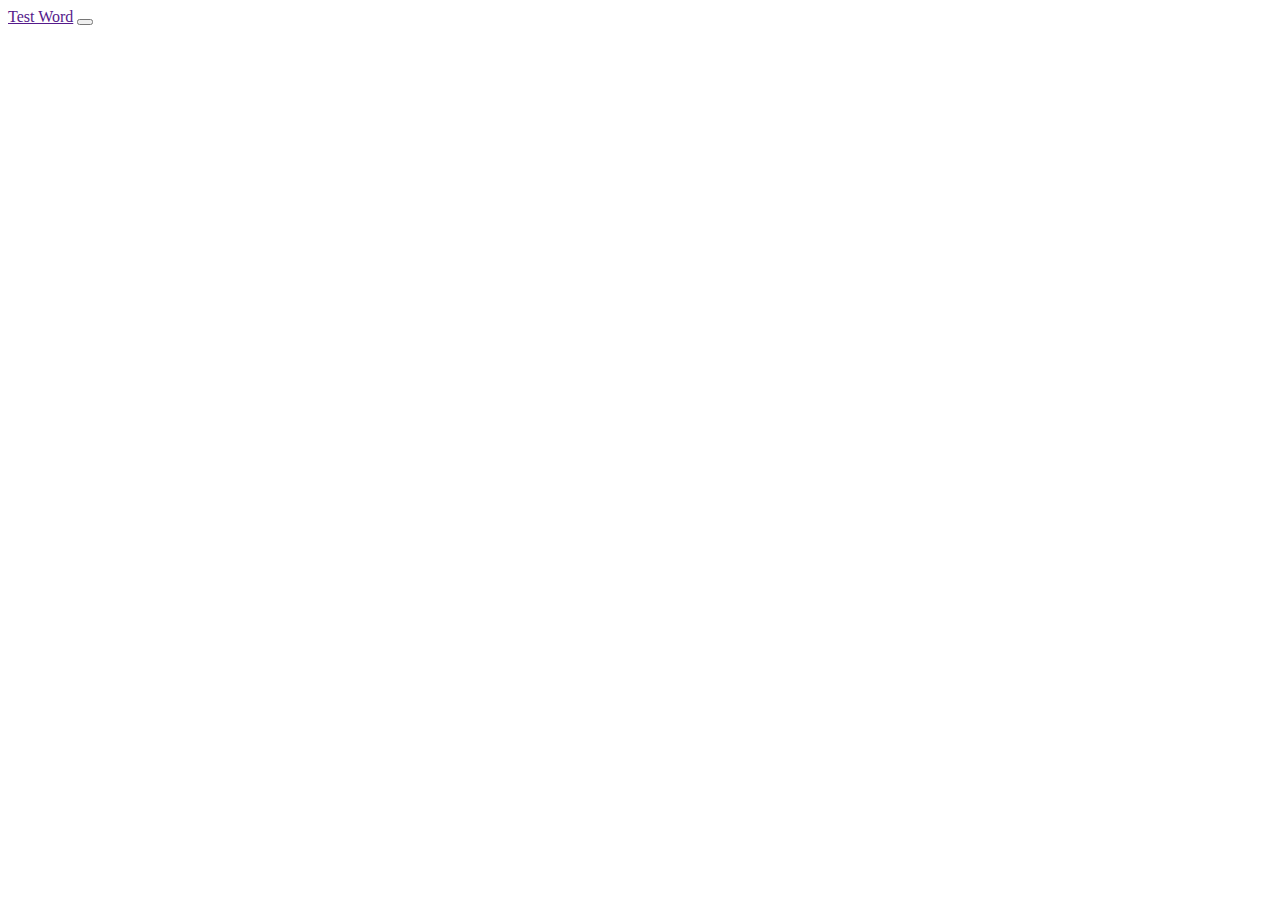
==== index.html @ 6ad858fd "add javascript" ====
<!DOCTYPE html>
<html>
    <head>
    <!--boostrap-->
    <link rel="stylesheet" href="https://stackpath.bootstrapcdn.com/bootstrap/4.1.3/css/bootstrap.min.css" integrity="sha384-MCw98/SFnGE8fJT3GXwEOngsV7Zt27NXFoaoApmYm81iuXoPkFOJwJ8ERdknLPMO" crossorigin="anonymous">
    <link rel="stylesheet" href="https://maxcdn.bootstrapcdn.com/font-awesome/4.6.3/css/font-awesome.min.css">
    <!--Font awesome -->
    <link rel="stylesheet" href="https://use.fontawesome.com/releases/v5.4.1/css/all.css" integrity="sha384-5sAR7xN1Nv6T6+dT2mhtzEpVJvfS3NScPQTrOxhwjIuvcA67KV2R5Jz6kr4abQsz" crossorigin="anonymous">
    <!-- Google Font-->
    <link href="https://fonts.googleapis.com/css?family=Merriweather+Sans:400,400i,700,900|Nunito" rel="stylesheet">
    
    <link rel="stylesheet" type="text/css" href="style.css">
        <title> </title>
    </head>
    <body>
        <!--Navigation-->
        <nav class="navbar navbar-expand-lg fixed-top">
            <a href="" class="navbar-brand">Test Word</a>
            <button type="button" class="navbar-toggler" data-toggle="collapse" data-target="#navbarNav">
                <span class="navbar-toggler-icon"></span>
            </button>
            
        </nav>
        
        
    <!--Carousel-->
    
    
    <!--About Us-->
    
    
    <!--Services-->
    
    
    <!--Contact Us/Footer-->
    
    
    
     <!--jQuery-->
     <script src="https://code.jquery.com/jquery-3.3.1.slim.min.js" integrity="sha384-q8i/X+965DzO0rT7abK41JStQIAqVgRVzpbzo5smXKp4YfRvH+8abtTE1Pi6jizo" crossorigin="anonymous"></script>
     <!--Bootstrap-->
     <script src="https://cdnjs.cloudflare.com/ajax/libs/popper.js/1.14.3/umd/popper.min.js" integrity="sha384-ZMP7rVo3mIykV+2+9J3UJ46jBk0WLaUAdn689aCwoqbBJiSnjAK/l8WvCWPIPm49" crossorigin="anonymous"></script>
     <script src="https://stackpath.bootstrapcdn.com/bootstrap/4.1.3/js/bootstrap.min.js" integrity="sha384-ChfqqxuZUCnJSK3+MXmPNIyE6ZbWh2IMqE241rYiqJxyMiZ6OW/JmZQ5stwEULTy" crossorigin="anonymous"></script>
     <!--Javascript-->
     <script type="text/javascript" src="javascript.js"></script>
    </body>
</html>
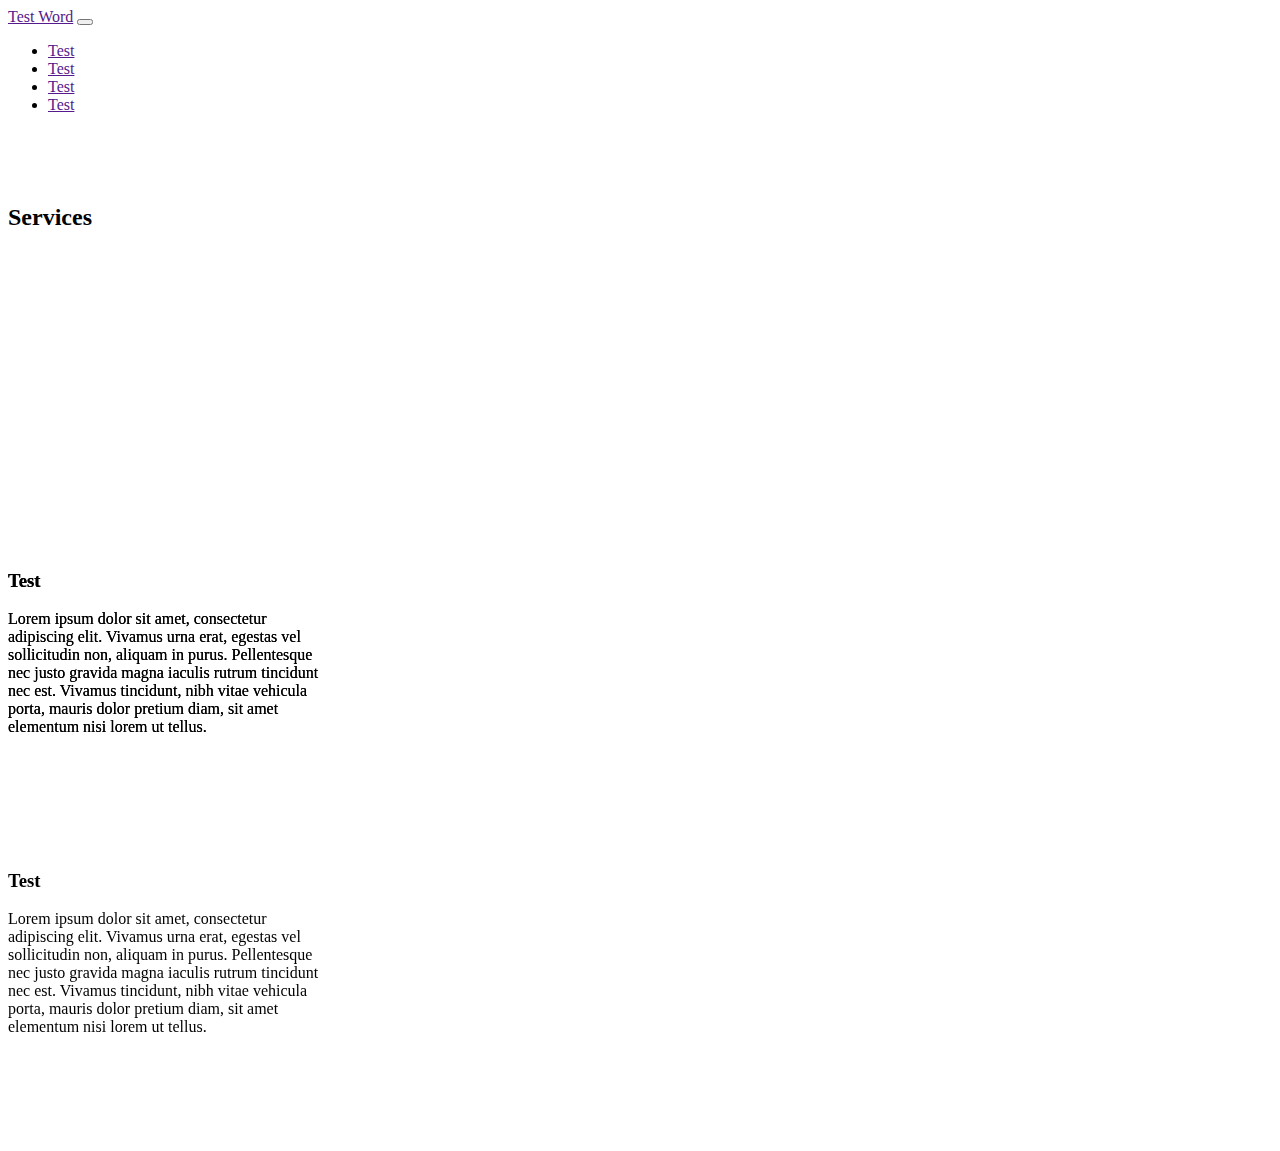
==== commit 4c3d5a06: "added services" ====
--- a/index.html
+++ b/index.html
@@ -1,6 +1,7 @@
 <!DOCTYPE html>
 <html>
-    <head>
+
+<head>
     <!--boostrap-->
     <link rel="stylesheet" href="https://stackpath.bootstrapcdn.com/bootstrap/4.1.3/css/bootstrap.min.css" integrity="sha384-MCw98/SFnGE8fJT3GXwEOngsV7Zt27NXFoaoApmYm81iuXoPkFOJwJ8ERdknLPMO" crossorigin="anonymous">
     <link rel="stylesheet" href="https://maxcdn.bootstrapcdn.com/font-awesome/4.6.3/css/font-awesome.min.css">
@@ -8,40 +9,180 @@
     <link rel="stylesheet" href="https://use.fontawesome.com/releases/v5.4.1/css/all.css" integrity="sha384-5sAR7xN1Nv6T6+dT2mhtzEpVJvfS3NScPQTrOxhwjIuvcA67KV2R5Jz6kr4abQsz" crossorigin="anonymous">
     <!-- Google Font-->
     <link href="https://fonts.googleapis.com/css?family=Merriweather+Sans:400,400i,700,900|Nunito" rel="stylesheet">
-    
+
     <link rel="stylesheet" type="text/css" href="style.css">
-        <title> </title>
-    </head>
-    <body>
-        <!--Navigation-->
-        <nav class="navbar navbar-expand-lg fixed-top">
-            <a href="" class="navbar-brand">Test Word</a>
-            <button type="button" class="navbar-toggler" data-toggle="collapse" data-target="#navbarNav">
+    <title> </title>
+</head>
+
+<body>
+    <!--Navigation-->
+    <nav class="navbar navbar-expand-lg fixed-top navbar-light">
+        <a href="" class="navbar-brand">Test Word</a>
+        <button type="button" class="navbar-toggler" data-toggle="collapse" data-target="#navbarNav">
                 <span class="navbar-toggler-icon"></span>
             </button>
-            
-        </nav>
-        
-        
+        <!-- What are we putting here?-->
+        <div class="collapse navbar-collapse" id="navbarNav">
+            <ul class="navbar-nav ml-auto">
+                <li class="navitem"><a href="" class="nav-link">Test</a></li>
+                <li class="navitem"><a href="" class="nav-link">Test</a></li>
+                <li class="navitem"><a href="" class="nav-link">Test</a></li>
+                <li class="navitem"><a href="" class="nav-link">Test</a></li>
+            </ul>
+        </div>
+    </nav>
+
+    <br><br><br>
     <!--Carousel-->
-    
-    
+
+
     <!--About Us-->
-    
-    
+
+
     <!--Services-->
-    
-    
+    <!---Temporary Css for Card-->
+    <style type="text/css">
+        .flip-container {
+            perspective: 1000px;
+        }
+
+        /* flip the pane when hovered */
+
+        .flip-container:hover .flipper,
+        .flip-container.hover .flipper {
+            transform: rotateY(180deg);
+        }
+
+        .flip-container,
+        .front,
+        .back {
+            width: 320px;
+            height: 300px;
+        }
+
+        /* flip speed goes here */
+
+        .flipper {
+            transition: 0.6s;
+            transform-style: preserve-3d;
+
+            position: relative;
+        }
+
+        /* hide back of pane during swap */
+
+        .front,
+        .back {
+            backface-visibility: hidden;
+
+            position: absolute;
+            top: 0;
+            left: 0;
+        }
+
+        /* front pane, placed above back */
+
+        .front {
+            z-index: 2;
+            /* for firefox 31 */
+            transform: rotateY(0deg);
+        }
+
+        /* back, initially hidden pane */
+
+        .back {
+            transform: rotateY(180deg);
+        }
+    </style>
+    <div class="services" id="services">
+        <div class="container">
+            <h2>Services</h2>
+            <div class="row" style="height:300px">
+                <div class="col-lg-6 col-md-6">
+                    <div class="flip-container" ontouchstart="this.classList.toggle('hover');">
+                        <div class="flipper">
+                            <div class="front"></div>
+                            <div class="back">
+                                <!-- back content -->
+                                <h3>Test</h3>
+                                Lorem ipsum dolor sit amet, consectetur adipiscing elit. Vivamus urna erat, egestas vel sollicitudin non, aliquam in purus. Pellentesque nec justo gravida magna iaculis rutrum tincidunt nec est. Vivamus tincidunt, nibh vitae vehicula porta, mauris dolor pretium diam, sit amet elementum nisi lorem ut tellus. 
+                                <br>
+                                <button class="btn btn-success">Sign Up</button>
+                            </div>
+                        </div>
+                    </div>
+                </div>
+                <div class="col-lg-6 col-md-6">
+                    <div class="flip-container" ontouchstart="this.classList.toggle('hover');">
+                        <div class="flipper">
+                            <div class="front">
+                                <!--Front Content-->
+                                <h3>Test</h3>
+                                <p>Lorem ipsum dolor sit amet, consectetur adipiscing elit. Vivamus urna erat, egestas vel sollicitudin non, aliquam in purus. Pellentesque nec justo gravida magna iaculis rutrum tincidunt nec est. Vivamus tincidunt, nibh vitae vehicula porta, mauris dolor pretium diam, sit amet elementum nisi lorem ut tellus. </p>
+                            </div>
+                            <div class="back">
+                                <!-- back content -->
+                                <h3>Test</h3>
+                                Lorem ipsum dolor sit amet, consectetur adipiscing elit. Vivamus urna erat, egestas vel sollicitudin non, aliquam in purus. Pellentesque nec justo gravida magna iaculis rutrum tincidunt nec est. Vivamus tincidunt, nibh vitae vehicula porta, mauris dolor pretium diam, sit amet elementum nisi lorem ut tellus. 
+                                <br>
+                                <button class="btn btn-success">Sign Up</button>
+                            </div>
+                        </div>
+                    </div>
+                </div>
+            </div>
+            <div class="row" style="height:300px">
+                <div class="col-lg-6 col-md-6">
+                    <div class="flip-container" ontouchstart="this.classList.toggle('hover');">
+                        <div class="flipper">
+                            <div class="front">
+                                <!--Front Content-->
+                                <h3>Test</h3>
+                                <p>Lorem ipsum dolor sit amet, consectetur adipiscing elit. Vivamus urna erat, egestas vel sollicitudin non, aliquam in purus. Pellentesque nec justo gravida magna iaculis rutrum tincidunt nec est. Vivamus tincidunt, nibh vitae vehicula porta, mauris dolor pretium diam, sit amet elementum nisi lorem ut tellus. </p>
+                            </div>
+                            <div class="back">
+                                <!-- back content -->
+                                <h3>Test</h3>
+                                Lorem ipsum dolor sit amet, consectetur adipiscing elit. Vivamus urna erat, egestas vel sollicitudin non, aliquam in purus. Pellentesque nec justo gravida magna iaculis rutrum tincidunt nec est. Vivamus tincidunt, nibh vitae vehicula porta, mauris dolor pretium diam, sit amet elementum nisi lorem ut tellus. 
+                                <br>
+                                <button class="btn btn-success">Sign Up</button>
+                            </div>
+                        </div>
+                    </div>
+                </div>
+                <div class="col-lg-6 col-md-6">
+                    <div class="flip-container" ontouchstart="this.classList.toggle('hover');">
+                        <div class="flipper">
+                            <div class="front">
+                                <!--Front Content-->
+                                <h3>Test</h3>
+                                <p>Lorem ipsum dolor sit amet, consectetur adipiscing elit. Vivamus urna erat, egestas vel sollicitudin non, aliquam in purus. Pellentesque nec justo gravida magna iaculis rutrum tincidunt nec est. Vivamus tincidunt, nibh vitae vehicula porta, mauris dolor pretium diam, sit amet elementum nisi lorem ut tellus. </p>
+                            </div>
+                            <div class="back">
+                                <!-- back content -->
+                                <h3>Test</h3>
+                                Lorem ipsum dolor sit amet, consectetur adipiscing elit. Vivamus urna erat, egestas vel sollicitudin non, aliquam in purus. Pellentesque nec justo gravida magna iaculis rutrum tincidunt nec est. Vivamus tincidunt, nibh vitae vehicula porta, mauris dolor pretium diam, sit amet elementum nisi lorem ut tellus. 
+                                <br>
+                                <button class="btn btn-success">Sign Up</button>
+                            </div>
+                        </div>
+                    </div>
+                </div>
+            </div>
+        </div>
+    </div>
+
     <!--Contact Us/Footer-->
-    
-    
-    
-     <!--jQuery-->
-     <script src="https://code.jquery.com/jquery-3.3.1.slim.min.js" integrity="sha384-q8i/X+965DzO0rT7abK41JStQIAqVgRVzpbzo5smXKp4YfRvH+8abtTE1Pi6jizo" crossorigin="anonymous"></script>
-     <!--Bootstrap-->
-     <script src="https://cdnjs.cloudflare.com/ajax/libs/popper.js/1.14.3/umd/popper.min.js" integrity="sha384-ZMP7rVo3mIykV+2+9J3UJ46jBk0WLaUAdn689aCwoqbBJiSnjAK/l8WvCWPIPm49" crossorigin="anonymous"></script>
-     <script src="https://stackpath.bootstrapcdn.com/bootstrap/4.1.3/js/bootstrap.min.js" integrity="sha384-ChfqqxuZUCnJSK3+MXmPNIyE6ZbWh2IMqE241rYiqJxyMiZ6OW/JmZQ5stwEULTy" crossorigin="anonymous"></script>
-     <!--Javascript-->
-     <script type="text/javascript" src="javascript.js"></script>
-    </body>
-</html>+
+
+
+    <!--jQuery-->
+    <script src="https://code.jquery.com/jquery-3.3.1.slim.min.js" integrity="sha384-q8i/X+965DzO0rT7abK41JStQIAqVgRVzpbzo5smXKp4YfRvH+8abtTE1Pi6jizo" crossorigin="anonymous"></script>
+    <!--Bootstrap-->
+    <script src="https://cdnjs.cloudflare.com/ajax/libs/popper.js/1.14.3/umd/popper.min.js" integrity="sha384-ZMP7rVo3mIykV+2+9J3UJ46jBk0WLaUAdn689aCwoqbBJiSnjAK/l8WvCWPIPm49" crossorigin="anonymous"></script>
+    <script src="https://stackpath.bootstrapcdn.com/bootstrap/4.1.3/js/bootstrap.min.js" integrity="sha384-ChfqqxuZUCnJSK3+MXmPNIyE6ZbWh2IMqE241rYiqJxyMiZ6OW/JmZQ5stwEULTy" crossorigin="anonymous"></script>
+    <!--Javascript-->
+    <script type="text/javascript" src="javascript.js"></script>
+</body>
+
+</html>
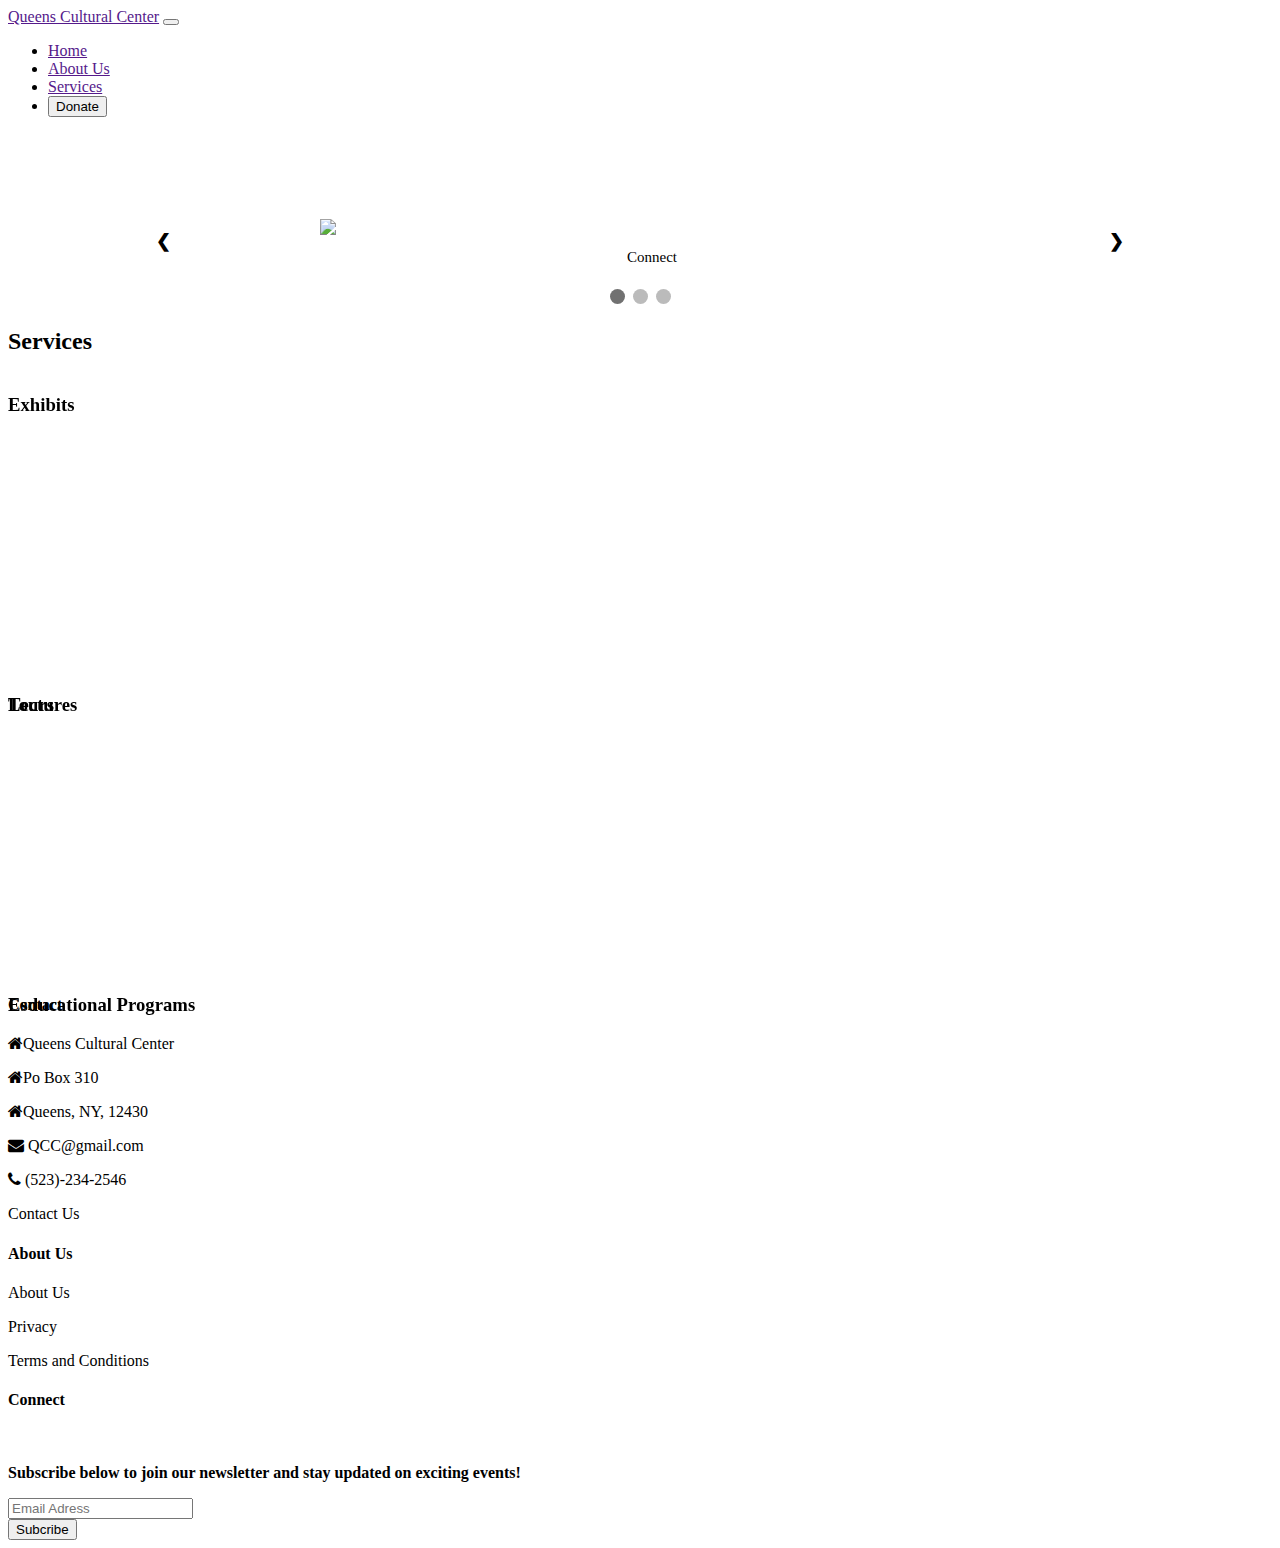
==== commit 60974b77: "inserted footer" ====
--- a/index.html
+++ b/index.html
@@ -17,17 +17,18 @@
 <body>
     <!--Navigation-->
     <nav class="navbar navbar-expand-lg fixed-top navbar-light">
-        <a href="" class="navbar-brand">Test Word</a>
+        <a href="" class="navbar-brand">Queens Cultural Center</a>
         <button type="button" class="navbar-toggler" data-toggle="collapse" data-target="#navbarNav">
                 <span class="navbar-toggler-icon"></span>
             </button>
         <!-- What are we putting here?-->
         <div class="collapse navbar-collapse" id="navbarNav">
             <ul class="navbar-nav ml-auto">
-                <li class="navitem"><a href="" class="nav-link">Test</a></li>
-                <li class="navitem"><a href="" class="nav-link">Test</a></li>
-                <li class="navitem"><a href="" class="nav-link">Test</a></li>
-                <li class="navitem"><a href="" class="nav-link">Test</a></li>
+                <li class="navitem"><a href="" class="nav-link">Home</a></li>
+                <li class="navitem"><a href="" class="nav-link">About Us</a></li>
+                <li class="navitem"><a href="" class="nav-link">Services</a></li>
+                <li class="navitem"><a href="" class="nav-link"><button class="btn btn-success">Donate</button></a></li>
+
             </ul>
         </div>
     </nav>
@@ -35,65 +36,42 @@
     <br><br><br>
     <!--Carousel-->
 
+    <!-- Slideshow container -->
+    <div class="slideshow-container">
+        <!-- Images and caption text -->
+        <div class="contain">
+            <img class="responsive box" src="https://i.postimg.cc/tgRzXk48/md-duran-628447-unsplash.jpg">
+            <div class="text">Connect</div>
+        </div>
+
+        <div class="contain">
+            <img class="responsive box" src="https://i.postimg.cc/KcCQnt0g/joseph-grazone-730742-unsplash.jpg">
+            <div class="text">Culture</div>
+        </div>
+
+        <div class="contain">
+            <img class="responsive box" src="https://i.postimg.cc/HLLQGLSg/nicole-honeywill-703542-unsplash.jpg">
+            <div class="text">Literature</div>
+        </div>
+
+        <!-- Next and previous buttons -->
+        <a class="prev" onclick="plusSlides(-1)">&#10094;</a>
+        <a class="next" onclick="plusSlides(1)">&#10095;</a>
+    </div>
+    <br>
+
+    <!-- The dots/circles -->
+    <div style="text-align:center">
+        <span class="dot" onclick="currentSlide(1)"></span>
+        <span class="dot" onclick="currentSlide(2)"></span>
+        <span class="dot" onclick="currentSlide(3)"></span>
+    </div>
 
     <!--About Us-->
 
 
     <!--Services-->
-    <!---Temporary Css for Card-->
-    <style type="text/css">
-        .flip-container {
-            perspective: 1000px;
-        }
-
-        /* flip the pane when hovered */
-
-        .flip-container:hover .flipper,
-        .flip-container.hover .flipper {
-            transform: rotateY(180deg);
-        }
-
-        .flip-container,
-        .front,
-        .back {
-            width: 320px;
-            height: 300px;
-        }
-
-        /* flip speed goes here */
-
-        .flipper {
-            transition: 0.6s;
-            transform-style: preserve-3d;
-
-            position: relative;
-        }
-
-        /* hide back of pane during swap */
-
-        .front,
-        .back {
-            backface-visibility: hidden;
-
-            position: absolute;
-            top: 0;
-            left: 0;
-        }
-
-        /* front pane, placed above back */
-
-        .front {
-            z-index: 2;
-            /* for firefox 31 */
-            transform: rotateY(0deg);
-        }
-
-        /* back, initially hidden pane */
-
-        .back {
-            transform: rotateY(180deg);
-        }
-    </style>
+
     <div class="services" id="services">
         <div class="container">
             <h2>Services</h2>
@@ -101,11 +79,16 @@
                 <div class="col-lg-6 col-md-6">
                     <div class="flip-container" ontouchstart="this.classList.toggle('hover');">
                         <div class="flipper">
-                            <div class="front"></div>
-                            <div class="back">
-                                <!-- back content -->
-                                <h3>Test</h3>
-                                Lorem ipsum dolor sit amet, consectetur adipiscing elit. Vivamus urna erat, egestas vel sollicitudin non, aliquam in purus. Pellentesque nec justo gravida magna iaculis rutrum tincidunt nec est. Vivamus tincidunt, nibh vitae vehicula porta, mauris dolor pretium diam, sit amet elementum nisi lorem ut tellus. 
+                            <div class="front" heigh>
+                                <!--Front Content-->
+                                <h3>Exhibits</h3>
+                                <p></p>
+                            </div>
+                            <div class="back">
+                                <!-- back content -->
+                                <h3>Test</h3>
+                                Lorem ipsum dolor sit amet, consectetur adipiscing elit. Vivamus urna erat, egestas vel sollicitudin non, aliquam in purus. Pellentesque nec justo gravida magna iaculis rutrum tincidunt nec est. Vivamus tincidunt, nibh vitae vehicula porta, mauris dolor
+                                pretium diam, sit amet elementum nisi lorem ut tellus.
                                 <br>
                                 <button class="btn btn-success">Sign Up</button>
                             </div>
@@ -117,13 +100,13 @@
                         <div class="flipper">
                             <div class="front">
                                 <!--Front Content-->
-                                <h3>Test</h3>
-                                <p>Lorem ipsum dolor sit amet, consectetur adipiscing elit. Vivamus urna erat, egestas vel sollicitudin non, aliquam in purus. Pellentesque nec justo gravida magna iaculis rutrum tincidunt nec est. Vivamus tincidunt, nibh vitae vehicula porta, mauris dolor pretium diam, sit amet elementum nisi lorem ut tellus. </p>
-                            </div>
-                            <div class="back">
-                                <!-- back content -->
-                                <h3>Test</h3>
-                                Lorem ipsum dolor sit amet, consectetur adipiscing elit. Vivamus urna erat, egestas vel sollicitudin non, aliquam in purus. Pellentesque nec justo gravida magna iaculis rutrum tincidunt nec est. Vivamus tincidunt, nibh vitae vehicula porta, mauris dolor pretium diam, sit amet elementum nisi lorem ut tellus. 
+                                <h3>Lectures</h3>
+                            </div>
+                            <div class="back">
+                                <!-- back content -->
+                                <h3>Test</h3>
+                                Lorem ipsum dolor sit amet, consectetur adipiscing elit. Vivamus urna erat, egestas vel sollicitudin non, aliquam in purus. Pellentesque nec justo gravida magna iaculis rutrum tincidunt nec est. Vivamus tincidunt, nibh vitae vehicula porta, mauris dolor
+                                pretium diam, sit amet elementum nisi lorem ut tellus.
                                 <br>
                                 <button class="btn btn-success">Sign Up</button>
                             </div>
@@ -137,13 +120,13 @@
                         <div class="flipper">
                             <div class="front">
                                 <!--Front Content-->
-                                <h3>Test</h3>
-                                <p>Lorem ipsum dolor sit amet, consectetur adipiscing elit. Vivamus urna erat, egestas vel sollicitudin non, aliquam in purus. Pellentesque nec justo gravida magna iaculis rutrum tincidunt nec est. Vivamus tincidunt, nibh vitae vehicula porta, mauris dolor pretium diam, sit amet elementum nisi lorem ut tellus. </p>
-                            </div>
-                            <div class="back">
-                                <!-- back content -->
-                                <h3>Test</h3>
-                                Lorem ipsum dolor sit amet, consectetur adipiscing elit. Vivamus urna erat, egestas vel sollicitudin non, aliquam in purus. Pellentesque nec justo gravida magna iaculis rutrum tincidunt nec est. Vivamus tincidunt, nibh vitae vehicula porta, mauris dolor pretium diam, sit amet elementum nisi lorem ut tellus. 
+                                <h3>Tours</h3>
+                            </div>
+                            <div class="back">
+                                <!-- back content -->
+                                <h3>Test</h3>
+                                Lorem ipsum dolor sit amet, consectetur adipiscing elit. Vivamus urna erat, egestas vel sollicitudin non, aliquam in purus. Pellentesque nec justo gravida magna iaculis rutrum tincidunt nec est. Vivamus tincidunt, nibh vitae vehicula porta, mauris dolor
+                                pretium diam, sit amet elementum nisi lorem ut tellus.
                                 <br>
                                 <button class="btn btn-success">Sign Up</button>
                             </div>
@@ -155,13 +138,13 @@
                         <div class="flipper">
                             <div class="front">
                                 <!--Front Content-->
-                                <h3>Test</h3>
-                                <p>Lorem ipsum dolor sit amet, consectetur adipiscing elit. Vivamus urna erat, egestas vel sollicitudin non, aliquam in purus. Pellentesque nec justo gravida magna iaculis rutrum tincidunt nec est. Vivamus tincidunt, nibh vitae vehicula porta, mauris dolor pretium diam, sit amet elementum nisi lorem ut tellus. </p>
-                            </div>
-                            <div class="back">
-                                <!-- back content -->
-                                <h3>Test</h3>
-                                Lorem ipsum dolor sit amet, consectetur adipiscing elit. Vivamus urna erat, egestas vel sollicitudin non, aliquam in purus. Pellentesque nec justo gravida magna iaculis rutrum tincidunt nec est. Vivamus tincidunt, nibh vitae vehicula porta, mauris dolor pretium diam, sit amet elementum nisi lorem ut tellus. 
+                                <h3>Esducational Programs</h3>
+                            </div>
+                            <div class="back">
+                                <!-- back content -->
+                                <h3>Test</h3>
+                                Lorem ipsum dolor sit amet, consectetur adipiscing elit. Vivamus urna erat, egestas vel sollicitudin non, aliquam in purus. Pellentesque nec justo gravida magna iaculis rutrum tincidunt nec est. Vivamus tincidunt, nibh vitae vehicula porta, mauris dolor
+                                pretium diam, sit amet elementum nisi lorem ut tellus.
                                 <br>
                                 <button class="btn btn-success">Sign Up</button>
                             </div>
@@ -173,6 +156,41 @@
     </div>
 
     <!--Contact Us/Footer-->
+    <div class="footer" id="footer">
+        <div class="container">
+            <div class="row">
+                <div class="col-lg-4 col-md-4">
+                    <h4>Contact </h4>
+                    <p><i class="fa fa-home"></i>Queens Cultural Center</p>
+                    <p><i class="fa fa-home"></i>Po Box 310</p>
+                    <p><i class="fa fa-home"></i>Queens, NY, 12430</p>
+                    <p><i class="fa fa-envelope"></i> QCC@gmail.com</p>
+                    <p><i class="fa fa-phone"></i> (523)-234-2546</p>
+                    <p>Contact Us</p>
+
+                </div>
+                <div class="col-lg-4 col-md-4">
+                    <h4>About Us</h4>
+                    <p>About Us</p>
+                    <p>Privacy</p>
+                    <p>Terms and Conditions</p>
+                </div>
+                <div class="col-lg-4 col-md-4">
+                    <h4>Connect</h4>
+                    <p>
+                        <i class="fab fa-facebook-square"></i>
+                        <i class="fab fa-twitter-square"></i>
+                        <i class="fab fa-linkedin"></i>
+                    </p>
+                    <p><b>Subscribe below to join our newsletter and stay updated on exciting events!</b></p>
+                    <input type="text" class="form-control" placeholder="Email Adress" aria-label="" aria=describeby="basic-addon1">
+                    <div class="input-group-append">
+                        <button class="btn btn-primary" type="button">Subcribe</button>
+                    </div>
+                </div>
+            </div>
+        </div>
+    </div>
 
 
 
--- a/style.css
+++ b/style.css
@@ -0,0 +1,132 @@
+
+ .flip-container {
+     perspective: 1000px;
+}
+/* flip the pane when hovered */
+ .flip-container:hover .flipper, .flip-container.hover .flipper {
+     transform: rotateY(180deg);
+}
+ .flip-container, .front, .back {
+     width: 320px;
+     height: 300px;
+}
+/* flip speed goes here */
+ .flipper {
+     transition: 1s;
+     transform-style: preserve-3d;
+     position: relative;
+}
+/* hide back of pane during swap */
+ .front, .back {
+     backface-visibility: hidden;
+     position: absolute;
+     top: 0;
+     left: 0;
+}
+/* front pane, placed above back */
+ .front {
+     z-index: 2;
+    /* for firefox 31 */
+     transform: rotateY(0deg);
+}
+/* back, initially hidden pane */
+ .back {
+     transform: rotateY(180deg);
+}
+
+/* Carousel */
+
+    /*wrapper*/
+.contain {
+    text-align: center;
+    display: none;
+}
+    /*images*/
+.box {
+    width: 40em;
+    display: inline-block;
+    margin: 2em;
+    
+}
+.responsive {
+    max-width: 100%;
+    height: auto;
+}
+.slideshow-container {
+  max-width: 1000px;
+  position: relative;
+  margin: auto;
+}
+/* Next & previous buttons */
+.prev, .next {
+  cursor: pointer;
+  position: absolute;
+  top: 50%;
+  width: auto;
+  margin-top: -15px;
+  padding: 16px;
+  font-weight: bold;
+  font-size: 18px;
+  transition: 0.6s ease;
+  border-radius: 3px;
+}
+
+/* Position the "next button" to the right */
+.next {
+  right: 0;
+  border-radius: 3px 0 0 3px;
+}
+
+/* On hover, add a black background color with a little bit see-through */
+.prev:hover, .next:hover {
+  background-color: rgba(0,0,0,0.5);
+}
+
+/* Caption text */
+.text {
+  color: #000;
+  font-size: 15px;
+  padding: 8px 12px;
+  position: absolute;
+  margin-top: -2em;
+  width: 100%;
+  text-align: center;
+}
+/* The dots/bullets/indicators */
+.dot {
+  cursor: pointer;
+  height: 15px;
+  width: 15px;
+  margin: 0 2px;
+  background-color: #bbb;
+  border-radius: 50%;
+  display: inline-block;
+  transition: background-color 0.6s ease;
+}
+.active, .dot:hover {
+  background-color: #717171;
+}
+
+/* Fading animation not working
+.fade {
+  -webkit-animation-name: fade;
+  -webkit-animation-duration: 1.5s;
+  animation-name: fade;
+  animation-duration: 1.5s;
+}
+
+@-webkit-keyframes fade {
+  from {opacity: .4} 
+  to {opacity: 1}
+}
+
+@keyframes fade {
+  from {opacity: .4} 
+  to {opacity: 1}
+}
+*/
+.footer p:hover{
+    color:red;
+    
+}
+
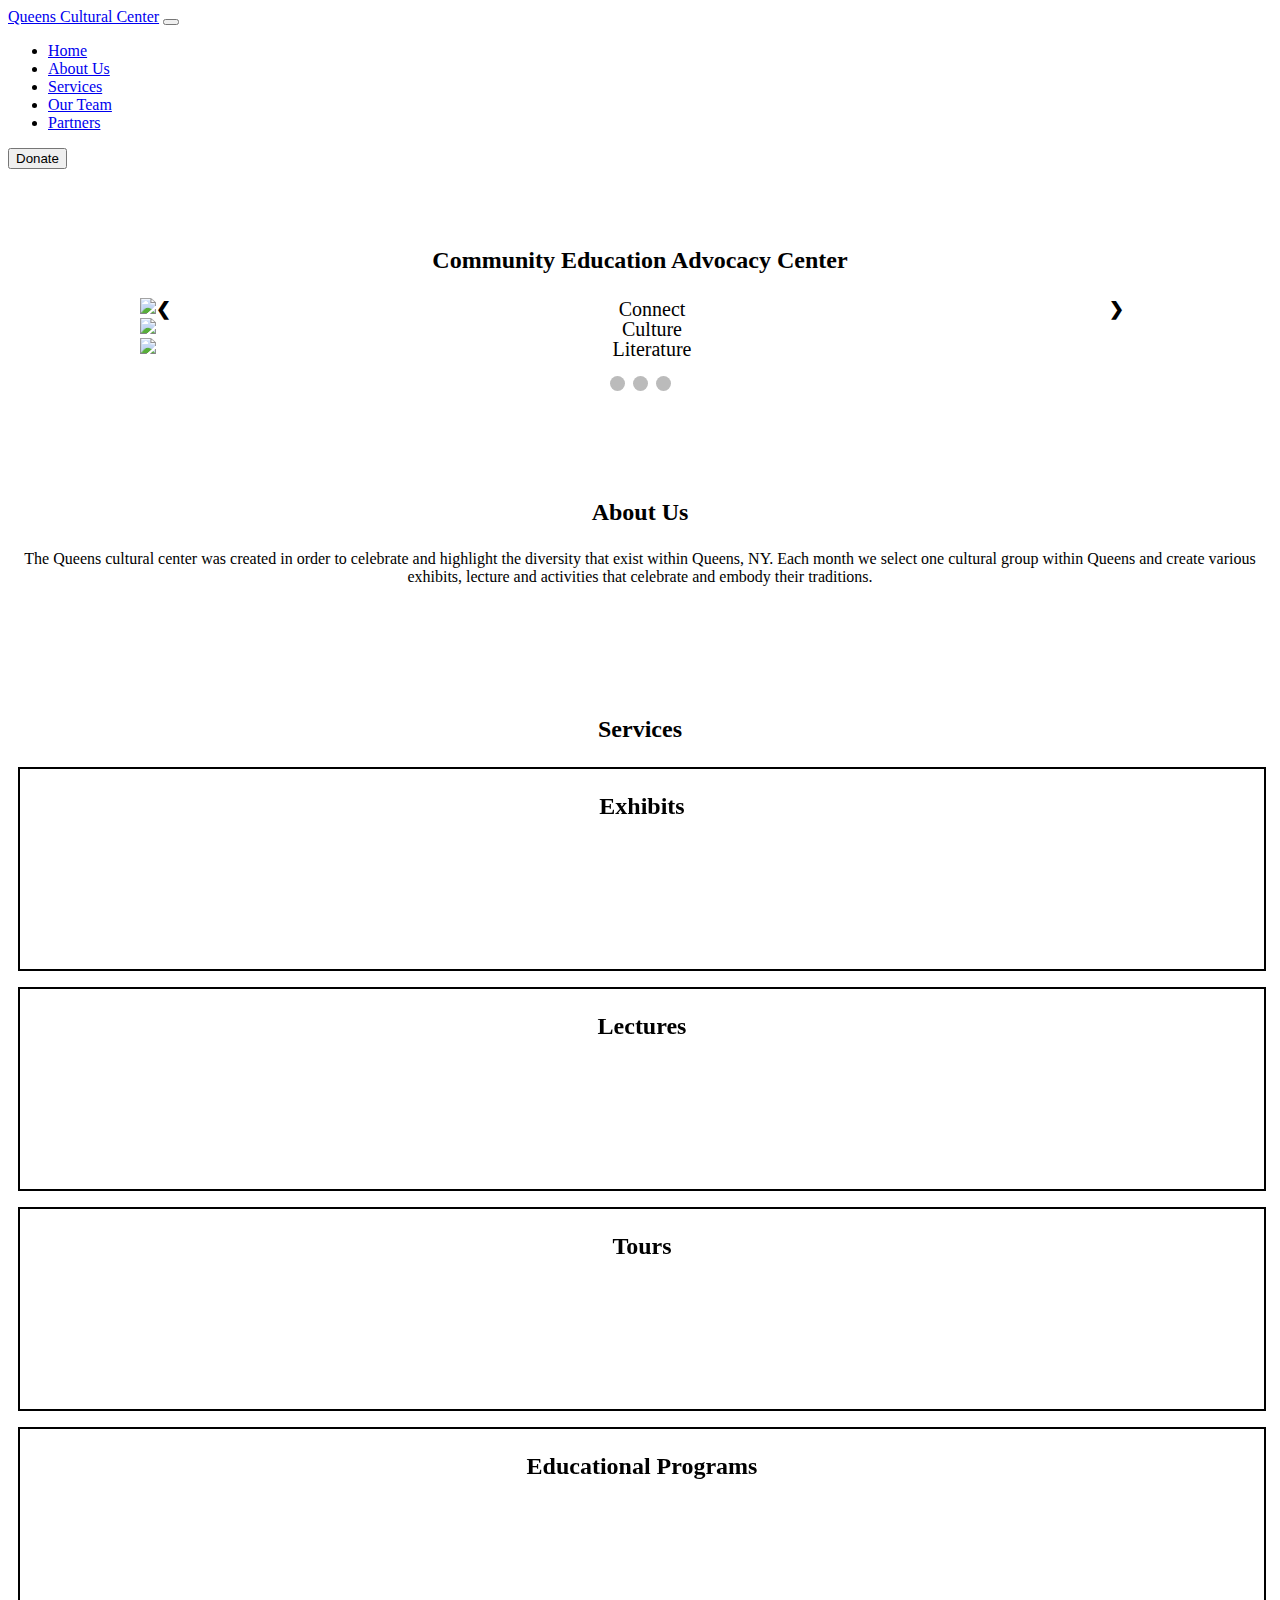
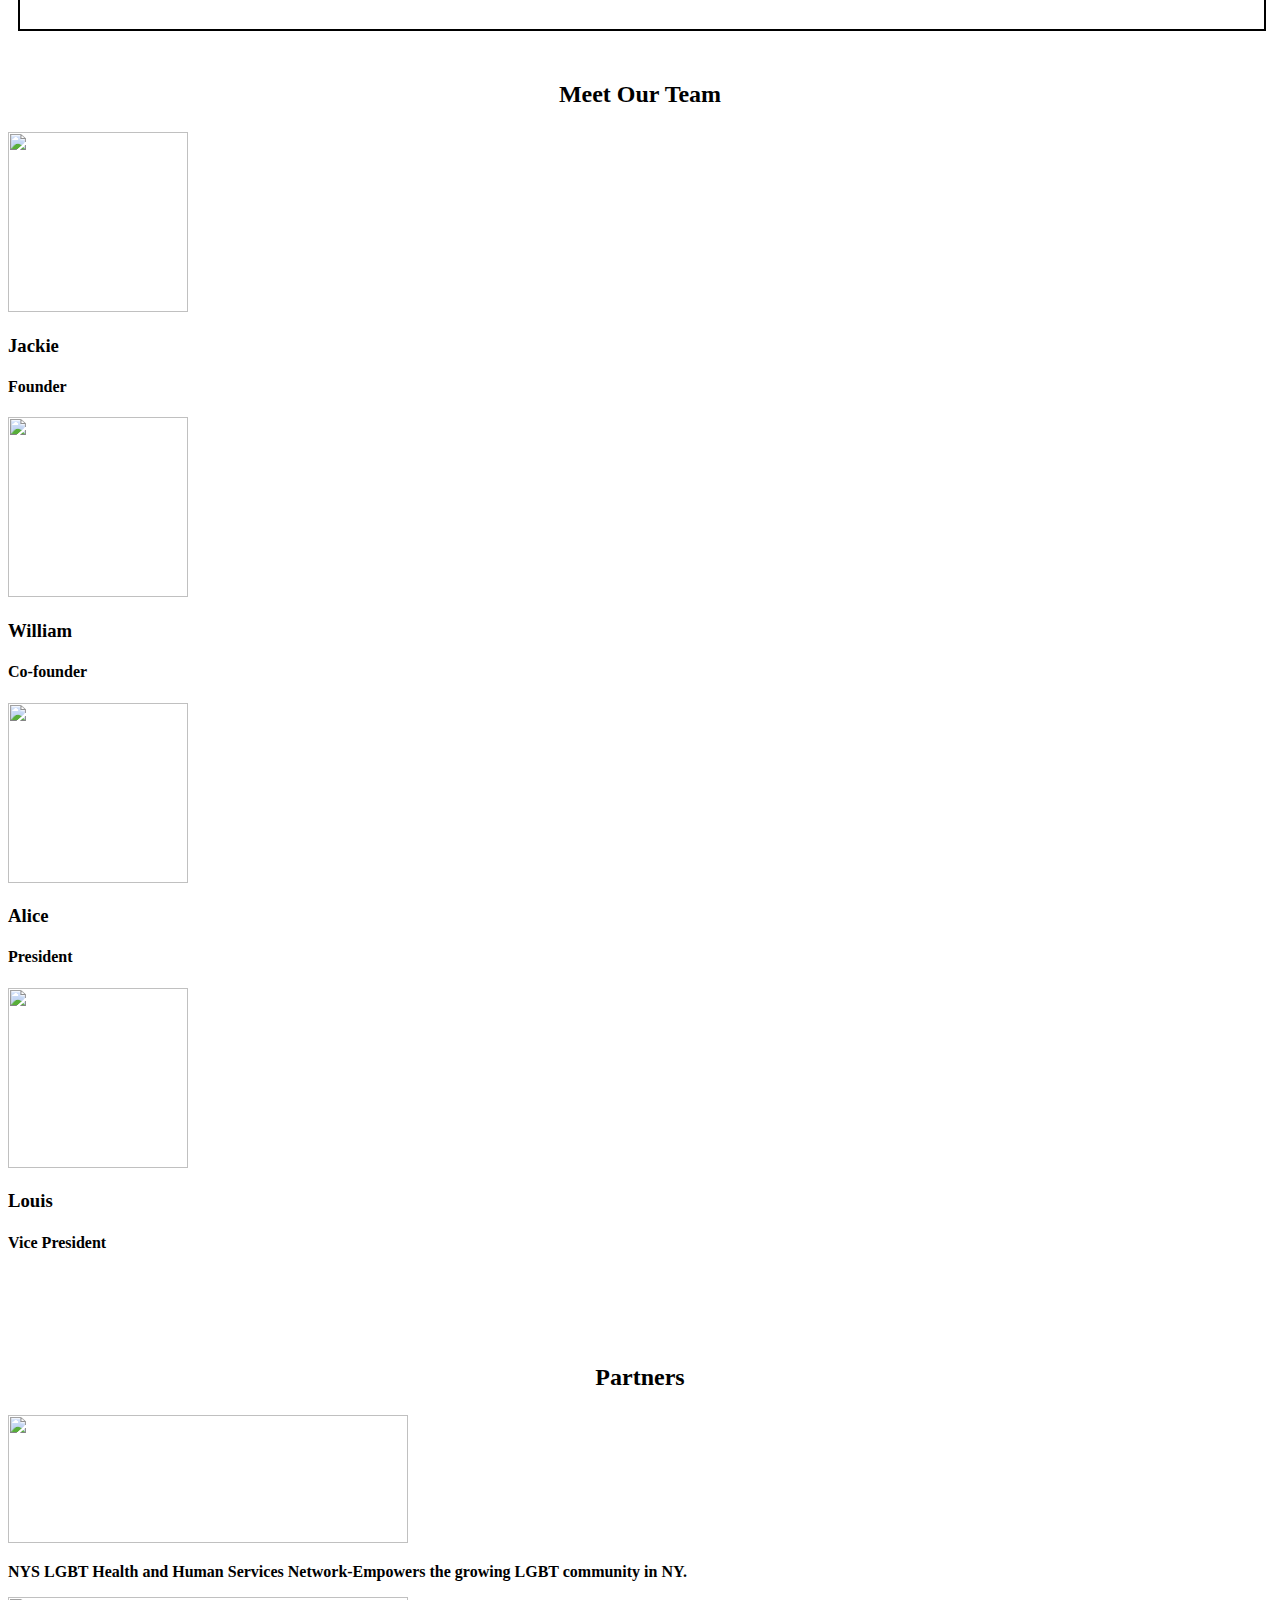
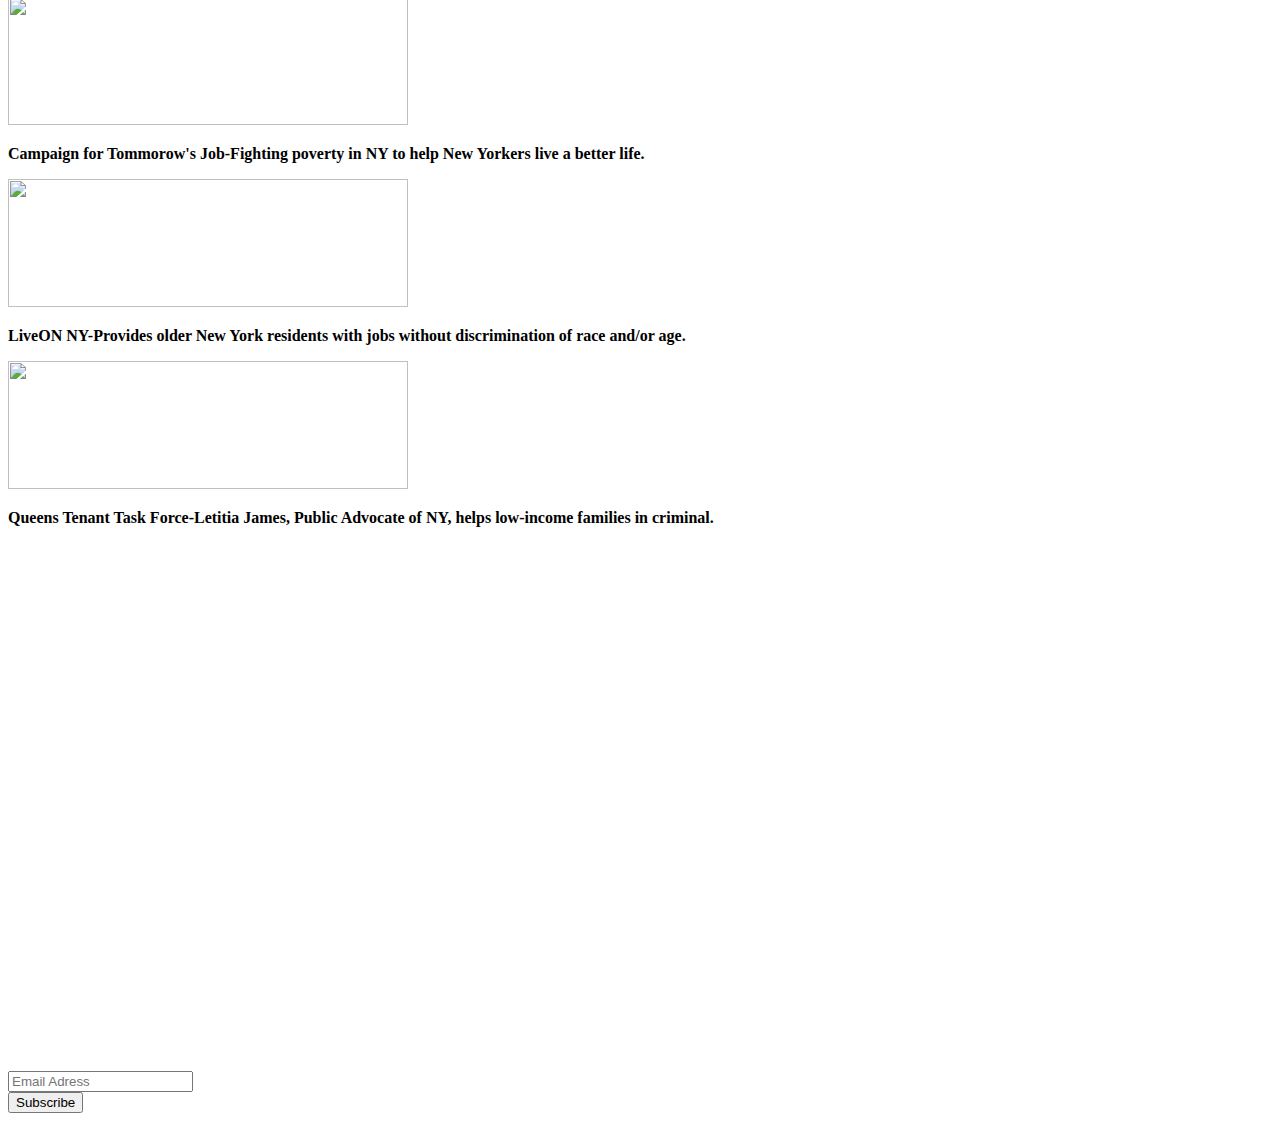
==== commit d2e866b6: "added exhibits page, finished services" ====
--- a/index.html
+++ b/index.html
@@ -2,6 +2,7 @@
 <html>
 
 <head>
+    <title>QCC</title>
     <!--boostrap-->
     <link rel="stylesheet" href="https://stackpath.bootstrapcdn.com/bootstrap/4.1.3/css/bootstrap.min.css" integrity="sha384-MCw98/SFnGE8fJT3GXwEOngsV7Zt27NXFoaoApmYm81iuXoPkFOJwJ8ERdknLPMO" crossorigin="anonymous">
     <link rel="stylesheet" href="https://maxcdn.bootstrapcdn.com/font-awesome/4.6.3/css/font-awesome.min.css">
@@ -9,48 +10,48 @@
     <link rel="stylesheet" href="https://use.fontawesome.com/releases/v5.4.1/css/all.css" integrity="sha384-5sAR7xN1Nv6T6+dT2mhtzEpVJvfS3NScPQTrOxhwjIuvcA67KV2R5Jz6kr4abQsz" crossorigin="anonymous">
     <!-- Google Font-->
     <link href="https://fonts.googleapis.com/css?family=Merriweather+Sans:400,400i,700,900|Nunito" rel="stylesheet">
-
+    <!--External Link-->
     <link rel="stylesheet" type="text/css" href="style.css">
     <title> </title>
 </head>
 
 <body>
     <!--Navigation-->
-    <nav class="navbar navbar-expand-lg fixed-top navbar-light">
-        <a href="" class="navbar-brand">Queens Cultural Center</a>
-        <button type="button" class="navbar-toggler" data-toggle="collapse" data-target="#navbarNav">
-                <span class="navbar-toggler-icon"></span>
-            </button>
-        <!-- What are we putting here?-->
+    <nav class="navbar navbar-expand-lg fixed-top navbar-dark bg-dark">
+        <a href="index.html" class="navbar-brand">Queens Cultural Center</a>
+        <button class="navbar-toggler" type="button" data-toggle="collapse" data-target="#navbarNav" aria-controls="navbarNav" aria-expanded="false" aria-label="Toggle navigation">
+            <span class="navbar-toggler-icon"></span>
+          </button>
         <div class="collapse navbar-collapse" id="navbarNav">
             <ul class="navbar-nav ml-auto">
-                <li class="navitem"><a href="" class="nav-link">Home</a></li>
-                <li class="navitem"><a href="" class="nav-link">About Us</a></li>
-                <li class="navitem"><a href="" class="nav-link">Services</a></li>
-                <li class="navitem"><a href="" class="nav-link"><button class="btn btn-success">Donate</button></a></li>
-
+                <li class="nav-item"><a href="#home" class="nav-link">Home</a></li>
+                <li class="nav-item"><a href="#about" class="nav-link">About Us</a></li>
+                <li class="nav-item"><a href="#services" class="nav-link">Services</a></li>
+                <li class="nav-item"><a href="#team" class="nav-link">Our Team</a></li>
+                <li class="nav-item"><a href="#partners" class="nav-link">Partners</a></li>
             </ul>
+            <a href="#" class="nav-link"><button class="btn btn-success">Donate</button></a>
         </div>
     </nav>
 
-    <br><br><br>
     <!--Carousel-->
-
     <!-- Slideshow container -->
-    <div class="slideshow-container">
+    <div class="slideshow-container" id="home">
+
         <!-- Images and caption text -->
-        <div class="contain">
-            <img class="responsive box" src="https://i.postimg.cc/tgRzXk48/md-duran-628447-unsplash.jpg">
+        <br> <br> <br>
+        <h2>Community Education Advocacy Center</h2>
+        <div class="mySlides">
+            <img class="responsive" src="https://i.postimg.cc/tgRzXk48/md-duran-628447-unsplash.jpg" style="width:100%">
             <div class="text">Connect</div>
         </div>
-
-        <div class="contain">
-            <img class="responsive box" src="https://i.postimg.cc/KcCQnt0g/joseph-grazone-730742-unsplash.jpg">
+        <div class="mySlides">
+            <img class="responsive" src="https://i.postimg.cc/KcCQnt0g/joseph-grazone-730742-unsplash.jpg" style="width:100%">
             <div class="text">Culture</div>
         </div>
 
-        <div class="contain">
-            <img class="responsive box" src="https://i.postimg.cc/HLLQGLSg/nicole-honeywill-703542-unsplash.jpg">
+        <div class="mySlides">
+            <img class="responsive" src="https://i.postimg.cc/HLLQGLSg/nicole-honeywill-703542-unsplash.jpg" style="width:100%">
             <div class="text">Literature</div>
         </div>
 
@@ -68,130 +69,197 @@
     </div>
 
     <!--About Us-->
-
-
+    <div class="about" id="about">
+        <div class="container">
+            <h2>About Us</h2>
+            <p>
+                The Queens cultural center was created in order to celebrate and highlight the diversity that exist within Queens, NY. Each month we select one cultural group within Queens and create various exhibits, lecture and activities that celebrate and embody
+                their traditions.
+            </p>
+        </div>
+    </div>
     <!--Services-->
 
     <div class="services" id="services">
         <div class="container">
             <h2>Services</h2>
-            <div class="row" style="height:300px">
-                <div class="col-lg-6 col-md-6">
-                    <div class="flip-container" ontouchstart="this.classList.toggle('hover');">
-                        <div class="flipper">
-                            <div class="front" heigh>
-                                <!--Front Content-->
-                                <h3>Exhibits</h3>
-                                <p></p>
-                            </div>
-                            <div class="back">
-                                <!-- back content -->
-                                <h3>Test</h3>
-                                Lorem ipsum dolor sit amet, consectetur adipiscing elit. Vivamus urna erat, egestas vel sollicitudin non, aliquam in purus. Pellentesque nec justo gravida magna iaculis rutrum tincidunt nec est. Vivamus tincidunt, nibh vitae vehicula porta, mauris dolor
-                                pretium diam, sit amet elementum nisi lorem ut tellus.
-                                <br>
-                                <button class="btn btn-success">Sign Up</button>
-                            </div>
-                        </div>
-                    </div>
-                </div>
-                <div class="col-lg-6 col-md-6">
-                    <div class="flip-container" ontouchstart="this.classList.toggle('hover');">
-                        <div class="flipper">
-                            <div class="front">
-                                <!--Front Content-->
-                                <h3>Lectures</h3>
-                            </div>
-                            <div class="back">
-                                <!-- back content -->
-                                <h3>Test</h3>
-                                Lorem ipsum dolor sit amet, consectetur adipiscing elit. Vivamus urna erat, egestas vel sollicitudin non, aliquam in purus. Pellentesque nec justo gravida magna iaculis rutrum tincidunt nec est. Vivamus tincidunt, nibh vitae vehicula porta, mauris dolor
-                                pretium diam, sit amet elementum nisi lorem ut tellus.
-                                <br>
-                                <button class="btn btn-success">Sign Up</button>
-                            </div>
-                        </div>
-                    </div>
-                </div>
-            </div>
-            <div class="row" style="height:300px">
-                <div class="col-lg-6 col-md-6">
-                    <div class="flip-container" ontouchstart="this.classList.toggle('hover');">
-                        <div class="flipper">
-                            <div class="front">
-                                <!--Front Content-->
-                                <h3>Tours</h3>
-                            </div>
-                            <div class="back">
-                                <!-- back content -->
-                                <h3>Test</h3>
-                                Lorem ipsum dolor sit amet, consectetur adipiscing elit. Vivamus urna erat, egestas vel sollicitudin non, aliquam in purus. Pellentesque nec justo gravida magna iaculis rutrum tincidunt nec est. Vivamus tincidunt, nibh vitae vehicula porta, mauris dolor
-                                pretium diam, sit amet elementum nisi lorem ut tellus.
-                                <br>
-                                <button class="btn btn-success">Sign Up</button>
-                            </div>
-                        </div>
-                    </div>
-                </div>
-                <div class="col-lg-6 col-md-6">
-                    <div class="flip-container" ontouchstart="this.classList.toggle('hover');">
-                        <div class="flipper">
-                            <div class="front">
-                                <!--Front Content-->
-                                <h3>Esducational Programs</h3>
-                            </div>
-                            <div class="back">
-                                <!-- back content -->
-                                <h3>Test</h3>
-                                Lorem ipsum dolor sit amet, consectetur adipiscing elit. Vivamus urna erat, egestas vel sollicitudin non, aliquam in purus. Pellentesque nec justo gravida magna iaculis rutrum tincidunt nec est. Vivamus tincidunt, nibh vitae vehicula porta, mauris dolor
-                                pretium diam, sit amet elementum nisi lorem ut tellus.
-                                <br>
-                                <button class="btn btn-success">Sign Up</button>
-                            </div>
-                        </div>
-                    </div>
-                </div>
-            </div>
-        </div>
-    </div>
-
-    <!--Contact Us/Footer-->
-    <div class="footer" id="footer">
-        <div class="container">
-            <div class="row">
-                <div class="col-lg-4 col-md-4">
-                    <h4>Contact </h4>
-                    <p><i class="fa fa-home"></i>Queens Cultural Center</p>
-                    <p><i class="fa fa-home"></i>Po Box 310</p>
-                    <p><i class="fa fa-home"></i>Queens, NY, 12430</p>
+            <div class="row">
+                <div class="col-lg-2 col-md-1"></div>
+                <div class="col-lg-4 col-md-5">
+                    <div class="flip-card">
+                        <div class="flip-card-inner">
+                            <div class="flip-card-front">
+                               <h2>Exhibits</h2>
+                            </div>
+                            <div class="flip-card-back">
+                                <hr>
+                                <p>Come check out our exhibits showcasing art from local artists and learn about the history of Queens.</p>
+                                <a class="btn btn-success" href="exhibits.html">Learn More</a>
+                                <hr>
+                            </div>
+                        </div>
+                    </div>
+                </div>
+                <div class="col-lg-4 col-md-5">
+                    <div class="flip-card">
+                        <div class="flip-card-inner">
+                            <div class="flip-card-front">
+                               <h2>Lectures</h2>
+                            </div>
+                            <div class="flip-card-back">
+                                <hr>
+                                <p>Come and listen to lectures from our hired speakers about a wide range of topics such as politics, religion, etc.</p>
+                                <a class="btn btn-success">Learn More</a>
+                                <hr>
+                            </div>
+                        </div>
+                    </div>
+                </div>
+                <div class="col-lg-2 col-md-1"></div>
+            </div>
+            <div class="row">
+                <div class="col-lg-2 col-md-1"></div>
+                <div class="col-lg-4 col-md-5">
+                    <div class="flip-card">
+                        <div class="flip-card-inner">
+                            <div class="flip-card-front">
+                               <h2>Tours</h2>
+                            </div>
+                            <div class="flip-card-back">
+                                <hr>
+                                <p>Come and tour our facilities with our tour guides as they teach you the history behind QCC.</p>
+                                <a class="btn btn-success">Learn More</a>
+                                <hr>
+                            </div>
+                        </div>
+                    </div>
+                </div>
+                <div class="col-lg-4 col-md-5">
+                    <div class="flip-card">
+                        <div class="flip-card-inner">
+                            <div class="flip-card-front">
+                               <h2>Educational Programs</h2>
+                            </div>
+                            <div class="flip-card-back">
+                                <hr>
+                                <p>Come bring you children to our educational workshops that teach them the vast cultures of Que</p>
+                                <a class="btn btn-success">Learn More</a>
+                                <hr>
+                            </div>
+                        </div>
+                    </div>
+                </div>
+                <div class="col-lg-2 col-md-1"></div>
+            </div>
+        </div>
+    </div>
+
+    <!--Meet Our Team-->
+    <div class="team" id="team">
+        <div class="container">
+            <h2>Meet Our Team</h2>
+            <div class="row">
+                <div class="col-lg-3 col-md-3">
+                    <img src="https://i.imgur.com/4eFX83o.png" class="rounded-circle" height="180px" width="180px"></img>
+                    <h3>Jackie</h3>
+                    <h4>Founder</h4>
+                </div>
+                <div class="col-lg-3 col-md-3">
+                    <img src="https://i.imgur.com/05pJTkP.png" class="rounded-circle" height="180px" width="180px"></img>
+                    <div class="col-lg-8 col-md-8">
+                        <h3>William</h3>
+                        <h4>Co-founder</h4>
+                    </div>
+                </div>
+
+                <div class="col-lg-3 col-md-3">
+                    <img src="https://i.imgur.com/6yHP27v.png" class="rounded-circle" height="180px" width="180px"></img>
+
+                    <div class="col-lg-8 col-md-8">
+                        <h3>Alice</h3>
+                        <h4>President</h4>
+                    </div>
+                </div>
+
+                <div class="col-lg-3 col-md-3">
+                    <img src="https://i.imgur.com/tQSWbeO.png" class="rounded-circle" height="180px" width="180px"></img>
+
+                    <div class="col-lg-8 col-md-8">
+                        <h3>Louis</h3>
+                        <h4>Vice President</h4>
+                    </div>
+                </div>
+            </div>
+        </div>
+    </div>
+
+    <!--Partners-->
+    <div class="partners" id="partners">
+        <div class="container">
+            <h2>Partners</h2>
+            <div class="row">
+                <div class="col-lg-4 col-md-4">
+                    <img class="partner responsive" src="https://i.postimg.cc/90x3xPGZ/the-network-logo-color.png">
+                    <p><strong>NYS LGBT Health and Human Services Network-Empowers the growing LGBT community in NY.</strong></p>
+                </div>
+                <div class="col-lg-4 col-md-4">
+                    <img class="partner responsive" src="https://i.postimg.cc/0QzHdpS4/campaign-for-tmr.jpg">
+                    <p><strong>Campaign for Tommorow's Job-Fighting poverty in NY to help New Yorkers live a better life.</strong></p>
+                </div>
+            </div>
+            <div class="row">
+                <div class="col-lg-4 col-md-4">
+                    <img class="partner responsive" src="https://pbs.twimg.com/profile_images/559736058904981504/RW9lk3Hk_400x400.png">
+                    <p><strong>LiveON NY-Provides older New York residents with jobs without discrimination of race and/or age.</strong></p>
+                </div>
+                <div class="col-lg-4 col-md-4">
+                    <img class="partner responsive" src="https://i.postimg.cc/XvHVJyH2/advocate.jpg">
+                    <p><strong>Queens Tenant Task Force-Letitia James, Public Advocate of NY, helps low-income families in criminal.</strong></p>
+                </div>
+            </div>
+        </div>
+    </div>
+
+    <!--Footer-->
+    <div class="footer footer-dark bg-dark" id="footer" footer-dark bg-dark>
+        <div class="container">
+            <div class="row">
+                <div class="col-lg-3 col-md-3">
+                    <h4>Resources</h4>
+                    <p>About Us</p>
+                    <p>Privacyeet</p>
+                    <p>Terms and Conditions</p>
+                    <p>Contact Us</p>
+                </div>
+                <div class="col-lg-2 col-md-2">
+                    <h4>Connect</h4>
+                    <p>
+                        <i class="fab fa-facebook-f fa-2x"></i>
+                        <i class="fab fa-twitter fa-2x"></i>
+                        <i class="fab fa-linkedin fa-2x"></i>
+                    </p>
+                </div>
+                <div class="col-lg-3 col-md-3">
+                    <h4>Contact</h4>
+                    <i class="fa fa-map"></i>
+                    <p>
+                        Queens Cultural Center
+                        <br> Po Box 310</br>
+                        Queens, NY, 12430
+                    </p>
                     <p><i class="fa fa-envelope"></i> QCC@gmail.com</p>
                     <p><i class="fa fa-phone"></i> (523)-234-2546</p>
-                    <p>Contact Us</p>
-
-                </div>
-                <div class="col-lg-4 col-md-4">
-                    <h4>About Us</h4>
-                    <p>About Us</p>
-                    <p>Privacy</p>
-                    <p>Terms and Conditions</p>
-                </div>
-                <div class="col-lg-4 col-md-4">
-                    <h4>Connect</h4>
-                    <p>
-                        <i class="fab fa-facebook-square"></i>
-                        <i class="fab fa-twitter-square"></i>
-                        <i class="fab fa-linkedin"></i>
-                    </p>
-                    <p><b>Subscribe below to join our newsletter and stay updated on exciting events!</b></p>
-                    <input type="text" class="form-control" placeholder="Email Adress" aria-label="" aria=describeby="basic-addon1">
+                </div>
+                <div class="col-lg-4 col-md-4">
+                    <p><b>Subscribe to our newsletter to stay updated on exciting events!</b></p>
+                    <input type="text" class="form-control" placeholder="Email Adress" aria-label="" area-describedby="basic-addon1">
                     <div class="input-group-append">
-                        <button class="btn btn-primary" type="button">Subcribe</button>
-                    </div>
-                </div>
-            </div>
-        </div>
-    </div>
-
+                        <button class="btn btn-primary" type="button">Subscribe</button>
+                    </div>
+                </div>
+            </div>
+        </div>
+    </div>
 
 
     <!--jQuery-->
--- a/style.css
+++ b/style.css
@@ -1,53 +1,76 @@
+h2 {
+    text-align:center !important;
+    margin: 1em;
+}
 
- .flip-container {
-     perspective: 1000px;
+/*About Us*/
+.about {
+    padding: 80px 0 80px;
+    text-align: center;
 }
-/* flip the pane when hovered */
- .flip-container:hover .flipper, .flip-container.hover .flipper {
-     transform: rotateY(180deg);
+
+
+/*Services*/
+#services{
+    text-align:center;
+    padding:10px;
 }
- .flip-container, .front, .back {
-     width: 320px;
-     height: 300px;
+#services a{
+  color:white !important;
 }
-/* flip speed goes here */
- .flipper {
-     transition: 1s;
-     transform-style: preserve-3d;
-     position: relative;
+.flip-card {
+  height:200px;
+  perspective: 1000px; /* Remove this if you don't want the 3D effect */
+  margin-bottom: 20px;
 }
-/* hide back of pane during swap */
- .front, .back {
-     backface-visibility: hidden;
-     position: absolute;
-     top: 0;
-     left: 0;
+
+/* This container is needed to position the front and back side */
+.flip-card-inner {
+  position: relative;
+  width: 100%;
+  height: 100%;
+  text-align: center;
+  transition: transform 0.8s;
+  transform-style: preserve-3d;
+ 
 }
-/* front pane, placed above back */
- .front {
-     z-index: 2;
-    /* for firefox 31 */
-     transform: rotateY(0deg);
+
+/* Do an horizontal flip when you move the mouse over the flip box container */
+.flip-card:hover .flip-card-inner {
+  transform: rotateY(180deg);
 }
-/* back, initially hidden pane */
- .back {
-     transform: rotateY(180deg);
+
+/* Position the front and back side */
+.flip-card-front, .flip-card-back {
+  position: absolute;
+  width: 100%;
+  height: 200px;
+  backface-visibility: hidden;
+  border:2px solid ;
+}
+
+/* Style the front side (fallback if image is missing) */
+.flip-card-front {
+  background-color: #fff;
+  color: black;
+}
+
+/* Style the back side */
+.flip-card-back {
+  background-color: #fff;
+  transform: rotateY(180deg);
 }
 
 /* Carousel */
 
     /*wrapper*/
 .contain {
+    margin-top: 1em;
+    padding-top: 5em;
     text-align: center;
     display: none;
 }
     /*images*/
-.box {
-    width: 40em;
-    display: inline-block;
-    margin: 2em;
-    
-}
 .responsive {
     max-width: 100%;
     height: auto;
@@ -63,7 +86,7 @@
   position: absolute;
   top: 50%;
   width: auto;
-  margin-top: -15px;
+  margin-top: 1em;
   padding: 16px;
   font-weight: bold;
   font-size: 18px;
@@ -85,10 +108,10 @@
 /* Caption text */
 .text {
   color: #000;
-  font-size: 15px;
+  font-size: 20px;
   padding: 8px 12px;
   position: absolute;
-  margin-top: -2em;
+  margin-top: -1.4em;
   width: 100%;
   text-align: center;
 }
@@ -125,8 +148,22 @@
   to {opacity: 1}
 }
 */
-.footer p:hover{
-    color:red;
-    
+
+/*Footer*/
+
+.footer p{
+    color: white;
+}
+.footer {
+    color: white;
+    text-align: left;
 }
 
+/* Partners */
+.partner {
+    width: 25em;
+    height: 8em;
+}
+.partners {
+    margin-top: 7em;
+}
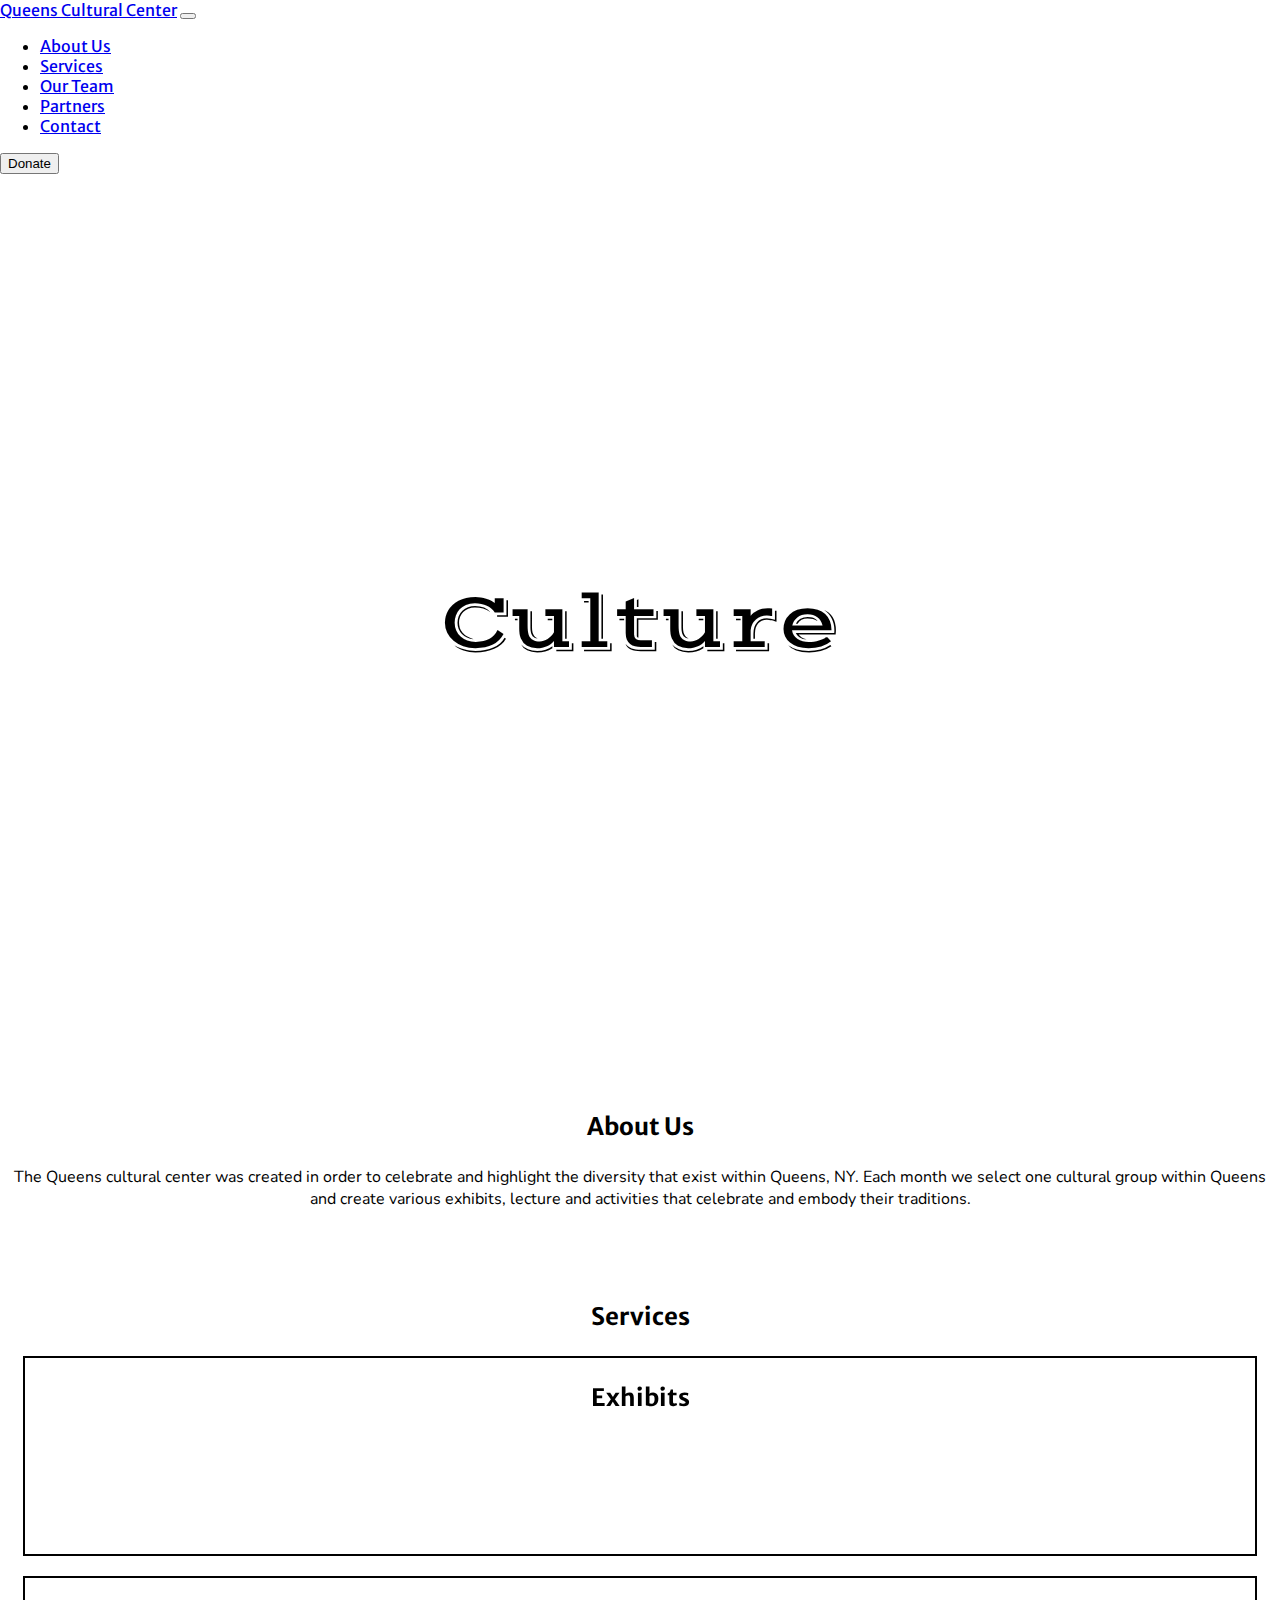
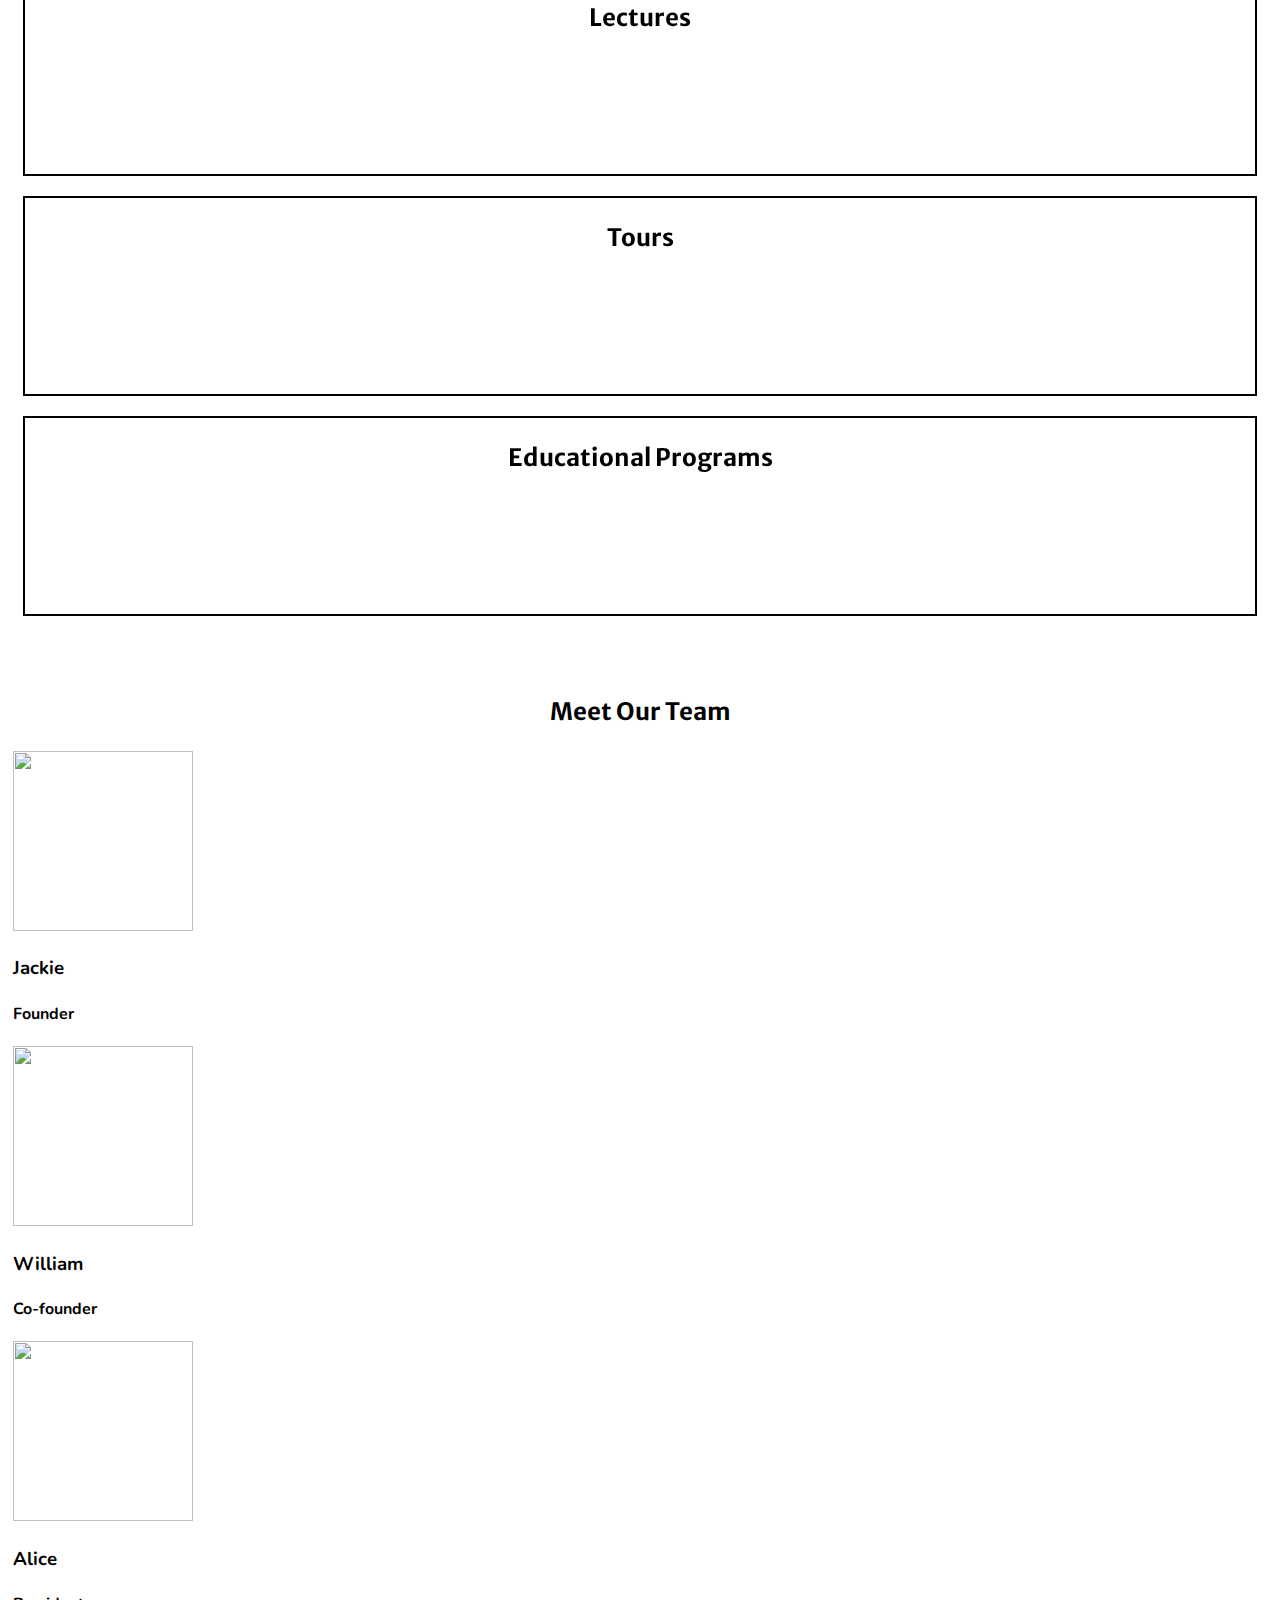
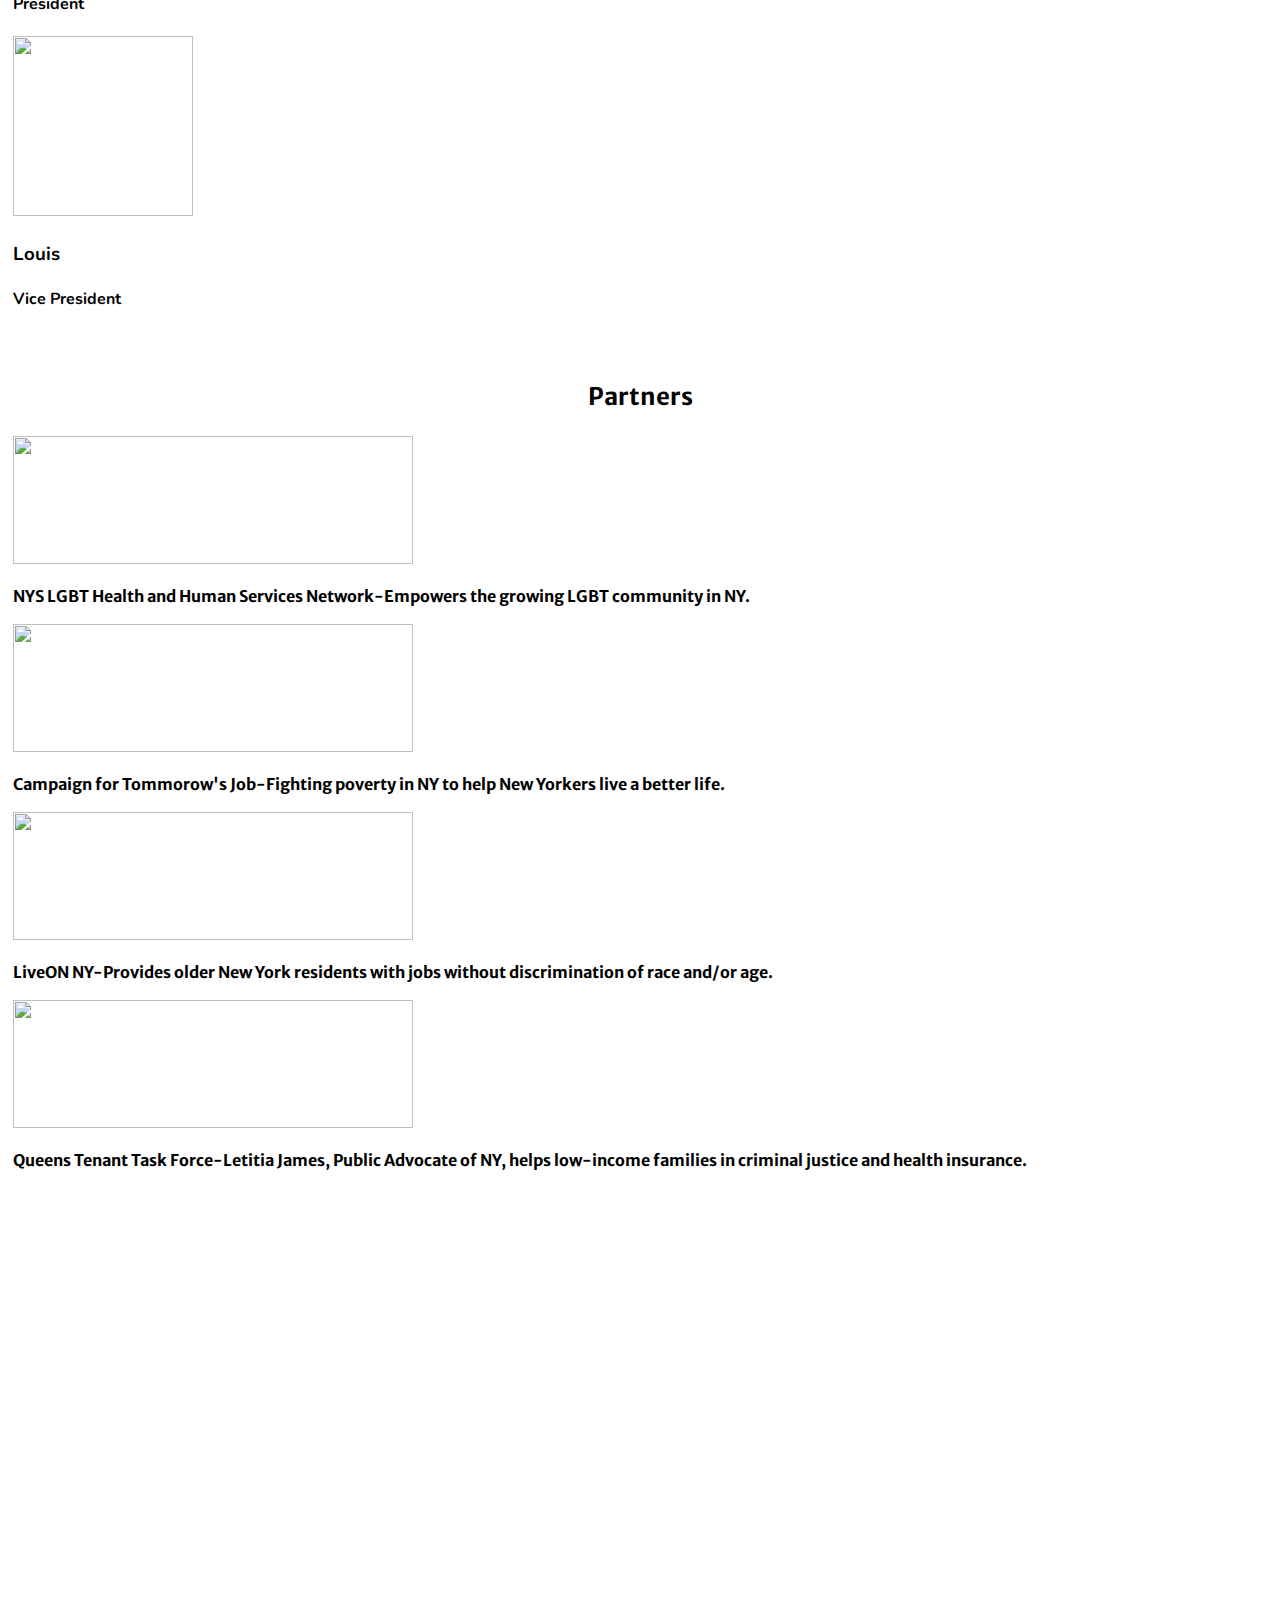
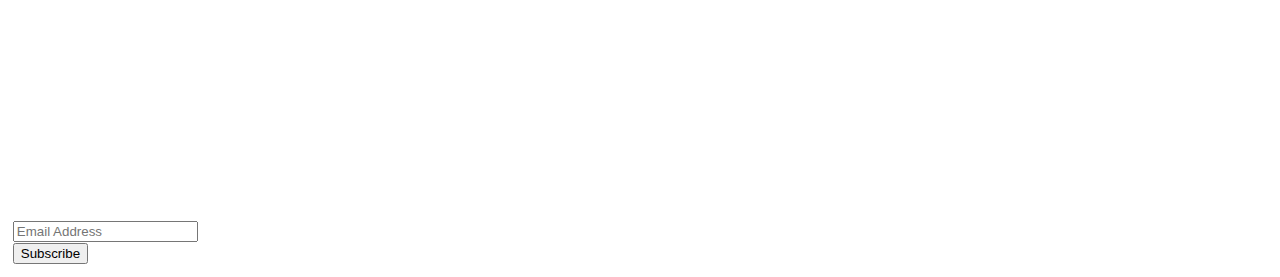
==== commit 24ef7c6c: "Saving yeet" ====
--- a/index.html
+++ b/index.html
@@ -10,73 +10,68 @@
     <link rel="stylesheet" href="https://use.fontawesome.com/releases/v5.4.1/css/all.css" integrity="sha384-5sAR7xN1Nv6T6+dT2mhtzEpVJvfS3NScPQTrOxhwjIuvcA67KV2R5Jz6kr4abQsz" crossorigin="anonymous">
     <!-- Google Font-->
     <link href="https://fonts.googleapis.com/css?family=Merriweather+Sans:400,400i,700,900|Nunito" rel="stylesheet">
+    <link href="https://fonts.googleapis.com/css?family=Vast+Shadow" rel="stylesheet">
     <!--External Link-->
     <link rel="stylesheet" type="text/css" href="style.css">
-    <title> </title>
+     <script>
+    var shiftWindow = function() { scrollBy(0, -50) };
+    window.addEventListener("hashchange", shiftWindow);
+    function load() { if (window.location.hash) shiftWindow(); }
+  </script>
 </head>
-
-<body>
+<body onload="load()">
     <!--Navigation-->
     <nav class="navbar navbar-expand-lg fixed-top navbar-dark bg-dark">
-        <a href="index.html" class="navbar-brand">Queens Cultural Center</a>
+        <a href="#" class="navbar-brand">Queens Cultural Center</a>
         <button class="navbar-toggler" type="button" data-toggle="collapse" data-target="#navbarNav" aria-controls="navbarNav" aria-expanded="false" aria-label="Toggle navigation">
             <span class="navbar-toggler-icon"></span>
           </button>
         <div class="collapse navbar-collapse" id="navbarNav">
             <ul class="navbar-nav ml-auto">
-                <li class="nav-item"><a href="#home" class="nav-link">Home</a></li>
                 <li class="nav-item"><a href="#about" class="nav-link">About Us</a></li>
                 <li class="nav-item"><a href="#services" class="nav-link">Services</a></li>
                 <li class="nav-item"><a href="#team" class="nav-link">Our Team</a></li>
                 <li class="nav-item"><a href="#partners" class="nav-link">Partners</a></li>
+                <li class="nav-item"><a href="contact.html" class="nav-link">Contact</a></li>
             </ul>
-            <a href="#" class="nav-link"><button class="btn btn-success">Donate</button></a>
+            <a href="donate.html" class="nav-link"><button class="btn btn-success">Donate</button></a>
         </div>
     </nav>
 
     <!--Carousel-->
-    <!-- Slideshow container -->
-    <div class="slideshow-container" id="home">
-
-        <!-- Images and caption text -->
-        <br> <br> <br>
-        <h2>Community Education Advocacy Center</h2>
-        <div class="mySlides">
-            <img class="responsive" src="https://i.postimg.cc/tgRzXk48/md-duran-628447-unsplash.jpg" style="width:100%">
-            <div class="text">Connect</div>
+
+    <div class="wrap">
+        <div id="arrow-left" class="arrow"></div>
+        <div id="slider">
+            <div class="slide slide1">
+                <div class="slide-content">
+                    <span>Culture</span>
+                </div>
+            </div>
+            <div class="slide slide2">
+                <div class="slide-content">
+                    <span>Community</span>
+                </div>
+            </div>
+            <div class="slide slide3">
+                <div class="slide-content">
+                    <span>Creativity</span>
+                </div>
+            </div>
         </div>
-        <div class="mySlides">
-            <img class="responsive" src="https://i.postimg.cc/KcCQnt0g/joseph-grazone-730742-unsplash.jpg" style="width:100%">
-            <div class="text">Culture</div>
-        </div>
-
-        <div class="mySlides">
-            <img class="responsive" src="https://i.postimg.cc/HLLQGLSg/nicole-honeywill-703542-unsplash.jpg" style="width:100%">
-            <div class="text">Literature</div>
-        </div>
-
-        <!-- Next and previous buttons -->
-        <a class="prev" onclick="plusSlides(-1)">&#10094;</a>
-        <a class="next" onclick="plusSlides(1)">&#10095;</a>
-    </div>
-    <br>
-
-    <!-- The dots/circles -->
-    <div style="text-align:center">
-        <span class="dot" onclick="currentSlide(1)"></span>
-        <span class="dot" onclick="currentSlide(2)"></span>
-        <span class="dot" onclick="currentSlide(3)"></span>
+        <div id="arrow-right" class="arrow"></div>
     </div>
 
     <!--About Us-->
-    <div class="about" id="about">
-        <div class="container">
+    <div class="container" id="about">
+    <div class="about">
+        
             <h2>About Us</h2>
             <p>
                 The Queens cultural center was created in order to celebrate and highlight the diversity that exist within Queens, NY. Each month we select one cultural group within Queens and create various exhibits, lecture and activities that celebrate and embody
                 their traditions.
             </p>
-        </div>
+            </div>
     </div>
     <!--Services-->
 
@@ -89,7 +84,7 @@
                     <div class="flip-card">
                         <div class="flip-card-inner">
                             <div class="flip-card-front">
-                               <h2>Exhibits</h2>
+                                <h2>Exhibits</h2>
                             </div>
                             <div class="flip-card-back">
                                 <hr>
@@ -104,26 +99,26 @@
                     <div class="flip-card">
                         <div class="flip-card-inner">
                             <div class="flip-card-front">
-                               <h2>Lectures</h2>
+                                <h2>Lectures</h2>
                             </div>
                             <div class="flip-card-back">
                                 <hr>
                                 <p>Come and listen to lectures from our hired speakers about a wide range of topics such as politics, religion, etc.</p>
-                                <a class="btn btn-success">Learn More</a>
-                                <hr>
-                            </div>
-                        </div>
-                    </div>
-                </div>
-                <div class="col-lg-2 col-md-1"></div>
-            </div>
-            <div class="row">
-                <div class="col-lg-2 col-md-1"></div>
-                <div class="col-lg-4 col-md-5">
-                    <div class="flip-card">
-                        <div class="flip-card-inner">
-                            <div class="flip-card-front">
-                               <h2>Tours</h2>
+                                <a href="lectures.html" class="btn btn-success">Learn More</a>
+                                <hr>
+                            </div>
+                        </div>
+                    </div>
+                </div>
+                <div class="col-lg-2 col-md-1"></div>
+            </div>
+            <div class="row">
+                <div class="col-lg-2 col-md-1"></div>
+                <div class="col-lg-4 col-md-5">
+                    <div class="flip-card">
+                        <div class="flip-card-inner">
+                            <div class="flip-card-front">
+                                <h2>Tours</h2>
                             </div>
                             <div class="flip-card-back">
                                 <hr>
@@ -138,11 +133,11 @@
                     <div class="flip-card">
                         <div class="flip-card-inner">
                             <div class="flip-card-front">
-                               <h2>Educational Programs</h2>
-                            </div>
-                            <div class="flip-card-back">
-                                <hr>
-                                <p>Come bring you children to our educational workshops that teach them the vast cultures of Que</p>
+                                <h2>Educational Programs</h2>
+                            </div>
+                            <div class="flip-card-back">
+                                <hr>
+                                <p>Come bring you children to our educational workshops that teach them the vast cultures of Queens</p>
                                 <a class="btn btn-success">Learn More</a>
                                 <hr>
                             </div>
@@ -160,12 +155,12 @@
             <h2>Meet Our Team</h2>
             <div class="row">
                 <div class="col-lg-3 col-md-3">
-                    <img src="https://i.imgur.com/4eFX83o.png" class="rounded-circle" height="180px" width="180px"></img>
+                    <img src="https://i.imgur.com/4eFX83o.png" class="square" height="180px" width="180px"></img>
                     <h3>Jackie</h3>
                     <h4>Founder</h4>
                 </div>
                 <div class="col-lg-3 col-md-3">
-                    <img src="https://i.imgur.com/05pJTkP.png" class="rounded-circle" height="180px" width="180px"></img>
+                    <img src="https://i.imgur.com/05pJTkP.png" class="square" height="180px" width="180px"></img>
                     <div class="col-lg-8 col-md-8">
                         <h3>William</h3>
                         <h4>Co-founder</h4>
@@ -173,7 +168,7 @@
                 </div>
 
                 <div class="col-lg-3 col-md-3">
-                    <img src="https://i.imgur.com/6yHP27v.png" class="rounded-circle" height="180px" width="180px"></img>
+                    <img src="https://i.imgur.com/6yHP27v.png" class="square" height="180px" width="180px"></img>
 
                     <div class="col-lg-8 col-md-8">
                         <h3>Alice</h3>
@@ -182,7 +177,7 @@
                 </div>
 
                 <div class="col-lg-3 col-md-3">
-                    <img src="https://i.imgur.com/tQSWbeO.png" class="rounded-circle" height="180px" width="180px"></img>
+                    <img src="https://i.imgur.com/tQSWbeO.png" class="square" height="180px" width="180px"></img>
 
                     <div class="col-lg-8 col-md-8">
                         <h3>Louis</h3>
@@ -190,7 +185,7 @@
                     </div>
                 </div>
             </div>
-        </div>
+            </div>
     </div>
 
     <!--Partners-->
@@ -198,6 +193,7 @@
         <div class="container">
             <h2>Partners</h2>
             <div class="row">
+                <div class="col-lg-2 col-md-2"></div>
                 <div class="col-lg-4 col-md-4">
                     <img class="partner responsive" src="https://i.postimg.cc/90x3xPGZ/the-network-logo-color.png">
                     <p><strong>NYS LGBT Health and Human Services Network-Empowers the growing LGBT community in NY.</strong></p>
@@ -206,28 +202,31 @@
                     <img class="partner responsive" src="https://i.postimg.cc/0QzHdpS4/campaign-for-tmr.jpg">
                     <p><strong>Campaign for Tommorow's Job-Fighting poverty in NY to help New Yorkers live a better life.</strong></p>
                 </div>
-            </div>
-            <div class="row">
+                <div class="col-lg-2 col-md-2"></div>
+            </div>
+            <div class="row">
+                <div class="col-lg-2 col-md-2"></div>
                 <div class="col-lg-4 col-md-4">
                     <img class="partner responsive" src="https://pbs.twimg.com/profile_images/559736058904981504/RW9lk3Hk_400x400.png">
                     <p><strong>LiveON NY-Provides older New York residents with jobs without discrimination of race and/or age.</strong></p>
                 </div>
                 <div class="col-lg-4 col-md-4">
                     <img class="partner responsive" src="https://i.postimg.cc/XvHVJyH2/advocate.jpg">
-                    <p><strong>Queens Tenant Task Force-Letitia James, Public Advocate of NY, helps low-income families in criminal.</strong></p>
-                </div>
-            </div>
-        </div>
+                    <p><strong>Queens Tenant Task Force-Letitia James, Public Advocate of NY, helps low-income families in criminal justice and health insurance.</strong></p>
+                </div>
+                <div class="col-lg-2 col-md-2"></div>
+            </div>
+            </div>
     </div>
 
     <!--Footer-->
-    <div class="footer footer-dark bg-dark" id="footer" footer-dark bg-dark>
+    <div class="footer footer-dark bg-dark" id="footer">
         <div class="container">
             <div class="row">
                 <div class="col-lg-3 col-md-3">
                     <h4>Resources</h4>
                     <p>About Us</p>
-                    <p>Privacyeet</p>
+                    <p>Privacy</p>
                     <p>Terms and Conditions</p>
                     <p>Contact Us</p>
                 </div>
@@ -251,14 +250,14 @@
                     <p><i class="fa fa-phone"></i> (523)-234-2546</p>
                 </div>
                 <div class="col-lg-4 col-md-4">
-                    <p><b>Subscribe to our newsletter to stay updated on exciting events!</b></p>
-                    <input type="text" class="form-control" placeholder="Email Adress" aria-label="" area-describedby="basic-addon1">
+                    <p>Subscribe to our newsletter to stay updated on exciting events!</p>
+                    <input type="text" class="form-control" placeholder="Email Address" aria-label="" area-describedby="basic-addon1">
                     <div class="input-group-append">
                         <button class="btn btn-primary" type="button">Subscribe</button>
                     </div>
                 </div>
             </div>
-        </div>
+            </div>
     </div>
 
 
--- a/style.css
+++ b/style.css
@@ -1,11 +1,24 @@
+* {
+  box-sizing: border-box;
+}
+
 h2 {
     text-align:center !important;
     margin: 1em;
-}
-
+    font-family: "Merriweather Sans", sans-serif;
+}
+nav {
+  font-family: "Merriweather Sans", sans-serif;
+}
+body {
+  padding-top: -70px;
+}
+.container {
+    padding: 1%;
+}
 /*About Us*/
 .about {
-    padding: 80px 0 80px;
+    margin-bottom: 2em;
     text-align: center;
 }
 
@@ -30,7 +43,7 @@
   width: 100%;
   height: 100%;
   text-align: center;
-  transition: transform 0.8s;
+  transition: transform 1s;
   transform-style: preserve-3d;
  
 }
@@ -62,92 +75,86 @@
 }
 
 /* Carousel */
-
-    /*wrapper*/
-.contain {
-    margin-top: 1em;
-    padding-top: 5em;
-    text-align: center;
-    display: none;
-}
-    /*images*/
-.responsive {
-    max-width: 100%;
-    height: auto;
-}
-.slideshow-container {
-  max-width: 1000px;
+body,
+#slider,
+.wrap,
+.slide-content {
+  margin: 0;
+  padding: 0;
+  font-family: "Nunito", Helvetica, sans-serif;
+  width: 100%;
+  height: 100vh;
+  overflow-x: hidden;
+}
+
+.wrap {
   position: relative;
-  margin: auto;
-}
-/* Next & previous buttons */
-.prev, .next {
+}
+
+.slide {
+  background-size: cover;
+  background-position: center;
+  background-repeat: no-repeat;
+}
+
+.slide1 {
+  background-image: url("https://i.postimg.cc/Zq1jtV8g/pexels-photo-1604991.jpg");
+}
+.slide2 {
+  background-image: url("https://i.postimg.cc/tgRzXk48/md-duran-628447-unsplash.jpg");
+}
+.slide3 {
+  background-image: url("https://i.postimg.cc/HLLQGLSg/nicole-honeywill-703542-unsplash.jpg");
+}
+
+.slide-content {
+  display: flex;
+  flex-direction: column;
+  justify-content: center;
+  align-items: center;
+  text-align: center;
+}
+
+.slide-content span {
+  font-size: 5rem;
+  color: #000;
+  font-family: 'Vast Shadow', cursive;
+  text-shadow:
+		-2px -1px 0 #fff,
+		2px -1px 0 #fff,
+		-2px 1px 0 #fff,
+		2px 1px 0 #fff;
+ /* background-color: #cfc ;
+  padding: 0.5%;
+  border: 1px solid green ;
+  opacity: 0.9;
+  */
+}
+
+.arrow {
   cursor: pointer;
   position: absolute;
   top: 50%;
-  width: auto;
-  margin-top: 1em;
-  padding: 16px;
-  font-weight: bold;
-  font-size: 18px;
-  transition: 0.6s ease;
-  border-radius: 3px;
-}
-
-/* Position the "next button" to the right */
-.next {
+  margin-top: -35px;
+  width: 0;
+  height: 0;
+  border-style: solid;
+}
+
+#arrow-left {
+  border-width: 30px 40px 30px 0;
+  border-color: transparent #fff transparent transparent;
+  left: 0;
+  margin-left: 30px;
+}
+
+#arrow-right {
+  border-width: 30px 0 30px 40px;
+  border-color: transparent transparent transparent #fff;
   right: 0;
-  border-radius: 3px 0 0 3px;
-}
-
-/* On hover, add a black background color with a little bit see-through */
-.prev:hover, .next:hover {
-  background-color: rgba(0,0,0,0.5);
-}
-
-/* Caption text */
-.text {
-  color: #000;
-  font-size: 20px;
-  padding: 8px 12px;
-  position: absolute;
-  margin-top: -1.4em;
-  width: 100%;
-  text-align: center;
-}
-/* The dots/bullets/indicators */
-.dot {
-  cursor: pointer;
-  height: 15px;
-  width: 15px;
-  margin: 0 2px;
-  background-color: #bbb;
-  border-radius: 50%;
-  display: inline-block;
-  transition: background-color 0.6s ease;
-}
-.active, .dot:hover {
-  background-color: #717171;
-}
-
-/* Fading animation not working
-.fade {
-  -webkit-animation-name: fade;
-  -webkit-animation-duration: 1.5s;
-  animation-name: fade;
-  animation-duration: 1.5s;
-}
-
-@-webkit-keyframes fade {
-  from {opacity: .4} 
-  to {opacity: 1}
-}
-
-@keyframes fade {
-  from {opacity: .4} 
-  to {opacity: 1}
-}
-*/
+  margin-right: 30px;
+}
+
 
 /*Footer*/
 
@@ -164,6 +171,115 @@
     width: 25em;
     height: 8em;
 }
+
+.partners h2{
+  font-family: 'Merriweather Sans', cursive;
+}
 .partners {
-    margin-top: 7em;
-}
+    margin-top: 0em;
+  
+}
+
+.partners .col-md-4{
+  margin-right: 40px;
+}
+/*Exhibits*/
+#exhibits h2{
+  text-align: center;
+  font-family: 'Merriweather Sans', cursive;
+}
+#exhibit p{
+  font-family: 'Noto Sans SC', sans-serif;
+}
+strong{
+  font-family: 'Merriweather Sans', sans-serif;
+}
+#exhibit img{
+  width:200px;
+  height:150px;
+}
+
+/*Contact Us*/
+.form {
+    width: 340px;
+    height: 440px;
+    background: #e6e6e6;
+    border-radius: 8px;
+    box-shadow: 0 0 40px -10px #000;
+    margin: calc(50vh - 220px) auto;
+    padding: 20px 30px;
+    max-width: calc(100vw - 40px);
+    box-sizing: border-box;
+    font-family: 'Merriweather Sans',
+    sans-serif;
+    position: relative
+}
+
+#contactus h2 {
+    margin: 10px 0;
+    padding-bottom: 10px;
+    width: 180px;
+    color: #78788c;
+    border-bottom: 3px solid #78788c
+}
+
+#contactus input {
+    width: 100%;
+    padding: 10px;
+    box-sizing: border-box;
+    background: none;
+    outline: none;
+    resize: none;
+    border: 0;
+    font-family: 'Merriweather Sans', sans-serif;
+    transition: all .3s;
+    border-bottom: 2px solid #bebed2
+}
+
+#contactus input:focus {
+    border-bottom: 2px solid #78788c
+}
+
+#contactus p:before {
+    content: attr(type);
+    display: block;
+    margin: 28px 0 0;
+    font-size: 14px;
+    color: #5a5a5a
+}
+
+#contactus button {
+    float: right;
+    padding: 8px 12px;
+    margin: 8px 0 0;
+    font-family: 'Merriweather Sans', sans-serif;
+    border: 2px solid #78788c;
+    background: #e6e6e6;
+    color: #5a5a6e;
+    cursor: pointer;
+    transition: all .3s
+}
+
+#contactus button:hover {
+    background: #78788c;
+    color: #fff
+}
+
+#contactus div {
+    content: 'Hi';
+    position: absolute;
+    bottom: -15px;
+    right: -20px;
+    background: #50505a;
+    color: #fff;
+    width: 320px;
+    padding: 16px 4px 16px 0;
+    border-radius: 6px;
+    font-size: 13px;
+    box-shadow: 10px 10px 40px -14px #000
+}
+
+#contactus span {
+    margin: 0 5px 0 15px
+}
+
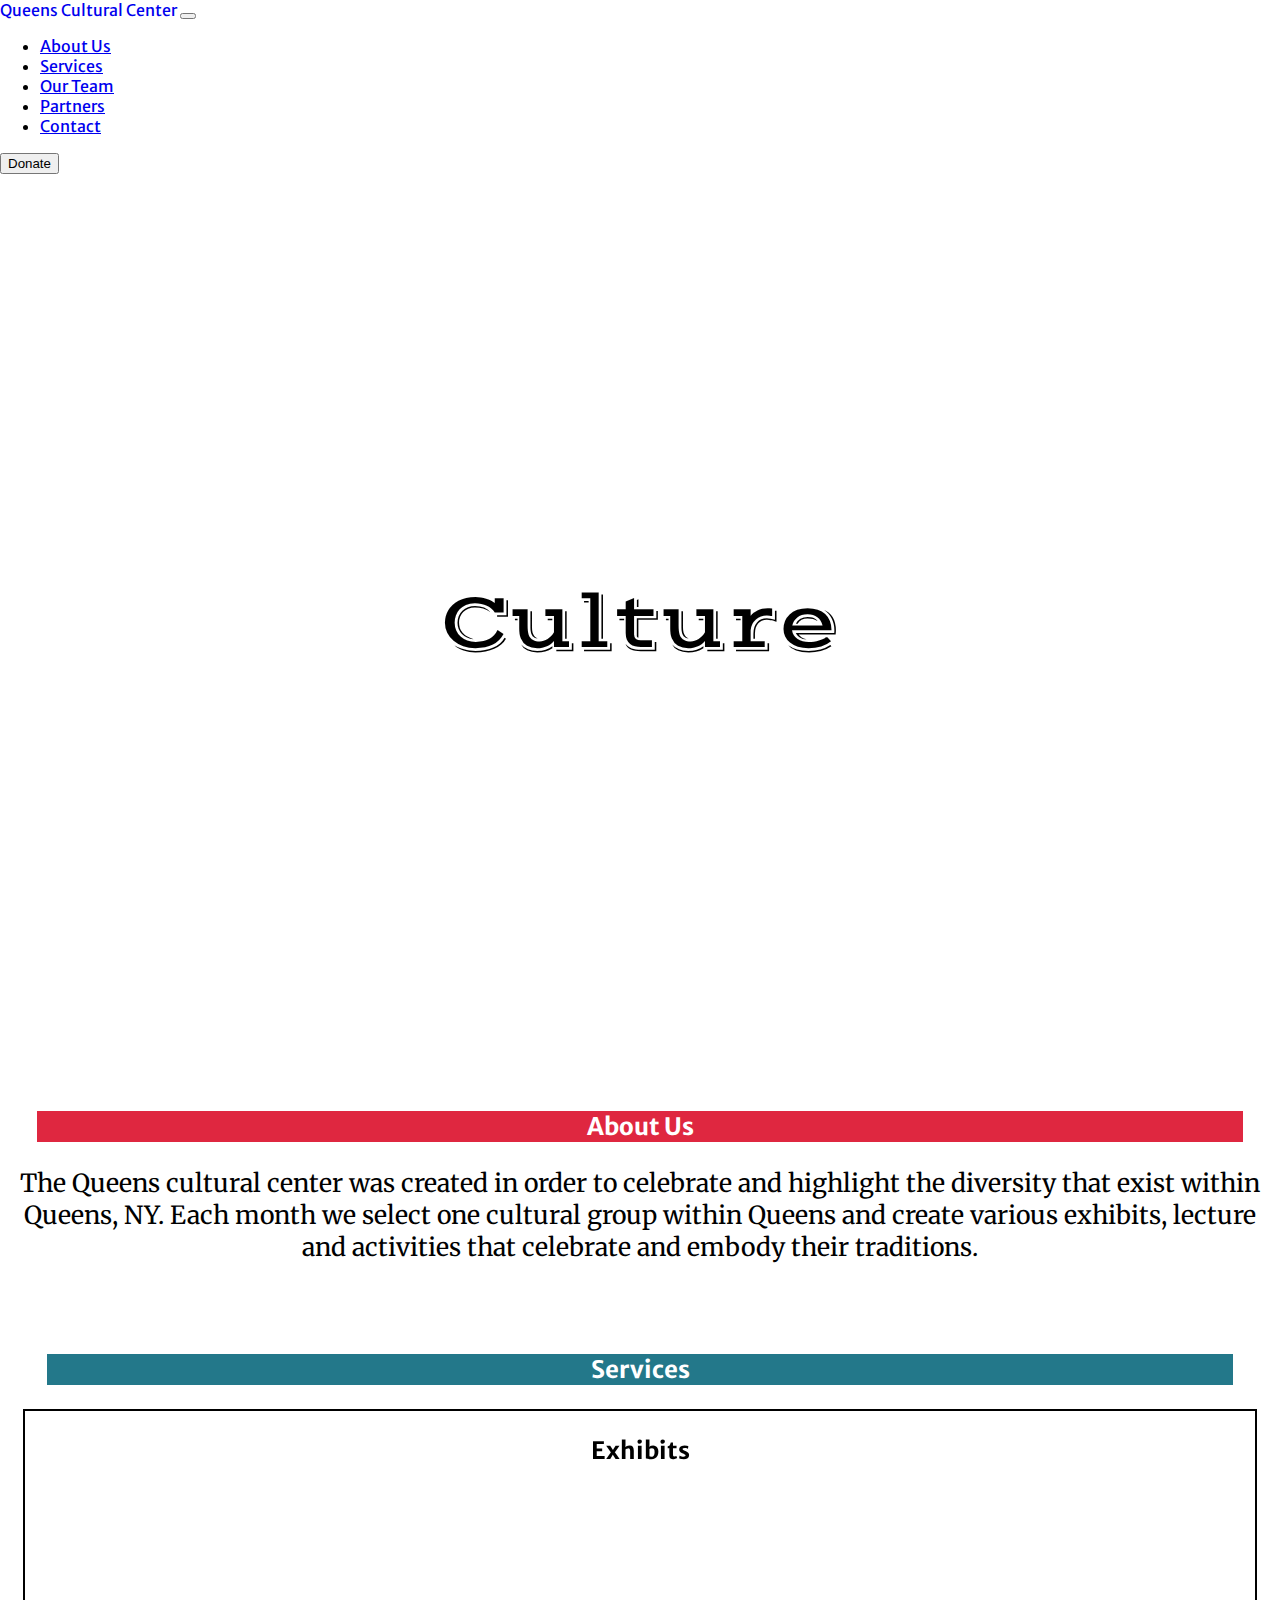
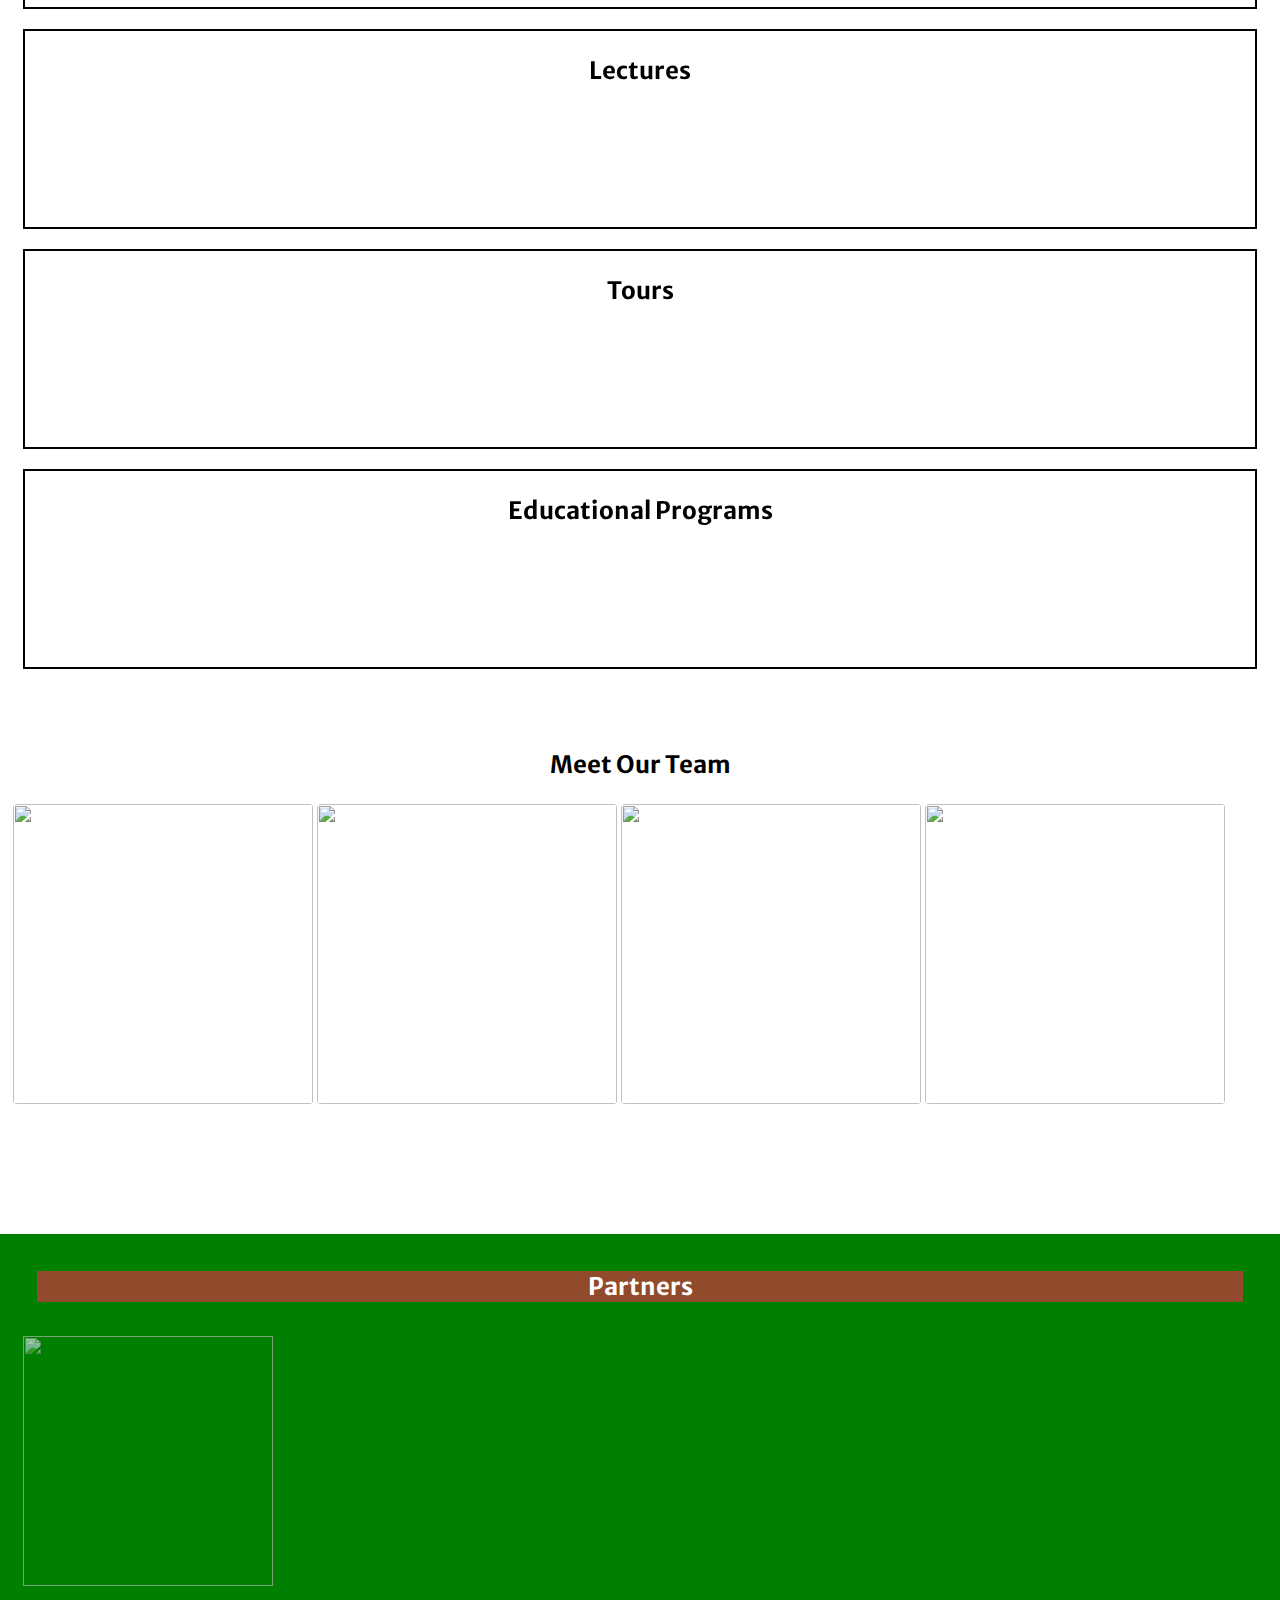
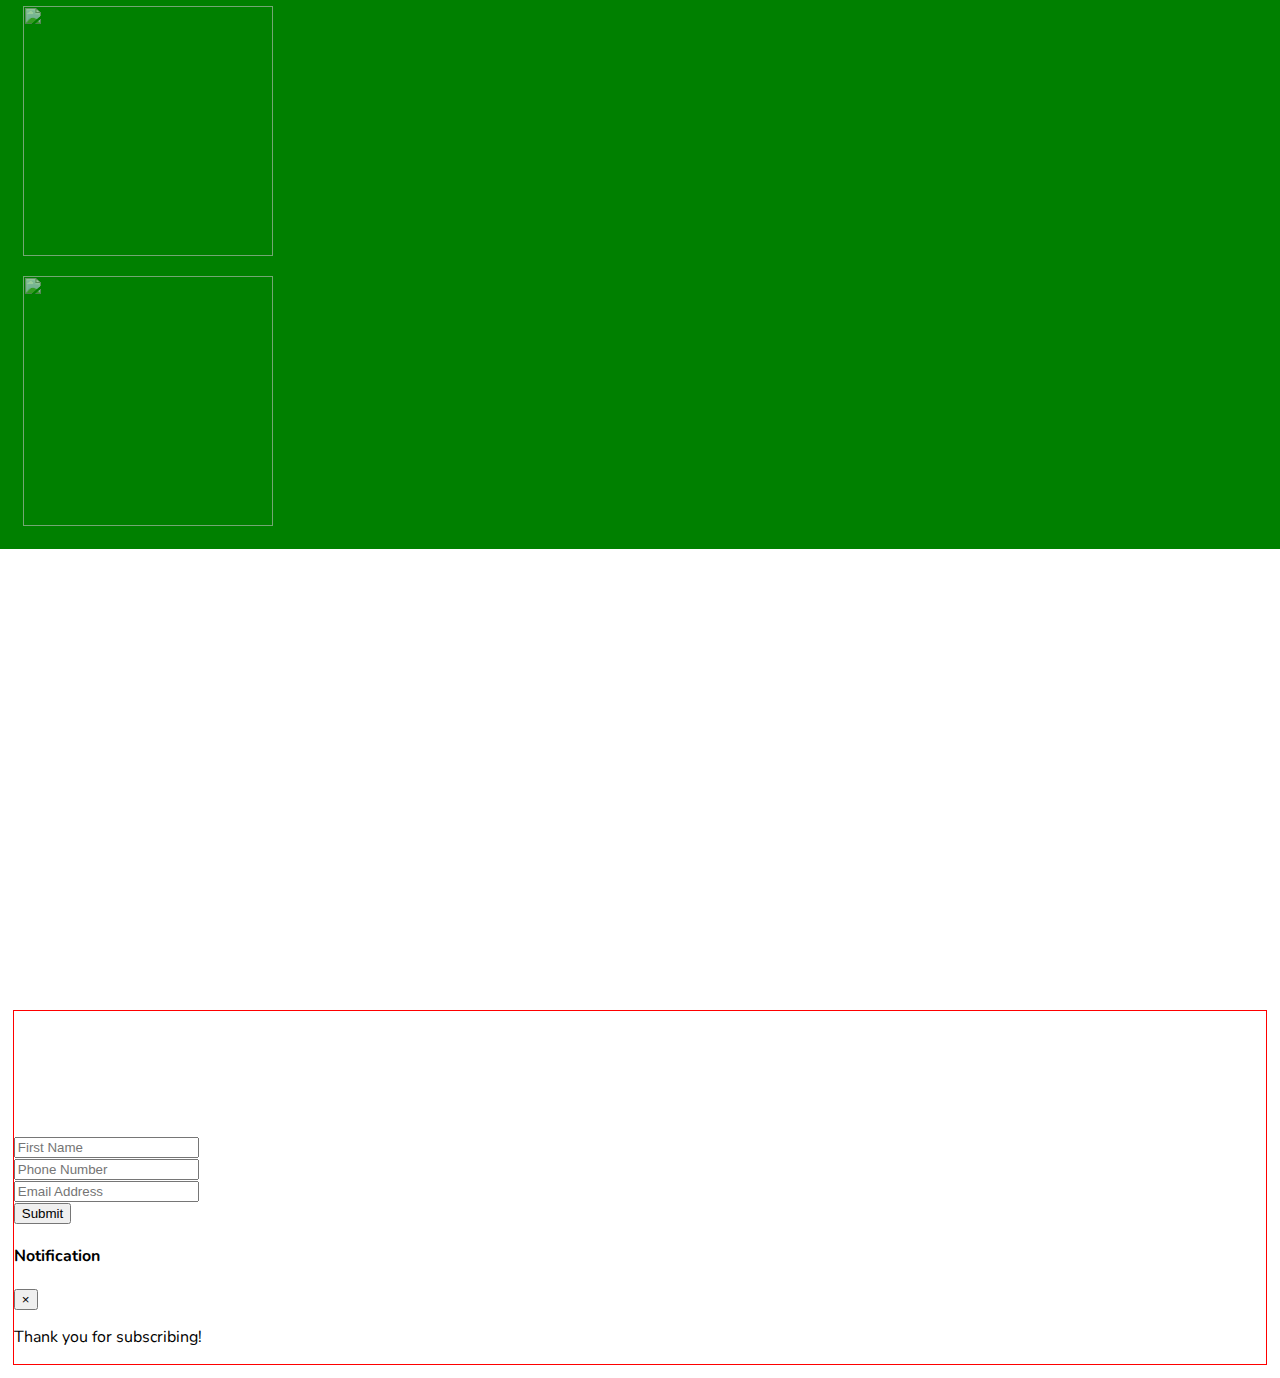
==== commit 92149f08: "donate draft" ====
--- a/index.html
+++ b/index.html
@@ -11,14 +11,18 @@
     <!-- Google Font-->
     <link href="https://fonts.googleapis.com/css?family=Merriweather+Sans:400,400i,700,900|Nunito" rel="stylesheet">
     <link href="https://fonts.googleapis.com/css?family=Vast+Shadow" rel="stylesheet">
+    <link href="https://fonts.googleapis.com/css?family=Merriweather" rel="stylesheet">
     <!--External Link-->
     <link rel="stylesheet" type="text/css" href="style.css">
-     <script>
-    var shiftWindow = function() { scrollBy(0, -50) };
-    window.addEventListener("hashchange", shiftWindow);
-    function load() { if (window.location.hash) shiftWindow(); }
-  </script>
+    <!--anchor scroll-->
+    <script>
+        var shiftWindow = function() { scrollBy(0, -50) };
+        window.addEventListener("hashchange", shiftWindow);
+
+        function load() { if (window.location.hash) shiftWindow(); }
+    </script>
 </head>
+
 <body onload="load()">
     <!--Navigation-->
     <nav class="navbar navbar-expand-lg fixed-top navbar-dark bg-dark">
@@ -64,26 +68,26 @@
 
     <!--About Us-->
     <div class="container" id="about">
-    <div class="about">
-        
+        <div class="about">
+
             <h2>About Us</h2>
             <p>
                 The Queens cultural center was created in order to celebrate and highlight the diversity that exist within Queens, NY. Each month we select one cultural group within Queens and create various exhibits, lecture and activities that celebrate and embody
                 their traditions.
             </p>
-            </div>
+        </div>
     </div>
     <!--Services-->
 
     <div class="services" id="services">
         <div class="container">
-            <h2>Services</h2>
-            <div class="row">
-                <div class="col-lg-2 col-md-1"></div>
-                <div class="col-lg-4 col-md-5">
-                    <div class="flip-card">
-                        <div class="flip-card-inner">
-                            <div class="flip-card-front">
+            <h2 id="serviceHeader">Services</h2>
+            <div class="row">
+                <div class="col-lg-2 col-md-1"></div>
+                <div class="col-lg-4 col-md-5">
+                    <div class="flip-card">
+                        <div class="flip-card-inner">
+                            <div id="exhibits-front" class="flip-card-front">
                                 <h2>Exhibits</h2>
                             </div>
                             <div class="flip-card-back">
@@ -123,7 +127,7 @@
                             <div class="flip-card-back">
                                 <hr>
                                 <p>Come and tour our facilities with our tour guides as they teach you the history behind QCC.</p>
-                                <a class="btn btn-success">Learn More</a>
+                                <a href="tours.html" class="btn btn-success">Learn More</a>
                                 <hr>
                             </div>
                         </div>
@@ -154,110 +158,97 @@
         <div class="container">
             <h2>Meet Our Team</h2>
             <div class="row">
-                <div class="col-lg-3 col-md-3">
-                    <img src="https://i.imgur.com/4eFX83o.png" class="square" height="180px" width="180px"></img>
-                    <h3>Jackie</h3>
-                    <h4>Founder</h4>
-                </div>
-                <div class="col-lg-3 col-md-3">
-                    <img src="https://i.imgur.com/05pJTkP.png" class="square" height="180px" width="180px"></img>
-                    <div class="col-lg-8 col-md-8">
+                <div id="member" class="col-lg-3 col-md-3">
+                    <img src=" https://i.imgur.com/4eFX83o.png"></img>
+                    <div class="overlay">
+                        <h3>Jackie</h3>
+                        <h4>The Other Plain Jane</h4>
+                    </div>
+                </div>
+
+                <div id="member" class="col-lg-3 col-md-3">
+                    <img src="https://i.imgur.com/05pJTkP.png"></img>
+                    <div class="overlay">
                         <h3>William</h3>
                         <h4>Co-founder</h4>
                     </div>
                 </div>
-
-                <div class="col-lg-3 col-md-3">
-                    <img src="https://i.imgur.com/6yHP27v.png" class="square" height="180px" width="180px"></img>
-
-                    <div class="col-lg-8 col-md-8">
-                        <h3>Alice</h3>
+                <div id="member" class="col-lg-3 col-md-3">
+                    <img src="http://editorsdesk.net/wp-content/uploads/2016/10/bigstock-Young-pretty-business-woman-wi-34210634-min-1-180x180.jpg"></img>
+                    <div class="overlay">
+                        <h3>Jessica</h3>
+                        <h4>The Plain Jane</h4>
+                    </div>
+                </div>
+                <div id="member" class="col-lg-3 col-md-3">
+                    <img src="https://i.imgur.com/tQSWbeO.png"></img>
+                    <div class="overlay">
+                        <h3>Louis</h3>
                         <h4>President</h4>
                     </div>
                 </div>
-
-                <div class="col-lg-3 col-md-3">
-                    <img src="https://i.imgur.com/tQSWbeO.png" class="square" height="180px" width="180px"></img>
-
-                    <div class="col-lg-8 col-md-8">
-                        <h3>Louis</h3>
-                        <h4>Vice President</h4>
-                    </div>
-                </div>
-            </div>
-            </div>
-    </div>
-
+            </div>
+
+        </div>
+    </div>
     <!--Partners-->
     <div class="partners" id="partners">
         <div class="container">
             <h2>Partners</h2>
             <div class="row">
-                <div class="col-lg-2 col-md-2"></div>
-                <div class="col-lg-4 col-md-4">
-                    <img class="partner responsive" src="https://i.postimg.cc/90x3xPGZ/the-network-logo-color.png">
-                    <p><strong>NYS LGBT Health and Human Services Network-Empowers the growing LGBT community in NY.</strong></p>
-                </div>
-                <div class="col-lg-4 col-md-4">
-                    <img class="partner responsive" src="https://i.postimg.cc/0QzHdpS4/campaign-for-tmr.jpg">
-                    <p><strong>Campaign for Tommorow's Job-Fighting poverty in NY to help New Yorkers live a better life.</strong></p>
-                </div>
-                <div class="col-lg-2 col-md-2"></div>
-            </div>
-            <div class="row">
-                <div class="col-lg-2 col-md-2"></div>
-                <div class="col-lg-4 col-md-4">
-                    <img class="partner responsive" src="https://pbs.twimg.com/profile_images/559736058904981504/RW9lk3Hk_400x400.png">
-                    <p><strong>LiveON NY-Provides older New York residents with jobs without discrimination of race and/or age.</strong></p>
-                </div>
-                <div class="col-lg-4 col-md-4">
-                    <img class="partner responsive" src="https://i.postimg.cc/XvHVJyH2/advocate.jpg">
-                    <p><strong>Queens Tenant Task Force-Letitia James, Public Advocate of NY, helps low-income families in criminal justice and health insurance.</strong></p>
-                </div>
-                <div class="col-lg-2 col-md-2"></div>
-            </div>
-            </div>
+                <div class="col-lg-4 col-md-4">
+                    <img src="https://cdn.freebiesupply.com/logos/large/2x/naacp-logo-png-transparent.png" alt="">
+                </div>
+                <div class="col-lg-4 col-md-4">
+                    <img src="http://logok.org/wp-content/uploads/2015/01/The-Met-Logo-2016-640x480.png"></img>
+                </div>
+                <div class="col-lg-4 col-md-4">
+                    <img src="https://upload.wikimedia.org/wikipedia/commons/thumb/7/7e/Smithsonian_logo_color.svg/2000px-Smithsonian_logo_color.svg.png"></img>
+                </div>
+            </div>
+        </div>
     </div>
 
     <!--Footer-->
     <div class="footer footer-dark bg-dark" id="footer">
         <div class="container">
             <div class="row">
-                <div class="col-lg-3 col-md-3">
+                <div class="col-lg-4 col-md-4">
                     <h4>Resources</h4>
-                    <p>About Us</p>
-                    <p>Privacy</p>
+                    <p><a href="donate.html">Give a Gift</a></p>
+                    <p><a href="contact.html">Contact Us</a></p>
                     <p>Terms and Conditions</p>
-                    <p>Contact Us</p>
-                </div>
-                <div class="col-lg-2 col-md-2">
-                    <h4>Connect</h4>
-                    <p>
-                        <i class="fab fa-facebook-f fa-2x"></i>
-                        <i class="fab fa-twitter fa-2x"></i>
-                        <i class="fab fa-linkedin fa-2x"></i>
-                    </p>
-                </div>
-                <div class="col-lg-3 col-md-3">
-                    <h4>Contact</h4>
-                    <i class="fa fa-map"></i>
-                    <p>
-                        Queens Cultural Center
-                        <br> Po Box 310</br>
-                        Queens, NY, 12430
-                    </p>
+                </div>
+                <div class="col-lg-4 col-md-4">
+                    </i> <p><i class="fa fa-map"></i>  Queens Cultural Center  <br>Po Box 310</br>  Queens, NY, 12430</p>
                     <p><i class="fa fa-envelope"></i> QCC@gmail.com</p>
                     <p><i class="fa fa-phone"></i> (523)-234-2546</p>
                 </div>
-                <div class="col-lg-4 col-md-4">
+                <div class="boxed col-lg-4 col-md-4"><br>
+                    <h4>Subsribe Now!</h4>
                     <p>Subscribe to our newsletter to stay updated on exciting events!</p>
-                    <input type="text" class="form-control" placeholder="Email Address" aria-label="" area-describedby="basic-addon1">
+                    <input id="FirstName" type="text" class="form-control" placeholder="First Name" aria-label="" area-describedby="basic-addon1"><br>
+                    <input id="phonenum" type="text" class="form-control" placeholder="Phone Number" aria-label="" area-describedby="basic-addon1"><br>
+                    <input id="Email" type="text" class="form-control" placeholder="Email Address" aria-label="" area-describedby="basic-addon1"><br>
                     <div class="input-group-append">
-                        <button class="btn btn-primary" type="button">Subscribe</button>
-                    </div>
-                </div>
-            </div>
-            </div>
+                        <button class="btn btn-primary" type="button" data-toggle="modal" data-target="#myModal" onClick="clearText();">Submit</button>
+                    </div>
+                    <div class="modal fade" id="myModal">
+                        <div class="modal-dialog">
+                            <div class="modal-content">
+                                <div class="modal-header">
+                                    <h4 class="modal-title">Notification</h4>
+                                    <button type="button" class="close" data-dismiss="modal">&times;</button>
+                                </div>
+                                <div class="modal-body">
+                                    <p>Thank you for subscribing!</p>
+                                </div>
+                            </div>
+                        </div>
+                    </div>
+                </div>
+            </div>
+        </div>
     </div>
 
 
@@ -268,6 +259,13 @@
     <script src="https://stackpath.bootstrapcdn.com/bootstrap/4.1.3/js/bootstrap.min.js" integrity="sha384-ChfqqxuZUCnJSK3+MXmPNIyE6ZbWh2IMqE241rYiqJxyMiZ6OW/JmZQ5stwEULTy" crossorigin="anonymous"></script>
     <!--Javascript-->
     <script type="text/javascript" src="javascript.js"></script>
+    <script type="text/javascript">
+        function clearText() {
+            document.getElementById("Email").value = "";
+            document.getElementById("FirstName").value = "";
+            document.getElementById("phonenum").value = "";
+        }
+    </script>
 </body>
 
 </html>
--- a/style.css
+++ b/style.css
@@ -3,41 +3,65 @@
 }
 
 h2 {
-    text-align:center !important;
-    margin: 1em;
-    font-family: "Merriweather Sans", sans-serif;
-}
+  text-align: center !important;
+  margin: 1em;
+  font-family: "Merriweather Sans", sans-serif;
+}
+a:hover {
+  text-decoration: none;
+}
+
 nav {
   font-family: "Merriweather Sans", sans-serif;
 }
+
 body {
   padding-top: -70px;
 }
+
 .container {
-    padding: 1%;
-}
+  padding: 1%;
+}
+
 /*About Us*/
+.about h2{
+background-color: #DF2740;
+color:#fff;
+}
 .about {
-    margin-bottom: 2em;
-    text-align: center;
-}
-
+  margin-bottom: 2em;
+  text-align: center;
+}
+
+.about p{
+  font-size: 25px;
+  font-family: 'Merriweather', serif;
+}
 
 /*Services*/
-#services{
-    text-align:center;
-    padding:10px;
-}
-#services a{
-  color:white !important;
-}
+
+#services {
+  text-align: center;
+  padding: 10px;
+}
+
+#services a {
+  color: white !important;
+}
+
 .flip-card {
-  height:200px;
-  perspective: 1000px; /* Remove this if you don't want the 3D effect */
+  height: 200px;
+  perspective: 1000px;
+  /* Remove this if you don't want the 3D effect */
   margin-bottom: 20px;
 }
 
+#serviceHeader{
+  background-color:#23788A;
+  color:#fff;
+}
 /* This container is needed to position the front and back side */
+
 .flip-card-inner {
   position: relative;
   width: 100%;
@@ -45,36 +69,44 @@
   text-align: center;
   transition: transform 1s;
   transform-style: preserve-3d;
- 
+
 }
 
 /* Do an horizontal flip when you move the mouse over the flip box container */
+
 .flip-card:hover .flip-card-inner {
   transform: rotateY(180deg);
 }
 
 /* Position the front and back side */
-.flip-card-front, .flip-card-back {
+
+.flip-card-front,
+.flip-card-back {
   position: absolute;
   width: 100%;
   height: 200px;
   backface-visibility: hidden;
-  border:2px solid ;
+  border: 2px solid;
+  
 }
 
 /* Style the front side (fallback if image is missing) */
+
 .flip-card-front {
   background-color: #fff;
   color: black;
 }
 
 /* Style the back side */
+
 .flip-card-back {
   background-color: #fff;
   transform: rotateY(180deg);
 }
 
+
 /* Carousel */
+
 body,
 #slider,
 .wrap,
@@ -100,9 +132,11 @@
 .slide1 {
   background-image: url("https://i.postimg.cc/Zq1jtV8g/pexels-photo-1604991.jpg");
 }
+
 .slide2 {
   background-image: url("https://i.postimg.cc/tgRzXk48/md-duran-628447-unsplash.jpg");
 }
+
 .slide3 {
   background-image: url("https://i.postimg.cc/HLLQGLSg/nicole-honeywill-703542-unsplash.jpg");
 }
@@ -119,16 +153,10 @@
   font-size: 5rem;
   color: #000;
   font-family: 'Vast Shadow', cursive;
-  text-shadow:
-		-2px -1px 0 #fff,
-		2px -1px 0 #fff,
-		-2px 1px 0 #fff,
-		2px 1px 0 #fff;
- /* background-color: #cfc ;
-  padding: 0.5%;
-  border: 1px solid green ;
-  opacity: 0.9;
-  */
+  text-shadow: -2px -1px 0 #fff,
+  2px -1px 0 #fff,
+  -2px 1px 0 #fff,
+  2px 1px 0 #fff;
 }
 
 .arrow {
@@ -155,131 +183,324 @@
   margin-right: 30px;
 }
 
+/*team*/
+#member{
+    width:300px;
+    height:300px;
+    display:inline-block;
+    position:relative;
+    transition:.3s;
+}
+
+#member img{
+    width:100%;
+    height:100%;
+    transition:.3s;
+    border-radius:4px;
+}
+
+#member:hover img{
+    filter:blur(2px);
+    box-shadow:0 0 16px cyan;
+}
+
+#member :not(img){
+    position:absolute;
+    z-index:1;
+    top:30%;
+    width:100%;
+    text-align:center;
+    color:#CD3413;
+    opacity:0;
+    transition:.3s;
+}
+
+#member:hover :not(img){
+    opacity:1;
+}
+
+#member h3{
+    right:10px;
+}
+#member h4{
+    top:50px;
+    right:10px;
+}
+
+
 
 /*Footer*/
 
-.footer p{
-    color: white;
+.footer p {
+  color: white;
+}
+
+.footer a{
+  color:#fff;
 }
 .footer {
-    color: white;
-    text-align: left;
-}
+  color: white;
+  text-align: left;
+}
+#footer .boxed {
+  border: 1px solid red;
+}
+
 
 /* Partners */
-.partner {
-    width: 25em;
-    height: 8em;
-}
-
-.partners h2{
+
+.partners {
+  background-color: green;
+}
+
+.partners h2 {
   font-family: 'Merriweather Sans', cursive;
-}
+  color: #fff;
+  background-color: #914a2b;
+  text-align: center !important;
+}
+
+.partners img{
+  width: 250px;
+  height: 250px;
+  opacity: 0.6;
+  cursor: pointer;
+  margin: 10px ;
+  transition: all 500ms ease-in-out;
+}
+
 .partners {
-    margin-top: 0em;
-  
-}
-
-.partners .col-md-4{
-  margin-right: 40px;
-}
+  margin-top: 7em;
+  margin-bottom: 7em;
+
+}
+
+.partners img:hover{
+  opacity: 1.0;
+}
+
+
+
+
+
 /*Exhibits*/
-#exhibits h2{
+
+#exhibits h2 {
   text-align: center;
   font-family: 'Merriweather Sans', cursive;
 }
-#exhibit p{
+
+#exhibit p {
   font-family: 'Noto Sans SC', sans-serif;
 }
-strong{
+
+strong {
   font-family: 'Merriweather Sans', sans-serif;
 }
-#exhibit img{
-  width:200px;
-  height:150px;
+
+#exhibit img {
+  width: 200px;
+  height: 150px;
 }
 
 /*Contact Us*/
+.backgroundColour {
+  background: #1D976C;  /* fallback for old browsers */
+  background: -webkit-linear-gradient(to right, #93F9B9, #1D976C);  /* Chrome 10-25, Safari 5.1-6 */
+  background: linear-gradient(to right, #93F9B9, #1D976C); /* W3C, IE 10+/ Edge, Firefox 16+, Chrome 26+, Opera 12+, Safari 7+ */
+
+}
 .form {
-    width: 340px;
-    height: 440px;
-    background: #e6e6e6;
-    border-radius: 8px;
-    box-shadow: 0 0 40px -10px #000;
-    margin: calc(50vh - 220px) auto;
-    padding: 20px 30px;
-    max-width: calc(100vw - 40px);
-    box-sizing: border-box;
-    font-family: 'Merriweather Sans',
-    sans-serif;
-    position: relative
-}
-
-#contactus h2 {
-    margin: 10px 0;
-    padding-bottom: 10px;
-    width: 180px;
-    color: #78788c;
-    border-bottom: 3px solid #78788c
+  width: 750px;
+  height: 850px;
+  background: #e6e6e6;
+  border-radius: 8px;
+  box-shadow: 0 0 40px -10px #000;
+  margin: calc(50vh - 220px) auto;
+  padding: 20px 30px;
+  max-width: calc(100vw - 40px);
+  box-sizing: border-box;
+  font-family: 'Exo 2', bold, sans-serif;
+  position: relative
+}
+
+ h2 #contactus {
+  margin: 10px 0;
+  padding-bottom: 10px;
+  width: 180px;
+  color: #78788c;
+  border-bottom: 3px solid #78788c
 }
 
 #contactus input {
-    width: 100%;
-    padding: 10px;
-    box-sizing: border-box;
-    background: none;
-    outline: none;
-    resize: none;
-    border: 0;
-    font-family: 'Merriweather Sans', sans-serif;
-    transition: all .3s;
-    border-bottom: 2px solid #bebed2
+  width: 100%;
+  padding: 10px;
+  box-sizing: border-box;
+  background: none;
+  outline: none;
+  resize: none;
+  border: 0;
+  font-family: 'Merriweather Sans', sans-serif;
+  transition: all .3s;
+  border-bottom: 2px solid #bebed2
 }
 
 #contactus input:focus {
-    border-bottom: 2px solid #78788c
+  border-bottom: 2px solid #78788c;
 }
 
 #contactus p:before {
-    content: attr(type);
-    display: block;
-    margin: 28px 0 0;
-    font-size: 14px;
-    color: #5a5a5a
-}
-
-#contactus button {
-    float: right;
-    padding: 8px 12px;
-    margin: 8px 0 0;
-    font-family: 'Merriweather Sans', sans-serif;
-    border: 2px solid #78788c;
-    background: #e6e6e6;
-    color: #5a5a6e;
-    cursor: pointer;
-    transition: all .3s
-}
-
-#contactus button:hover {
-    background: #78788c;
-    color: #fff
+  content: attr(type);
+  display: block;
+  margin: 28px 0 0;
+  font-size: 14px;
+  color: #5a5a5a;
+}
+
+.message {
+  float: right;
+  padding: 8px 12px;
+  margin: 8px 0 0;
+  font-family: 'Merriweather Sans', sans-serif;
+  border: 2px solid #78788c;
+  background: #e6e6e6;
+  color: #000;
+  transition: all .3s;
+}
+
+#contactus .message:hover {
+  background: #78788c;
+  color: #e6e6e6;
+  border: 2px solid #78788c;
 }
 
 #contactus div {
-    content: 'Hi';
-    position: absolute;
-    bottom: -15px;
-    right: -20px;
-    background: #50505a;
-    color: #fff;
-    width: 320px;
-    padding: 16px 4px 16px 0;
-    border-radius: 6px;
-    font-size: 13px;
-    box-shadow: 10px 10px 40px -14px #000
+  content: 'Hi';
+  position: absolute;
+  bottom: -15px;
+  right: -20px;
+  background: #50505a;
+  color: #fff;
+  width: 320px;
+  padding: 16px 4px 16px 0;
+  border-radius: 6px;
+  font-size: 13px;
+  box-shadow: 10px 10px 40px -14px #000;
 }
 
 #contactus span {
-    margin: 0 5px 0 15px
-}
-
+  margin: 0 5px 0 15px;
+}
+/*Lectures*/
+#lectures{
+  text-align:center;
+}
+#lectureItem{
+  border:2px solid;
+  margin-right: 4px;
+  margin-bottom: 10px;
+}
+/*Modal*/
+#myModal{
+  color:black;
+}
+#myModal p{
+  color:black;
+}
+/*Donate*/
+#backgroundimage{
+   height: auto;
+   left: 0;
+   margin: 0;
+   min-height: 100%;
+   min-width: 674px;
+   padding: 0;
+   position: fixed;
+   top: 0;
+   width: 100%;
+   z-index: -1;
+}
+
+/*Donate
+.form {
+  width: 600px;
+  height: 750px;
+  background: #e6e6e6;
+  border-radius: 8px;
+  box-shadow: 0 0 40px -10px #000;
+  margin: calc(50vh - 220px) auto;
+  padding: 20px 30px;
+  max-width: calc(100vw - 40px);
+  box-sizing: border-box;
+  font-family: 'Exo 2', bold, sans-serif;
+  position: relative
+}
+
+ h2 #containbox {
+  margin: 10px 0;
+  padding-bottom: 10px;
+  width: 180px;
+  color: #78788c;
+  border-bottom: 3px solid #78788c
+}
+
+#containbox input {
+  width: 100%;
+  padding: 10px;
+  box-sizing: border-box;
+  background: none;
+  outline: none;
+  resize: none;
+  border: 0;
+  font-family: 'Merriweather Sans', sans-serif;
+  transition: all .3s;
+  border-bottom: 2px solid #bebed2
+}
+
+#containbox input:focus {
+  border-bottom: 2px solid #78788c;
+}
+
+#containbox p:before {
+  content: attr(type);
+  display: block;
+  margin: 28px 0 0;
+  font-size: 14px;
+  color: #5a5a5a;
+}
+
+.message {
+  float: right;
+  padding: 8px 12px;
+  margin: 8px 0 0;
+  font-family: 'Merriweather Sans', sans-serif;
+  border: 2px solid #78788c;
+  background: #e6e6e6;
+  color: #000;
+  transition: all .3s;
+}
+
+#containbox .message:hover {
+  background: #78788c;
+  color: #e6e6e6;
+  border: 2px solid #78788c;
+}
+
+#containbox div {
+  content: 'Hi';
+  position: absolute;
+  bottom: -15px;
+  right: -20px;
+  background: #50505a;
+  color: #fff;
+  width: 320px;
+  padding: 16px 4px 16px 0;
+  border-radius: 6px;
+  font-size: 13px;
+  box-shadow: 10px 10px 40px -14px #000;
+}
+
+#containbox span {
+  margin: 0 5px 0 15px;
+}
+*/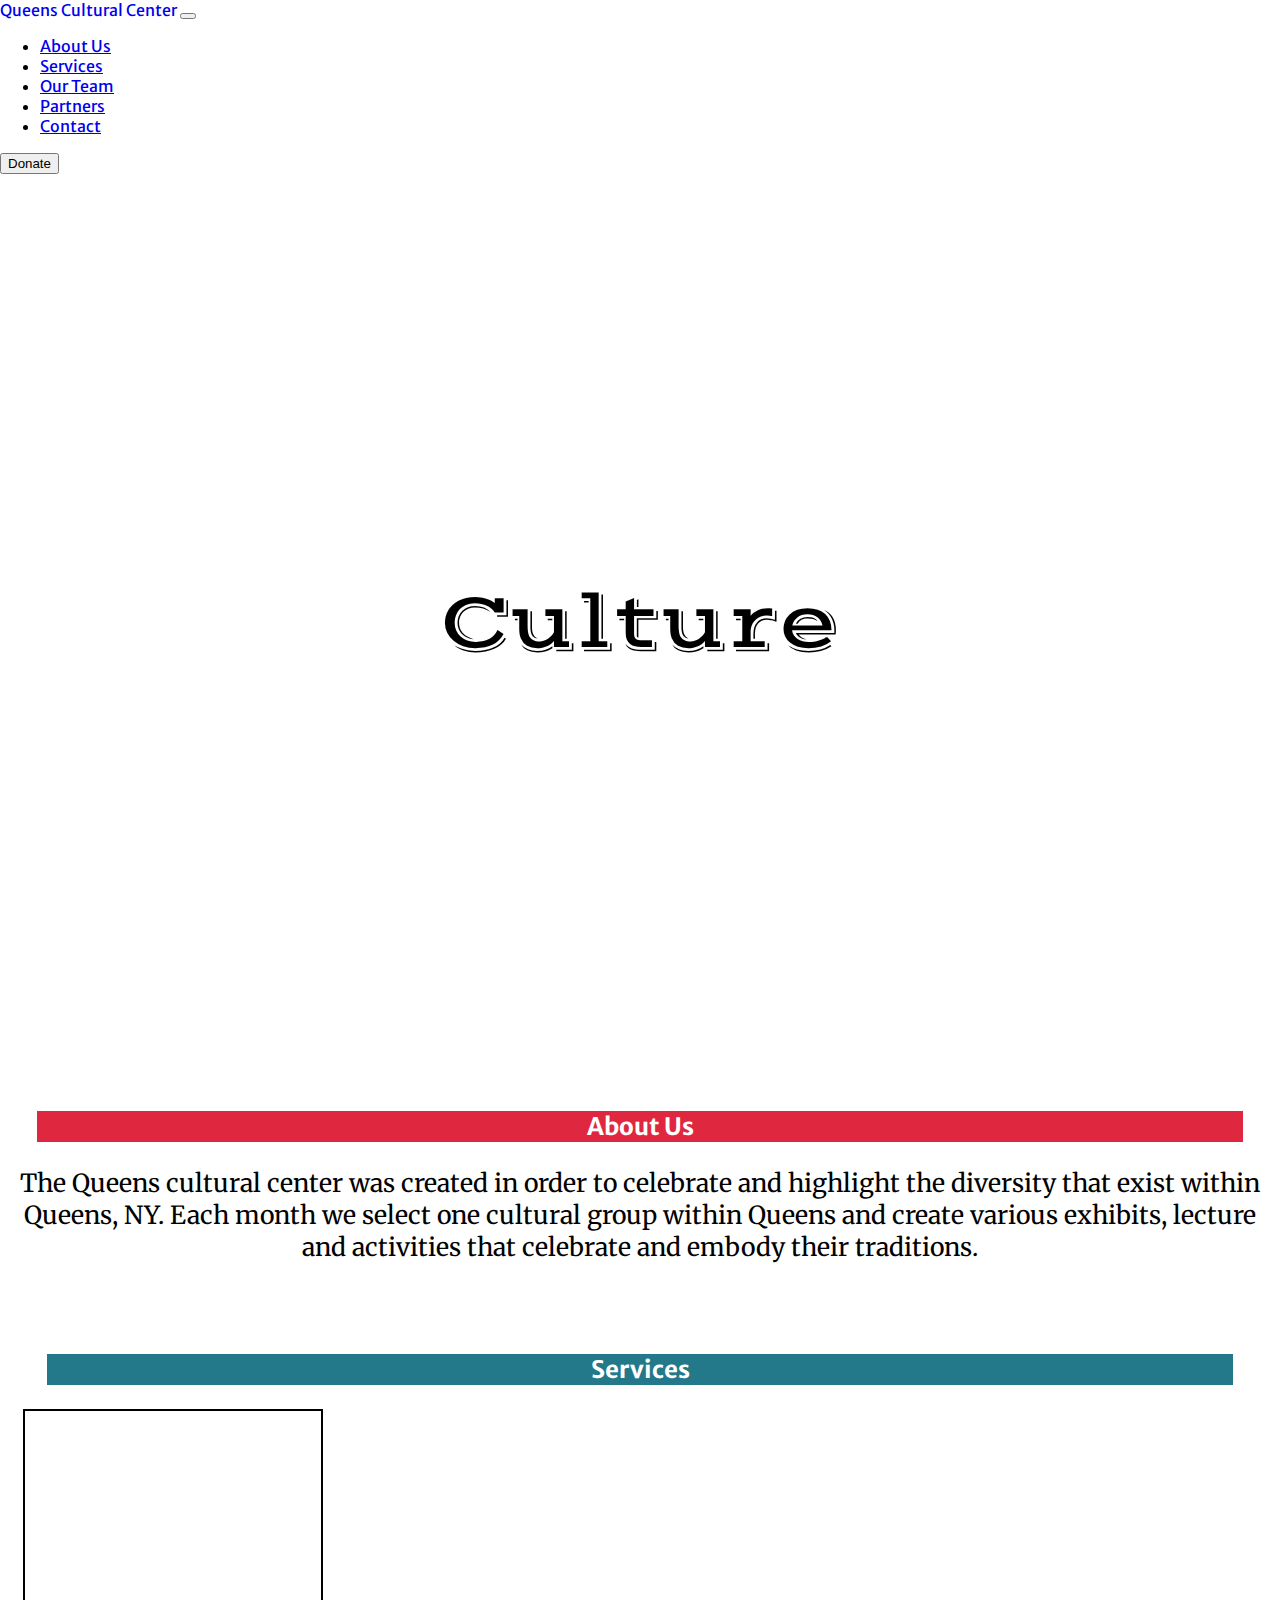
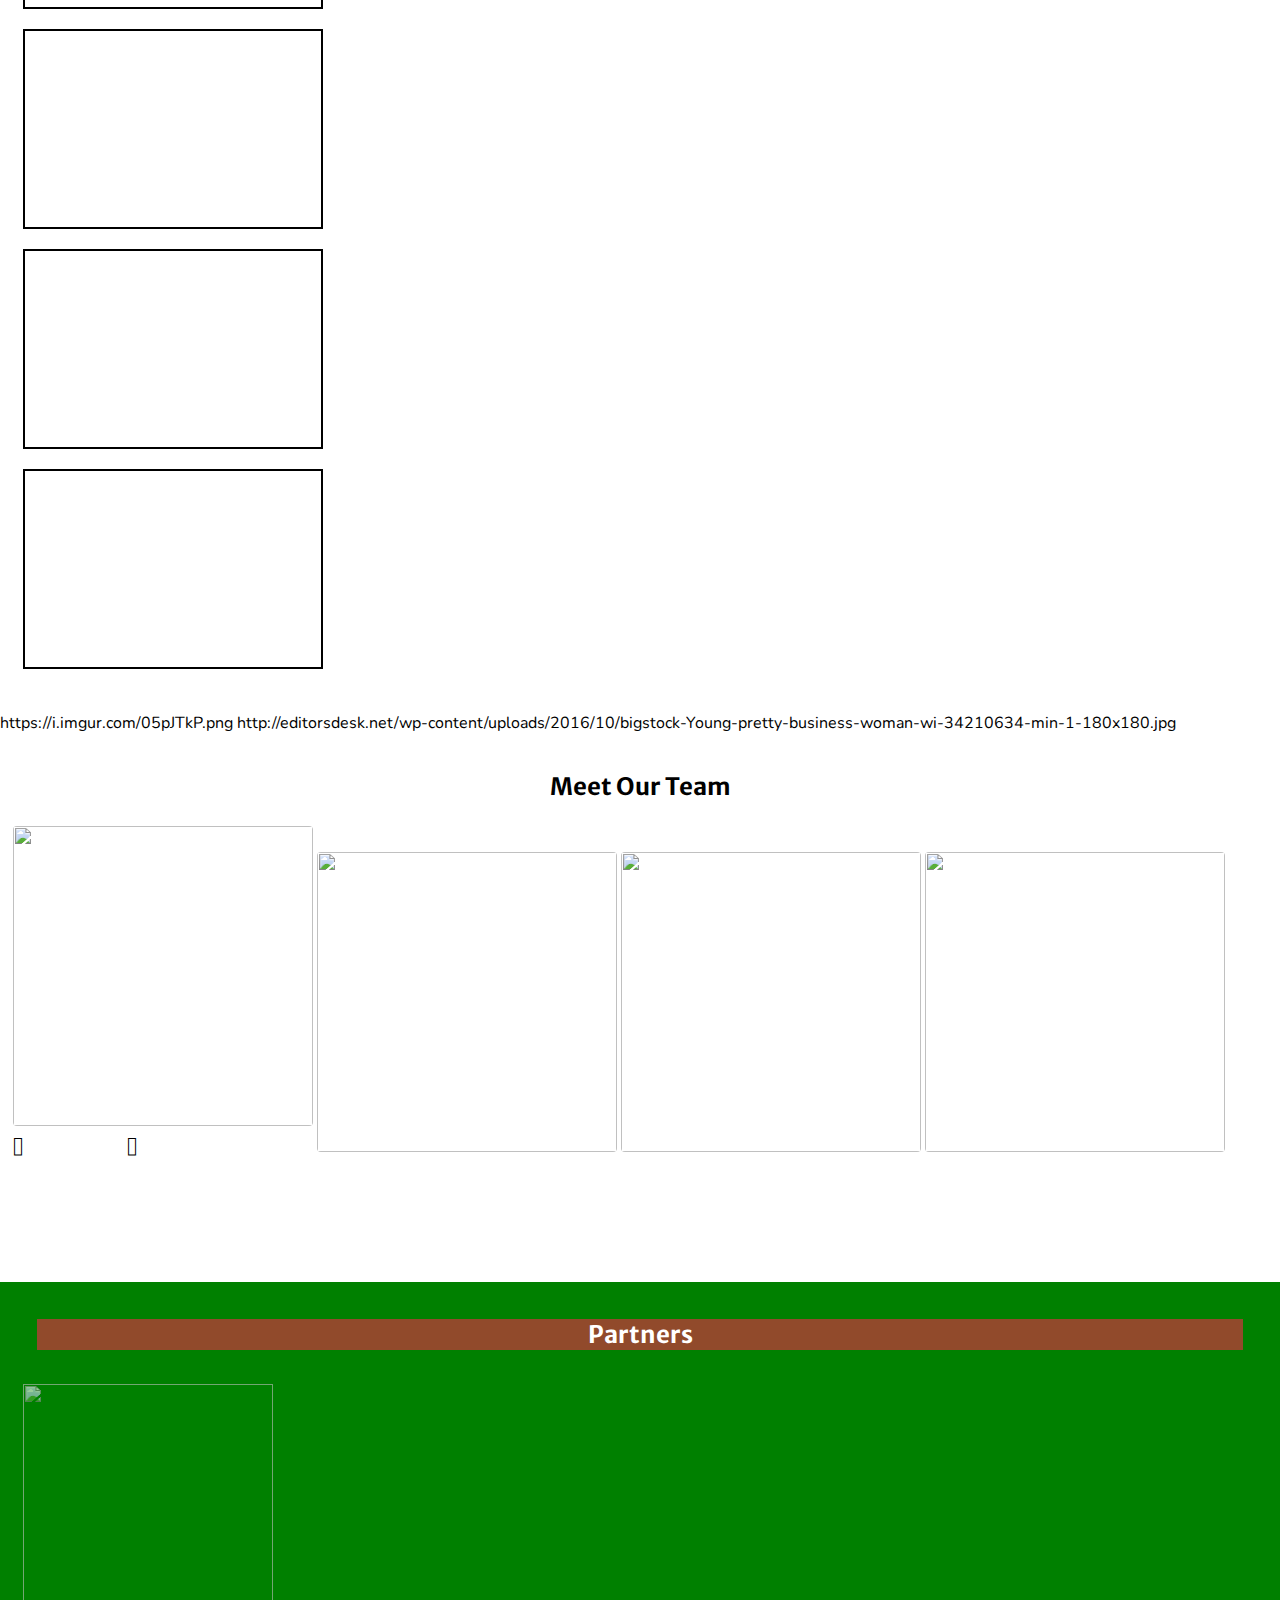
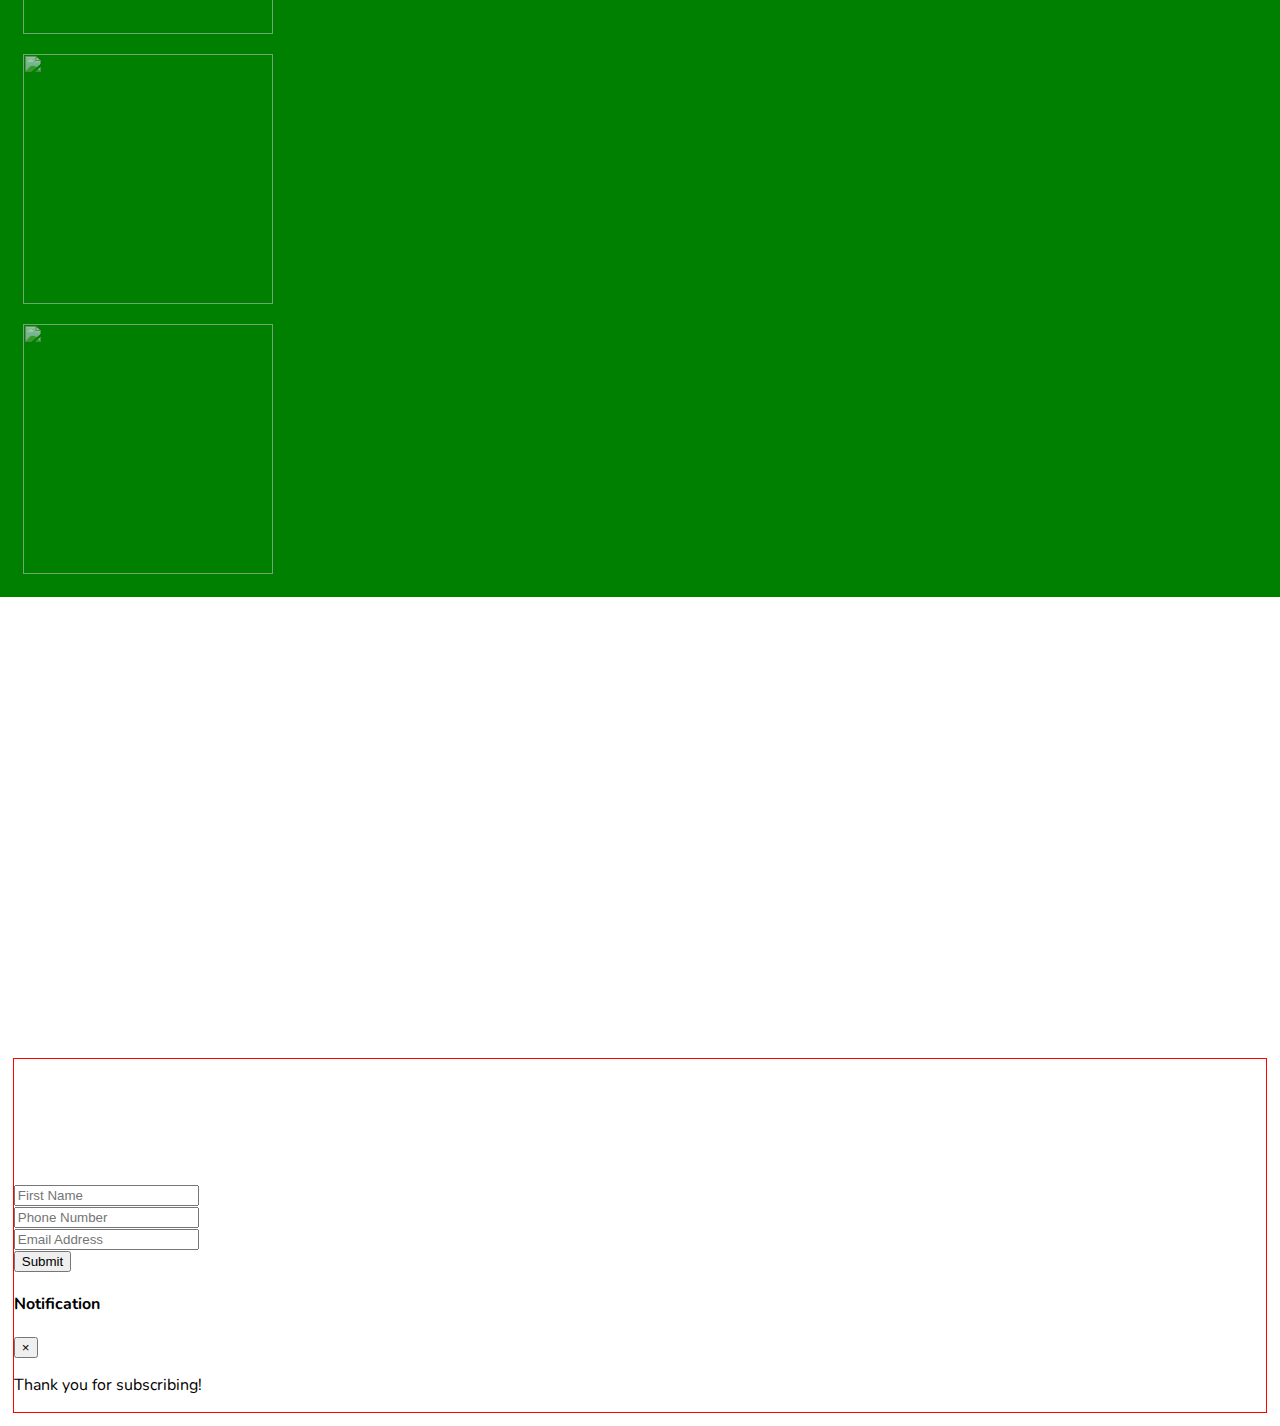
==== commit f492107c: "major update" ====
--- a/index.html
+++ b/index.html
@@ -87,7 +87,7 @@
                 <div class="col-lg-4 col-md-5">
                     <div class="flip-card">
                         <div class="flip-card-inner">
-                            <div id="exhibits-front" class="flip-card-front">
+                            <div id="exhibits-front" class="flip-card-front" style="background-image:url(https://bit.ly/2EcDi4p)">
                                 <h2>Exhibits</h2>
                             </div>
                             <div class="flip-card-back">
@@ -102,7 +102,7 @@
                 <div class="col-lg-4 col-md-5">
                     <div class="flip-card">
                         <div class="flip-card-inner">
-                            <div class="flip-card-front">
+                            <div class="flip-card-front" style="background-image:url(https://bit.ly/2Rv7ryJ)">
                                 <h2>Lectures</h2>
                             </div>
                             <div class="flip-card-back">
@@ -121,7 +121,7 @@
                 <div class="col-lg-4 col-md-5">
                     <div class="flip-card">
                         <div class="flip-card-inner">
-                            <div class="flip-card-front">
+                            <div class="flip-card-front" style="background-image:url(https://bit.ly/2KQr7L1)">
                                 <h2>Tours</h2>
                             </div>
                             <div class="flip-card-back">
@@ -136,7 +136,7 @@
                 <div class="col-lg-4 col-md-5">
                     <div class="flip-card">
                         <div class="flip-card-inner">
-                            <div class="flip-card-front">
+                            <div class="flip-card-front" style="background-image:url(https://bit.ly/2E2hXKb)">
                                 <h2>Educational Programs</h2>
                             </div>
                             <div class="flip-card-back">
@@ -152,36 +152,40 @@
             </div>
         </div>
     </div>
-
+    https://i.imgur.com/05pJTkP.png http://editorsdesk.net/wp-content/uploads/2016/10/bigstock-Young-pretty-business-woman-wi-34210634-min-1-180x180.jpg
     <!--Meet Our Team-->
     <div class="team" id="team">
         <div class="container">
             <h2>Meet Our Team</h2>
             <div class="row">
+
+                    <div id="member" class="col-lg-3 col-md-3">
+                        <img src=" https://i.imgur.com/4eFX83o.png"></img>
+                        <div class="overlay">
+                            <h3>Jackie</h3>
+                            <h4>The Other Plain Jane</h4>
+                        </div>
+                        <i class="fab fa-facebook-f"></i>
+                        <i class="fab fa-twitter"><a href=""></a></i>
+                    </div>
+                    
+
                 <div id="member" class="col-lg-3 col-md-3">
-                    <img src=" https://i.imgur.com/4eFX83o.png"></img>
-                    <div class="overlay">
-                        <h3>Jackie</h3>
-                        <h4>The Other Plain Jane</h4>
-                    </div>
-                </div>
-
-                <div id="member" class="col-lg-3 col-md-3">
-                    <img src="https://i.imgur.com/05pJTkP.png"></img>
+                    <img src="https://bit.ly/2QEoyBf"></img>
                     <div class="overlay">
                         <h3>William</h3>
                         <h4>Co-founder</h4>
                     </div>
                 </div>
                 <div id="member" class="col-lg-3 col-md-3">
-                    <img src="http://editorsdesk.net/wp-content/uploads/2016/10/bigstock-Young-pretty-business-woman-wi-34210634-min-1-180x180.jpg"></img>
+                    <img src="https://bit.ly/2Qvkz9N"></img>
                     <div class="overlay">
                         <h3>Jessica</h3>
                         <h4>The Plain Jane</h4>
                     </div>
                 </div>
                 <div id="member" class="col-lg-3 col-md-3">
-                    <img src="https://i.imgur.com/tQSWbeO.png"></img>
+                    <img src="https://bit.ly/2E1rG30"></img>
                     <div class="overlay">
                         <h3>Louis</h3>
                         <h4>President</h4>
@@ -220,12 +224,13 @@
                     <p>Terms and Conditions</p>
                 </div>
                 <div class="col-lg-4 col-md-4">
-                    </i> <p><i class="fa fa-map"></i>  Queens Cultural Center  <br>Po Box 310</br>  Queens, NY, 12430</p>
+                    </i>
+                    <p><i class="fa fa-map"></i> Queens Cultural Center <br>Po Box 310</br> Queens, NY, 12430</p>
                     <p><i class="fa fa-envelope"></i> QCC@gmail.com</p>
                     <p><i class="fa fa-phone"></i> (523)-234-2546</p>
                 </div>
                 <div class="boxed col-lg-4 col-md-4"><br>
-                    <h4>Subsribe Now!</h4>
+                    <h4>Subscribe Now!</h4>
                     <p>Subscribe to our newsletter to stay updated on exciting events!</p>
                     <input id="FirstName" type="text" class="form-control" placeholder="First Name" aria-label="" area-describedby="basic-addon1"><br>
                     <input id="phonenum" type="text" class="form-control" placeholder="Phone Number" aria-label="" area-describedby="basic-addon1"><br>
--- a/style.css
+++ b/style.css
@@ -50,6 +50,7 @@
 }
 
 .flip-card {
+  width: 300px;
   height: 200px;
   perspective: 1000px;
   /* Remove this if you don't want the 3D effect */
@@ -87,16 +88,17 @@
   height: 200px;
   backface-visibility: hidden;
   border: 2px solid;
-  
 }
 
 /* Style the front side (fallback if image is missing) */
 
 .flip-card-front {
-  background-color: #fff;
   color: black;
 }
 
+.flip-card-front h2 {
+  color: #fff !important;
+}
 /* Style the back side */
 
 .flip-card-back {
@@ -204,7 +206,7 @@
     box-shadow:0 0 16px cyan;
 }
 
-#member :not(img){
+.overlay{
     position:absolute;
     z-index:1;
     top:30%;
@@ -219,12 +221,17 @@
     opacity:1;
 }
 
-#member h3{
+.overlay h3{
     right:10px;
 }
-#member h4{
+.overlay h4{
     top:50px;
     right:10px;
+}
+#member i{
+  font-size: 20px;
+  margin-right: 100px;
+  color:black;
 }
 
 
@@ -278,9 +285,6 @@
 .partners img:hover{
   opacity: 1.0;
 }
-
-
-
 
 
 /*Exhibits*/
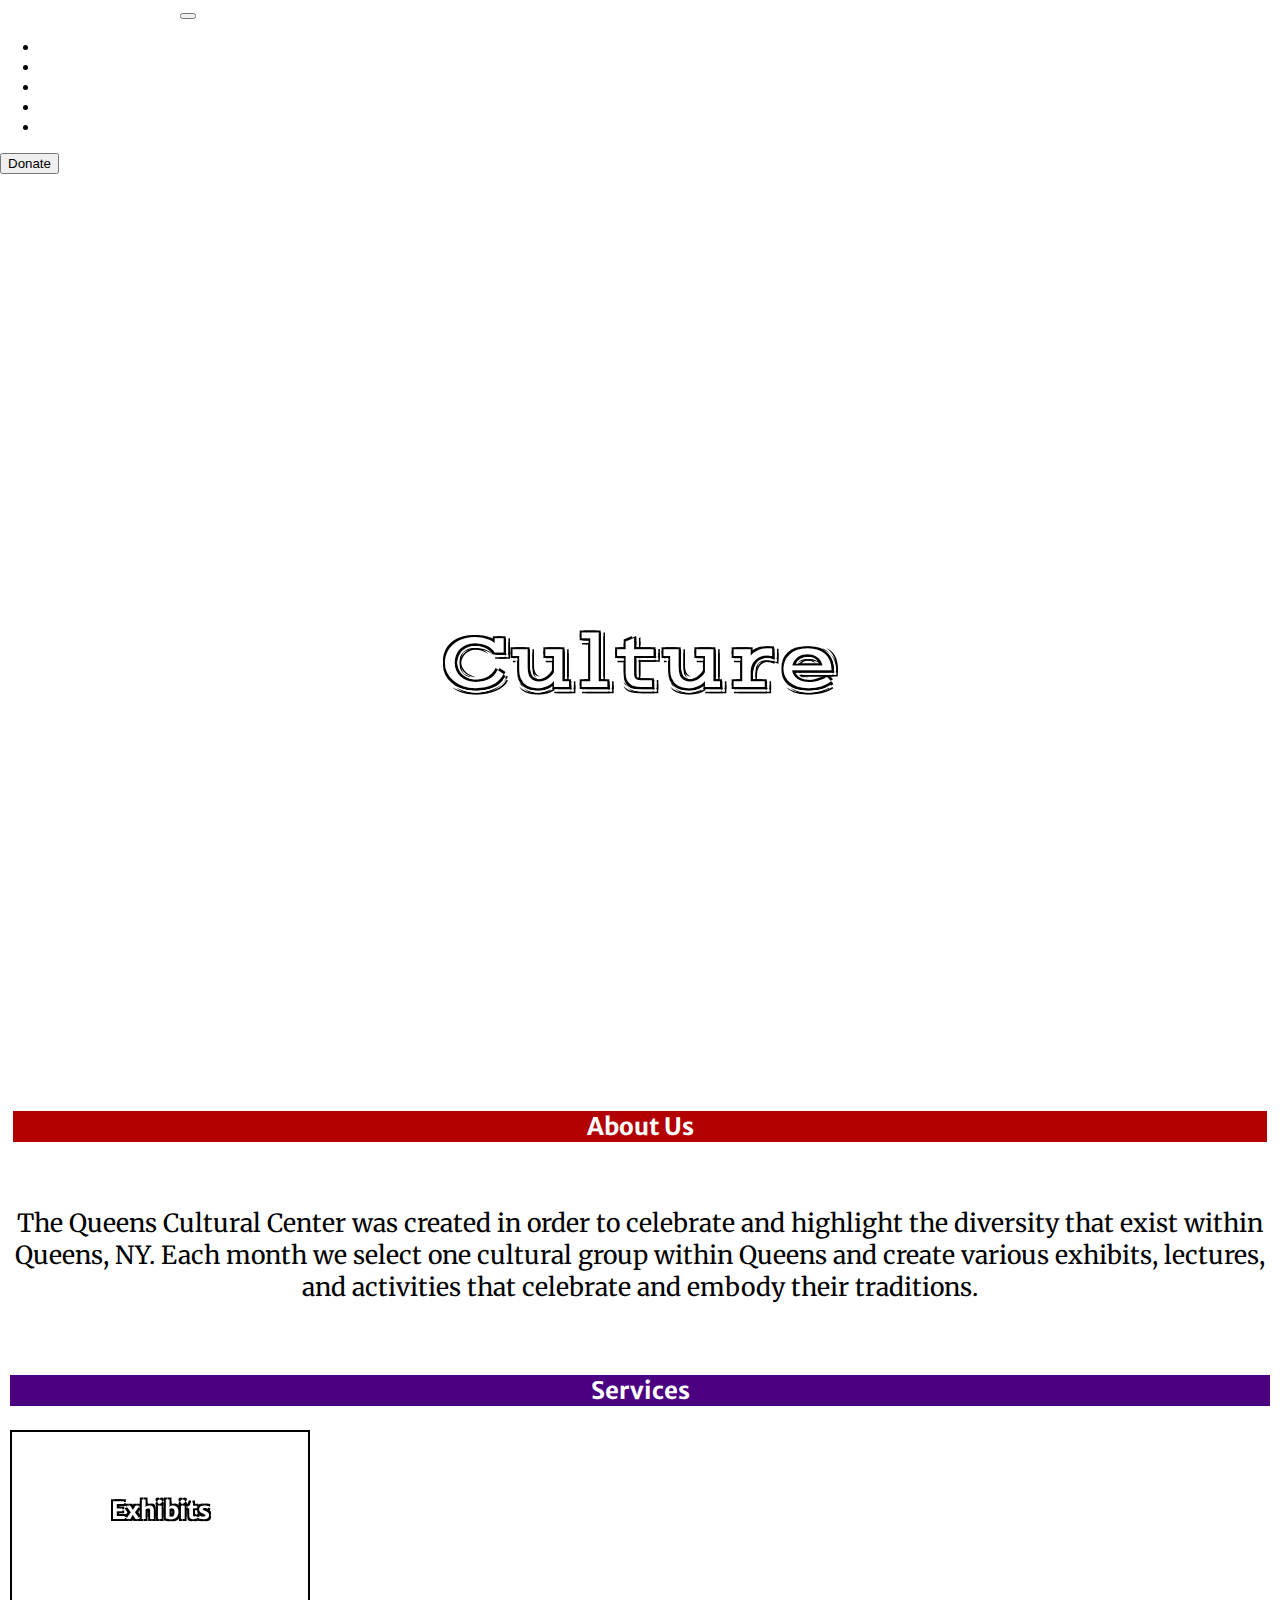
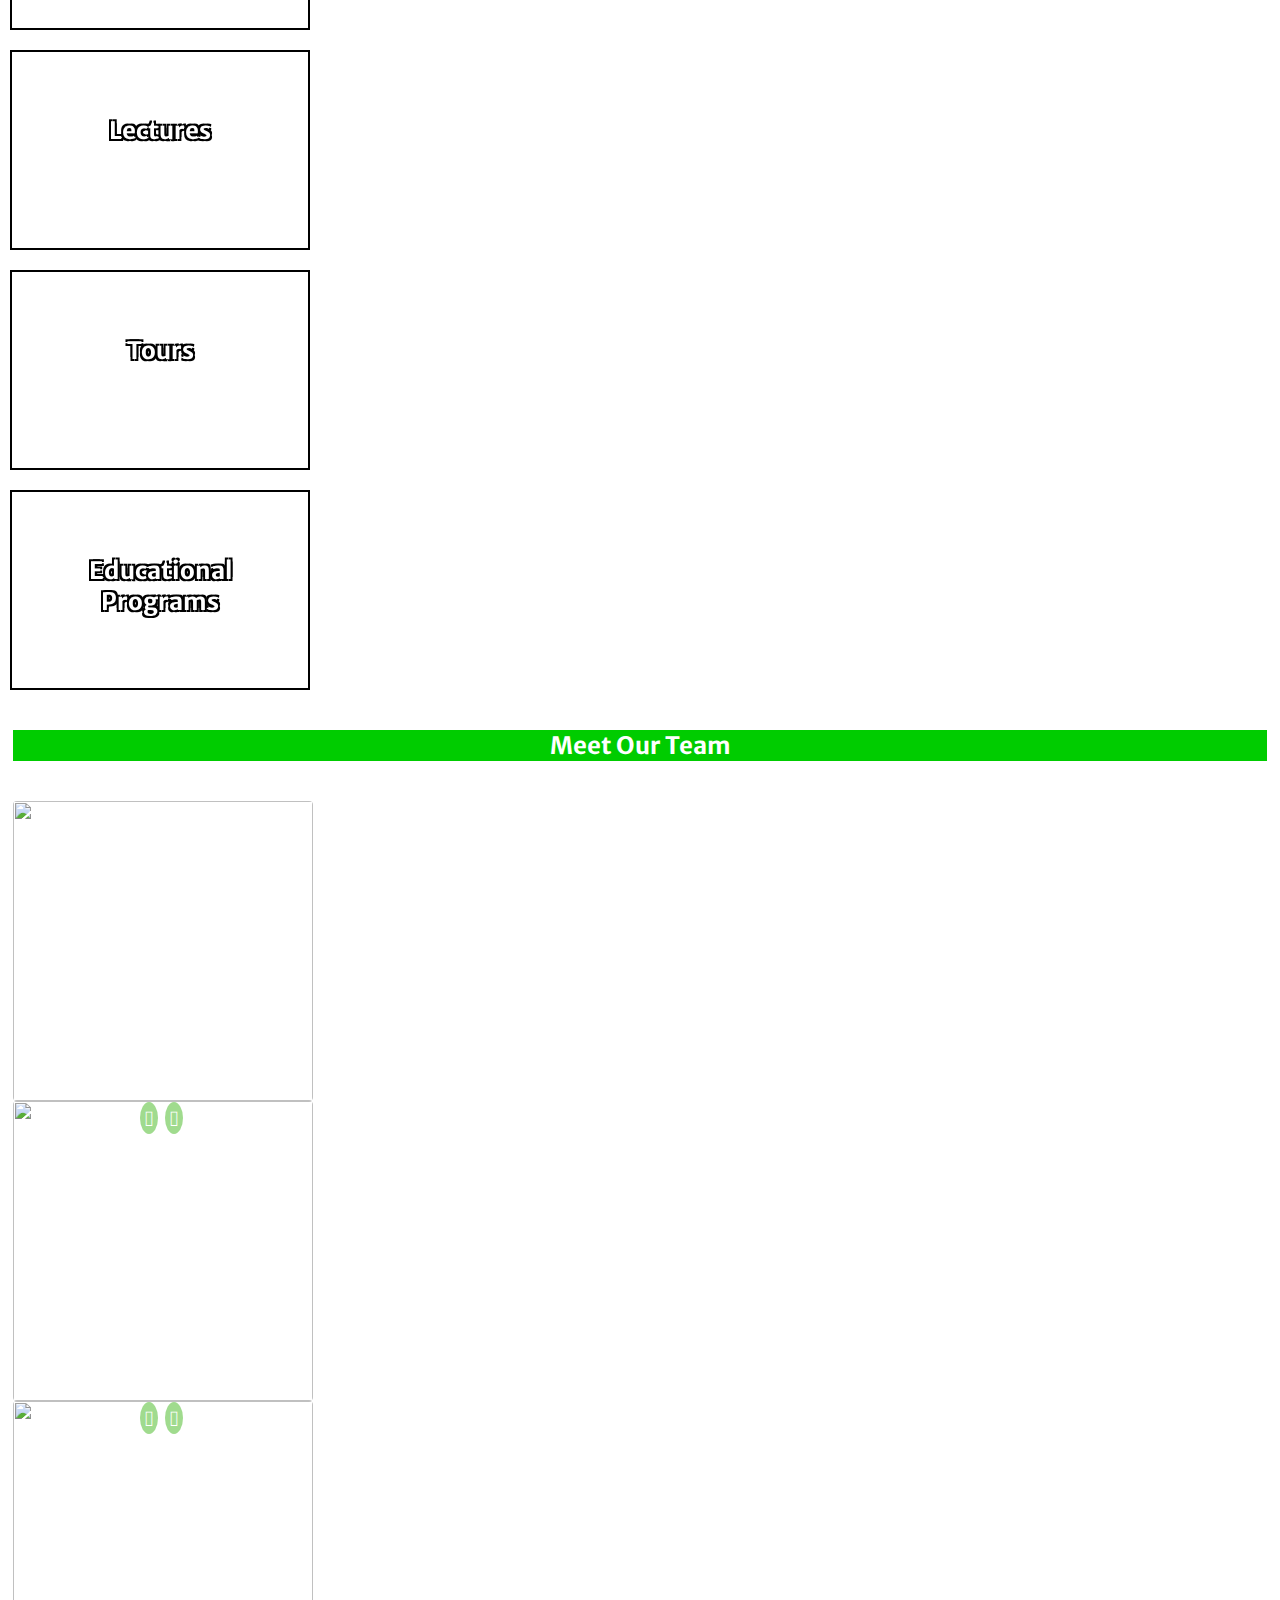
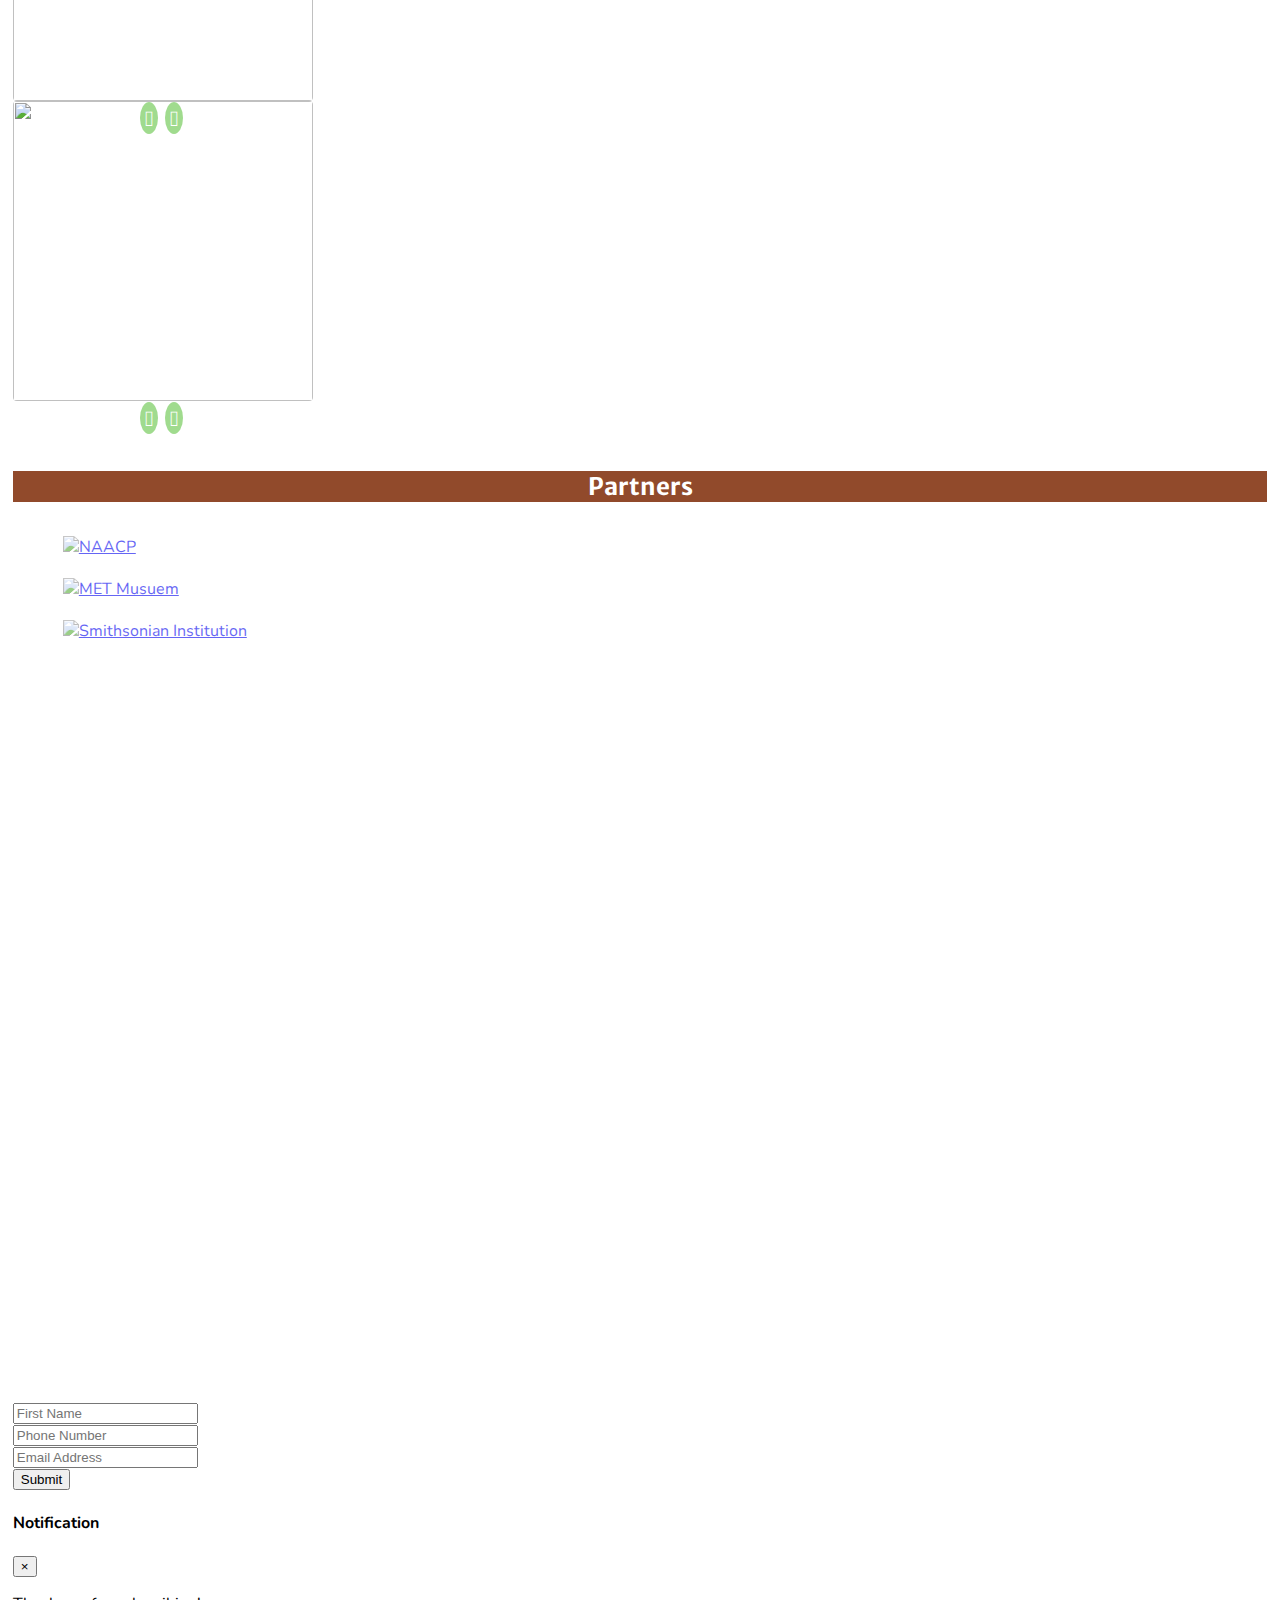
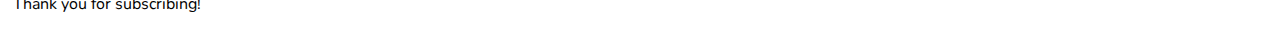
==== commit 4263ad79: "Let's Win This TEAM!" ====
--- a/index.html
+++ b/index.html
@@ -14,15 +14,9 @@
     <link href="https://fonts.googleapis.com/css?family=Merriweather" rel="stylesheet">
     <!--External Link-->
     <link rel="stylesheet" type="text/css" href="style.css">
-    <!--anchor scroll-->
-    <script>
-        var shiftWindow = function() { scrollBy(0, -50) };
-        window.addEventListener("hashchange", shiftWindow);
-
-        function load() { if (window.location.hash) shiftWindow(); }
-    </script>
+    <!--Animate.css-->
+    <link rel="stylesheet" href="https://cdnjs.cloudflare.com/ajax/libs/animate.css/3.5.2/animate.css" type="text/css" />
 </head>
-
 <body onload="load()">
     <!--Navigation-->
     <nav class="navbar navbar-expand-lg fixed-top navbar-dark bg-dark">
@@ -68,168 +62,189 @@
 
     <!--About Us-->
     <div class="container" id="about">
-        <div class="about">
-
+        <div id="aboutHeader">
             <h2>About Us</h2>
-            <p>
-                The Queens cultural center was created in order to celebrate and highlight the diversity that exist within Queens, NY. Each month we select one cultural group within Queens and create various exhibits, lecture and activities that celebrate and embody
-                their traditions.
-            </p>
-        </div>
-    </div>
+        </div>
+        <p class="about wow fadeInDown" data-wow-delay=0.4s>
+            The Queens Cultural Center was created in order to celebrate and highlight the diversity that exist within Queens, NY. Each month we select one cultural group within Queens and create various exhibits, lectures, and activities that celebrate and embody
+            their traditions.
+        </p>
+    </div>
+    
     <!--Services-->
-
-    <div class="services" id="services">
-        <div class="container">
-            <h2 id="serviceHeader">Services</h2>
-            <div class="row">
-                <div class="col-lg-2 col-md-1"></div>
-                <div class="col-lg-4 col-md-5">
-                    <div class="flip-card">
-                        <div class="flip-card-inner">
-                            <div id="exhibits-front" class="flip-card-front" style="background-image:url(https://bit.ly/2EcDi4p)">
-                                <h2>Exhibits</h2>
-                            </div>
-                            <div class="flip-card-back">
-                                <hr>
-                                <p>Come check out our exhibits showcasing art from local artists and learn about the history of Queens.</p>
-                                <a class="btn btn-success" href="exhibits.html">Learn More</a>
-                                <hr>
-                            </div>
-                        </div>
-                    </div>
-                </div>
-                <div class="col-lg-4 col-md-5">
-                    <div class="flip-card">
-                        <div class="flip-card-inner">
-                            <div class="flip-card-front" style="background-image:url(https://bit.ly/2Rv7ryJ)">
-                                <h2>Lectures</h2>
-                            </div>
-                            <div class="flip-card-back">
-                                <hr>
-                                <p>Come and listen to lectures from our hired speakers about a wide range of topics such as politics, religion, etc.</p>
-                                <a href="lectures.html" class="btn btn-success">Learn More</a>
-                                <hr>
-                            </div>
-                        </div>
-                    </div>
-                </div>
-                <div class="col-lg-2 col-md-1"></div>
-            </div>
-            <div class="row">
-                <div class="col-lg-2 col-md-1"></div>
-                <div class="col-lg-4 col-md-5">
-                    <div class="flip-card">
-                        <div class="flip-card-inner">
-                            <div class="flip-card-front" style="background-image:url(https://bit.ly/2KQr7L1)">
-                                <h2>Tours</h2>
-                            </div>
-                            <div class="flip-card-back">
-                                <hr>
-                                <p>Come and tour our facilities with our tour guides as they teach you the history behind QCC.</p>
-                                <a href="tours.html" class="btn btn-success">Learn More</a>
-                                <hr>
-                            </div>
-                        </div>
-                    </div>
-                </div>
-                <div class="col-lg-4 col-md-5">
-                    <div class="flip-card">
-                        <div class="flip-card-inner">
-                            <div class="flip-card-front" style="background-image:url(https://bit.ly/2E2hXKb)">
-                                <h2>Educational Programs</h2>
-                            </div>
-                            <div class="flip-card-back">
-                                <hr>
-                                <p>Come bring you children to our educational workshops that teach them the vast cultures of Queens</p>
-                                <a class="btn btn-success">Learn More</a>
-                                <hr>
-                            </div>
-                        </div>
-                    </div>
-                </div>
-                <div class="col-lg-2 col-md-1"></div>
-            </div>
-        </div>
-    </div>
-    https://i.imgur.com/05pJTkP.png http://editorsdesk.net/wp-content/uploads/2016/10/bigstock-Young-pretty-business-woman-wi-34210634-min-1-180x180.jpg
+    <div id="services" class="container">
+        <div id="serviceHeader">
+            <h2>Services</h2>
+        </div>
+        <div class="row">
+            <div class="col-lg-2 col-md-1"></div>
+            <div class="col-lg-4 col-md-5">
+                <div class="flip-card">
+                    <div class="flip-card-inner">
+                        <div id="exhibits-front" class="flip-card-front" style="background-image:url(https://bit.ly/2EcDi4p)">
+                            <h2 class="shadow">Exhibits</h2>
+                        </div>
+                        <div class="flip-card-back">
+                            <p>Come check out our exhibits showcasing art from local artists and learn about the history of Queens.</p>
+                            <a class="btn btn-success" href="exhibits.html">Learn More</a>
+                        </div>
+                    </div>
+                </div>
+            </div>
+            <div class="col-lg-4 col-md-5">
+                <div class="flip-card">
+                    <div class="flip-card-inner">
+                        <div class="flip-card-front" style="background-image:url(https://bit.ly/2Rv7ryJ)">
+                            <h2 class="shadow">Lectures</h2>
+                        </div>
+                        <div class="flip-card-back">
+                            
+                            <p>Come and listen to lectures from our hired speakers about a wide range of topics such as politics, religion, etc.</p>
+                            <a href="lectures.html" class="btn btn-success">Learn More</a>
+                        </div>
+                    </div>
+                </div>
+            </div>
+            <div class="col-lg-2 col-md-1"></div>
+        </div>
+        <div class="row">
+            <div class="col-lg-2 col-md-1"></div>
+            <div class="col-lg-4 col-md-5">
+                <div class="flip-card">
+                    <div class="flip-card-inner">
+                        <div class="flip-card-front" style="background-image:url(https://bit.ly/2KQr7L1)">
+                            <h2 class="shadow">Tours</h2>
+                        </div>
+                        <div class="flip-card-back" style="">
+                        
+                            <p>Come and tour our facilities with our tour guides as they teach you the history behind QCC.</p>
+                            <a class="btn btn-success">Learn More</a>
+                            
+                        </div>
+                    </div>
+                </div>
+            </div>
+            <div class="col-lg-4 col-md-5">
+                <div class="flip-card">
+                    <div class="flip-card-inner">
+                        <div class="flip-card-front" style="background-image:url(https://bit.ly/2E2hXKb)">
+                            <h2 class="shadow">Educational Programs</h2>
+                        </div>
+                        <div class="flip-card-back">
+                        
+                            <p>Come bring you children to our educational workshops that teach them the vast cultures of Queens</p>
+                            <a class="btn btn-success">Learn More</a>
+                            
+                        </div>
+                    </div>
+                </div>
+            </div>
+            <div class="col-lg-2 col-md-1"></div>
+        </div>
+    </div>
+    </div>
+
     <!--Meet Our Team-->
     <div class="team" id="team">
         <div class="container">
-            <h2>Meet Our Team</h2>
-            <div class="row">
-
-                    <div id="member" class="col-lg-3 col-md-3">
-                        <img src=" https://i.imgur.com/4eFX83o.png"></img>
-                        <div class="overlay">
-                            <h3>Jackie</h3>
-                            <h4>The Other Plain Jane</h4>
-                        </div>
-                        <i class="fab fa-facebook-f"></i>
-                        <i class="fab fa-twitter"><a href=""></a></i>
-                    </div>
-                    
-
-                <div id="member" class="col-lg-3 col-md-3">
-                    <img src="https://bit.ly/2QEoyBf"></img>
+            <div id="teamHeader">
+                <h2>Meet Our Team</h2>
+            </div>
+            <div class="row format">
+                <div id="member" class="col-lg-3 col-md-3 wow bounceIn" data-wow-delay=0.4s>
+                    <img src="https://i.postimg.cc/HLNfGnJ6/Josie-Flight-2-300x300.jpg">
                     <div class="overlay">
-                        <h3>William</h3>
+                        <h3>Kristine Rea</h3>
+                        <h4>Founder</h4>
+                    </div>
+                    <a href="https://www.facebook.com/" target="_blank"><i class="fab fa-facebook-f"></i></a>
+                    <a href="https://twitter.com/" target="_blank"><i class="fab fa-twitter"></i></a>
+                </div>
+                <div id="member" class="col-lg-3 col-md-3 wow bounceIn" data-wow-delay=0.5s>
+                    <img src="https://bit.ly/2QEoyBf">
+                    <div class="overlay">
+                        <h3>William Lee</h3>
                         <h4>Co-founder</h4>
                     </div>
-                </div>
-                <div id="member" class="col-lg-3 col-md-3">
-                    <img src="https://bit.ly/2Qvkz9N"></img>
+                    <a href="https://www.facebook.com/" target="_blank"><i class="fab fa-facebook-f"></i></a>
+                    <a href="https://twitter.com/" target="_blank"><i class="fab fa-twitter"></i></a>
+                </div>
+                <div id="member" class="col-lg-3 col-md-3 wow bounceIn" data-wow-delay=0.6s>
+                    <img src="http://fpcj.jp/wp/wp-content/uploads/2017/10/harunoyohida_4958-light-1.jpg">
                     <div class="overlay">
-                        <h3>Jessica</h3>
-                        <h4>The Plain Jane</h4>
-                    </div>
-                </div>
-                <div id="member" class="col-lg-3 col-md-3">
-                    <img src="https://bit.ly/2E1rG30"></img>
+                        <h3>Jessica Santos</h3>
+                        <h4>President</h4>
+                    </div>
+                    <a href="https://www.facebook.com/" target="_blank"><i class="fab fa-facebook-f"></i></a>
+                    <a href="https://twitter.com/" target="_blank"><i class="fab fa-twitter"></i></a>
+                </div>
+                <div id="member" class="col-lg-3 col-md-3 wow bounceIn" data-wow-delay=0.7s>
+                    <img src="https://www.rashidahdevore.com/uploads/9/0/0/6/90067921/ssp-65591-ac-web.jpg">
                     <div class="overlay">
-                        <h3>Louis</h3>
-                        <h4>President</h4>
-                    </div>
+                        <h3>Saketh Chandra</h3>
+                        <h4>Vice President</h4>
+                    </div>
+                    <a href="https://www.facebook.com/" target="_blank"><i class="fab fa-facebook-f"></i></a>
+                    <a href="https://twitter.com/" target="_blank"><i class="fab fa-twitter"></i></a>
                 </div>
             </div>
 
         </div>
     </div>
     <!--Partners-->
-    <div class="partners" id="partners">
-        <div class="container">
-            <h2>Partners</h2>
-            <div class="row">
+    <div class="container" id="partners">
+            <div id="partnerHeader">
+                <h2>Partners</h2>
+            </div>
+            <div class="row wow bounceInDown" data-wow-delay=0.4s>
                 <div class="col-lg-4 col-md-4">
-                    <img src="https://cdn.freebiesupply.com/logos/large/2x/naacp-logo-png-transparent.png" alt="">
+                    <a href="https://www.naacp.org/" target="_blank">
+                        <img src="https://i.postimg.cc/2S12z9bc/NAACP-logo-18-C0428-FD3-seeklogo-com.png" alt="NAACP">
+                    </a>
                 </div>
                 <div class="col-lg-4 col-md-4">
-                    <img src="http://logok.org/wp-content/uploads/2015/01/The-Met-Logo-2016-640x480.png"></img>
+                    <a href="https://www.metmuseum.org/" target="_blank">
+                    <img src="https://i.postimg.cc/9077P2g8/metlogo.png" alt="MET Musuem">
+                    </a>
                 </div>
                 <div class="col-lg-4 col-md-4">
-                    <img src="https://upload.wikimedia.org/wikipedia/commons/thumb/7/7e/Smithsonian_logo_color.svg/2000px-Smithsonian_logo_color.svg.png"></img>
-                </div>
-            </div>
-        </div>
-    </div>
-
+                    <a href="https://www.si.edu/" target="_blank">
+                        <img src="https://i.postimg.cc/43pxs120/smith.png" alt="Smithsonian Institution">
+                    </a>
+                </div>
+            </div>
+    </div>
+    
     <!--Footer-->
     <div class="footer footer-dark bg-dark" id="footer">
         <div class="container">
             <div class="row">
-                <div class="col-lg-4 col-md-4">
+                <div class="col-lg-4 col-md-3">
                     <h4>Resources</h4>
+                    <p><a href= "#about">About Us</p>
+                    <p><a href= "#teamHeader">Our team</p>
+                    <p><a href= "#serviceHeader">Services</p>
+                    <p><a href= "#partnerHeader">Partnerships</p>
                     <p><a href="donate.html">Give a Gift</a></p>
                     <p><a href="contact.html">Contact Us</a></p>
-                    <p>Terms and Conditions</p>
-                </div>
-                <div class="col-lg-4 col-md-4">
-                    </i>
-                    <p><i class="fa fa-map"></i> Queens Cultural Center <br>Po Box 310</br> Queens, NY, 12430</p>
+                </div>
+                <div class="col-lg-4 col-md-3">
+                    <h4>Contact</h4>
+                    <p>
+                        Queens Cultural Center
+                        <br> Po Box 310</br>
+                        Queens, NY, 12430
+                    </p>
+                    <h4>Connect</h4>
+                    <p>
+                        <a href="https://www.facebook.com/" target="_blank"><i class="fab fa-facebook-f fa-2x"></i></a>
+                        <a href="https://www.twitter.com/" target="_blank"><i class="fab fa-twitter fa-2x"></i></a>
+                        <a href="https://www.linkedin.com/" target="_blank"><i class="fab fa-linkedin fa-2x"></i></a>
+                    </p>
                     <p><i class="fa fa-envelope"></i> QCC@gmail.com</p>
                     <p><i class="fa fa-phone"></i> (523)-234-2546</p>
                 </div>
-                <div class="boxed col-lg-4 col-md-4"><br>
+                <div class="col-lg-4 col-md-4">
                     <h4>Subscribe Now!</h4>
                     <p>Subscribe to our newsletter to stay updated on exciting events!</p>
                     <input id="FirstName" type="text" class="form-control" placeholder="First Name" aria-label="" area-describedby="basic-addon1"><br>
@@ -256,7 +271,11 @@
         </div>
     </div>
 
-
+    <!--WOW.js-->
+    <script src="https://cdnjs.cloudflare.com/ajax/libs/wow/1.1.2/wow.js"></script>
+    <script>
+        new WOW().init();
+    </script>
     <!--jQuery-->
     <script src="https://code.jquery.com/jquery-3.3.1.slim.min.js" integrity="sha384-q8i/X+965DzO0rT7abK41JStQIAqVgRVzpbzo5smXKp4YfRvH+8abtTE1Pi6jizo" crossorigin="anonymous"></script>
     <!--Bootstrap-->
@@ -270,6 +289,11 @@
             document.getElementById("FirstName").value = "";
             document.getElementById("phonenum").value = "";
         }
+        //anchor scroll
+        var shiftWindow = function() { scrollBy(0, -50) };
+        window.addEventListener("hashchange", shiftWindow);
+
+        function load() { if (window.location.hash) shiftWindow(); }
     </script>
 </body>
 
--- a/style.css
+++ b/style.css
@@ -6,7 +6,20 @@
   text-align: center !important;
   margin: 1em;
   font-family: "Merriweather Sans", sans-serif;
-}
+
+}
+
+h3 {
+  text-align: center;
+}
+
+.align {
+  margin: -20px -50px;
+  position: relative;
+  left: 50%;
+  top:3em;
+}
+
 a:hover {
   text-decoration: none;
 }
@@ -19,23 +32,26 @@
   padding-top: -70px;
 }
 
+.navbar a {
+  color: #fff !important;
+}
+
 .container {
   padding: 1%;
 }
 
 /*About Us*/
-.about h2{
-background-color: #DF2740;
-color:#fff;
-}
+
+#aboutHeader {
+  background-color: #b30000;
+  color: #fff;
+}
+
 .about {
-  margin-bottom: 2em;
-  text-align: center;
-}
-
-.about p{
+  margin-top: 2.6em;
   font-size: 25px;
   font-family: 'Merriweather', serif;
+  text-align: center;
 }
 
 /*Services*/
@@ -43,6 +59,7 @@
 #services {
   text-align: center;
   padding: 10px;
+  margin-bottom: -0.4em;
 }
 
 #services a {
@@ -54,13 +71,14 @@
   height: 200px;
   perspective: 1000px;
   /* Remove this if you don't want the 3D effect */
-  margin-bottom: 20px;
-}
-
-#serviceHeader{
-  background-color:#23788A;
-  color:#fff;
-}
+  margin-top: 20px;
+}
+
+#serviceHeader {
+  background-color: #4B0082;
+  color: #fff;
+}
+
 /* This container is needed to position the front and back side */
 
 .flip-card-inner {
@@ -70,7 +88,6 @@
   text-align: center;
   transition: transform 1s;
   transform-style: preserve-3d;
-
 }
 
 /* Do an horizontal flip when you move the mouse over the flip box container */
@@ -96,14 +113,27 @@
   color: black;
 }
 
-.flip-card-front h2 {
-  color: #fff !important;
-}
+#services h2 {
+  position: relative;
+  top: 20%;
+}
+
 /* Style the back side */
 
 .flip-card-back {
   background-color: #fff;
   transform: rotateY(180deg);
+  padding-left: 20px;
+  padding-right: 20px;
+  padding-top: 20px;
+}
+
+.shadow {
+  text-shadow: -2px -2px 0 #000,
+  2px -2px 0 #000,
+  -2px 2px 0 #000,
+  2px 2px 0 #000;
+  color: #fff;
 }
 
 
@@ -153,12 +183,19 @@
 
 .slide-content span {
   font-size: 5rem;
-  color: #000;
   font-family: 'Vast Shadow', cursive;
-  text-shadow: -2px -1px 0 #fff,
-  2px -1px 0 #fff,
-  -2px 1px 0 #fff,
-  2px 1px 0 #fff;
+  text-shadow: -2px -2px 0 #000,
+  2px -2px 0 #000,
+  -2px 2px 0 #000,
+  2px 2px 0 #000;
+  color: #fff;
+  margin-top: 1em;
+}
+
+.slide-content p {
+  font-family: "Merriweather", serif;
+  font-size: 3rem;
+  color: #fff;
 }
 
 .arrow {
@@ -186,55 +223,70 @@
 }
 
 /*team*/
-#member{
-    width:300px;
-    height:300px;
-    display:inline-block;
-    position:relative;
-    transition:.3s;
-}
-
-#member img{
-    width:100%;
-    height:100%;
-    transition:.3s;
-    border-radius:4px;
-}
-
-#member:hover img{
-    filter:blur(2px);
-    box-shadow:0 0 16px cyan;
-}
-
-.overlay{
-    position:absolute;
-    z-index:1;
-    top:30%;
-    width:100%;
-    text-align:center;
-    color:#CD3413;
-    opacity:0;
-    transition:.3s;
-}
-
-#member:hover :not(img){
-    opacity:1;
-}
-
-.overlay h3{
-    right:10px;
-}
-.overlay h4{
-    top:50px;
-    right:10px;
-}
-#member i{
-  font-size: 20px;
-  margin-right: 100px;
-  color:black;
-}
-
-
+
+.format {
+  margin-top: 2.5em;
+}
+
+#team {
+  text-align: center;
+  margin-bottom: 20px;
+}
+
+#member {
+  width: 300px;
+  height: 300px;
+  position: relative;
+  transition: .3s;
+}
+
+#member img {
+  width: 100%;
+  height: 100%;
+  transition: .3s;
+  border-radius: 4px;
+}
+
+#member:hover img {
+  filter: blur(2px);
+  box-shadow: 0 0 16px cyan;
+}
+
+.overlay {
+  position: absolute;
+  z-index: 1;
+  top: 30%;
+  width: 100%;
+  text-align: center;
+  text-shadow: -1px -1px 0 #000,
+  1px -1px 0 #000,
+  -1px 1px 0 #000,
+  1px 1px 0 #000;
+  color: #fff;
+  opacity: 0;
+  transition: .3s;
+  right: 3px;
+}
+
+#member:hover :not(img) {
+  opacity: 1;
+}
+
+#team i {
+  margin-top: 10px;
+  height: 30px;
+  width: 30px;
+  padding: 5px;
+  color: #fff;
+  margin-right: 3px;
+  border-radius: 100%;
+  background-color: #a0db8e;
+}
+
+#teamHeader {
+  background-color: #00cc00;
+  color: #fff;
+}
 
 /*Footer*/
 
@@ -242,48 +294,40 @@
   color: white;
 }
 
-.footer a{
-  color:#fff;
-}
+.footer a {
+  color: #fff;
+}
+
 .footer {
   color: white;
   text-align: left;
 }
-#footer .boxed {
-  border: 1px solid red;
-}
-
 
 /* Partners */
 
-.partners {
-  background-color: green;
-}
-
-.partners h2 {
+#partners {
+  margin-bottom: 2em;
+}
+
+#partnerHeader {
   font-family: 'Merriweather Sans', cursive;
   color: #fff;
   background-color: #914a2b;
   text-align: center !important;
 }
 
-.partners img{
+#partners img {
   width: 250px;
   height: 250px;
   opacity: 0.6;
   cursor: pointer;
-  margin: 10px ;
+  margin: 10px;
   transition: all 500ms ease-in-out;
-}
-
-.partners {
-  margin-top: 7em;
-  margin-bottom: 7em;
-
-}
-
-.partners img:hover{
-  opacity: 1.0;
+  margin-left: 50px;
+}
+
+#partners img:hover {
+  opacity: 1;
 }
 
 
@@ -308,15 +352,10 @@
 }
 
 /*Contact Us*/
-.backgroundColour {
-  background: #1D976C;  /* fallback for old browsers */
-  background: -webkit-linear-gradient(to right, #93F9B9, #1D976C);  /* Chrome 10-25, Safari 5.1-6 */
-  background: linear-gradient(to right, #93F9B9, #1D976C); /* W3C, IE 10+/ Edge, Firefox 16+, Chrome 26+, Opera 12+, Safari 7+ */
-
-}
+
 .form {
   width: 750px;
-  height: 850px;
+  height: 700px;
   background: #e6e6e6;
   border-radius: 8px;
   box-shadow: 0 0 40px -10px #000;
@@ -328,7 +367,7 @@
   position: relative
 }
 
- h2 #contactus {
+h2 #contactus {
   margin: 10px 0;
   padding-bottom: 10px;
   width: 180px;
@@ -395,34 +434,54 @@
 #contactus span {
   margin: 0 5px 0 15px;
 }
+
 /*Lectures*/
-#lectures{
-  text-align:center;
-}
-#lectureItem{
-  border:2px solid;
+
+#lectures {
+  text-align: center;
+}
+
+#lectureItem {
+  border: 2px solid;
   margin-right: 4px;
   margin-bottom: 10px;
 }
+
 /*Modal*/
-#myModal{
-  color:black;
-}
-#myModal p{
-  color:black;
-}
+
+#myModal {
+  color: black;
+}
+
+#myModal p {
+  color: black;
+}
+
 /*Donate*/
-#backgroundimage{
-   height: auto;
-   left: 0;
-   margin: 0;
-   min-height: 100%;
-   min-width: 674px;
-   padding: 0;
-   position: fixed;
-   top: 0;
-   width: 100%;
-   z-index: -1;
+
+#backgroundimage {
+  height: auto;
+  left: 0;
+  margin: 0;
+  min-height: 100%;
+  min-width: 674px;
+  padding: 0;
+  position: fixed;
+  top: 0;
+  width: 100%;
+  z-index: -1;
+}
+
+#containbox ul {
+  list-style-type: none;
+}
+
+#containbox li {
+  color: black;
+}
+
+#containbox form {
+  height: 850px;
 }
 
 /*Donate
@@ -507,4 +566,4 @@
 #containbox span {
   margin: 0 5px 0 15px;
 }
-*/+*/
